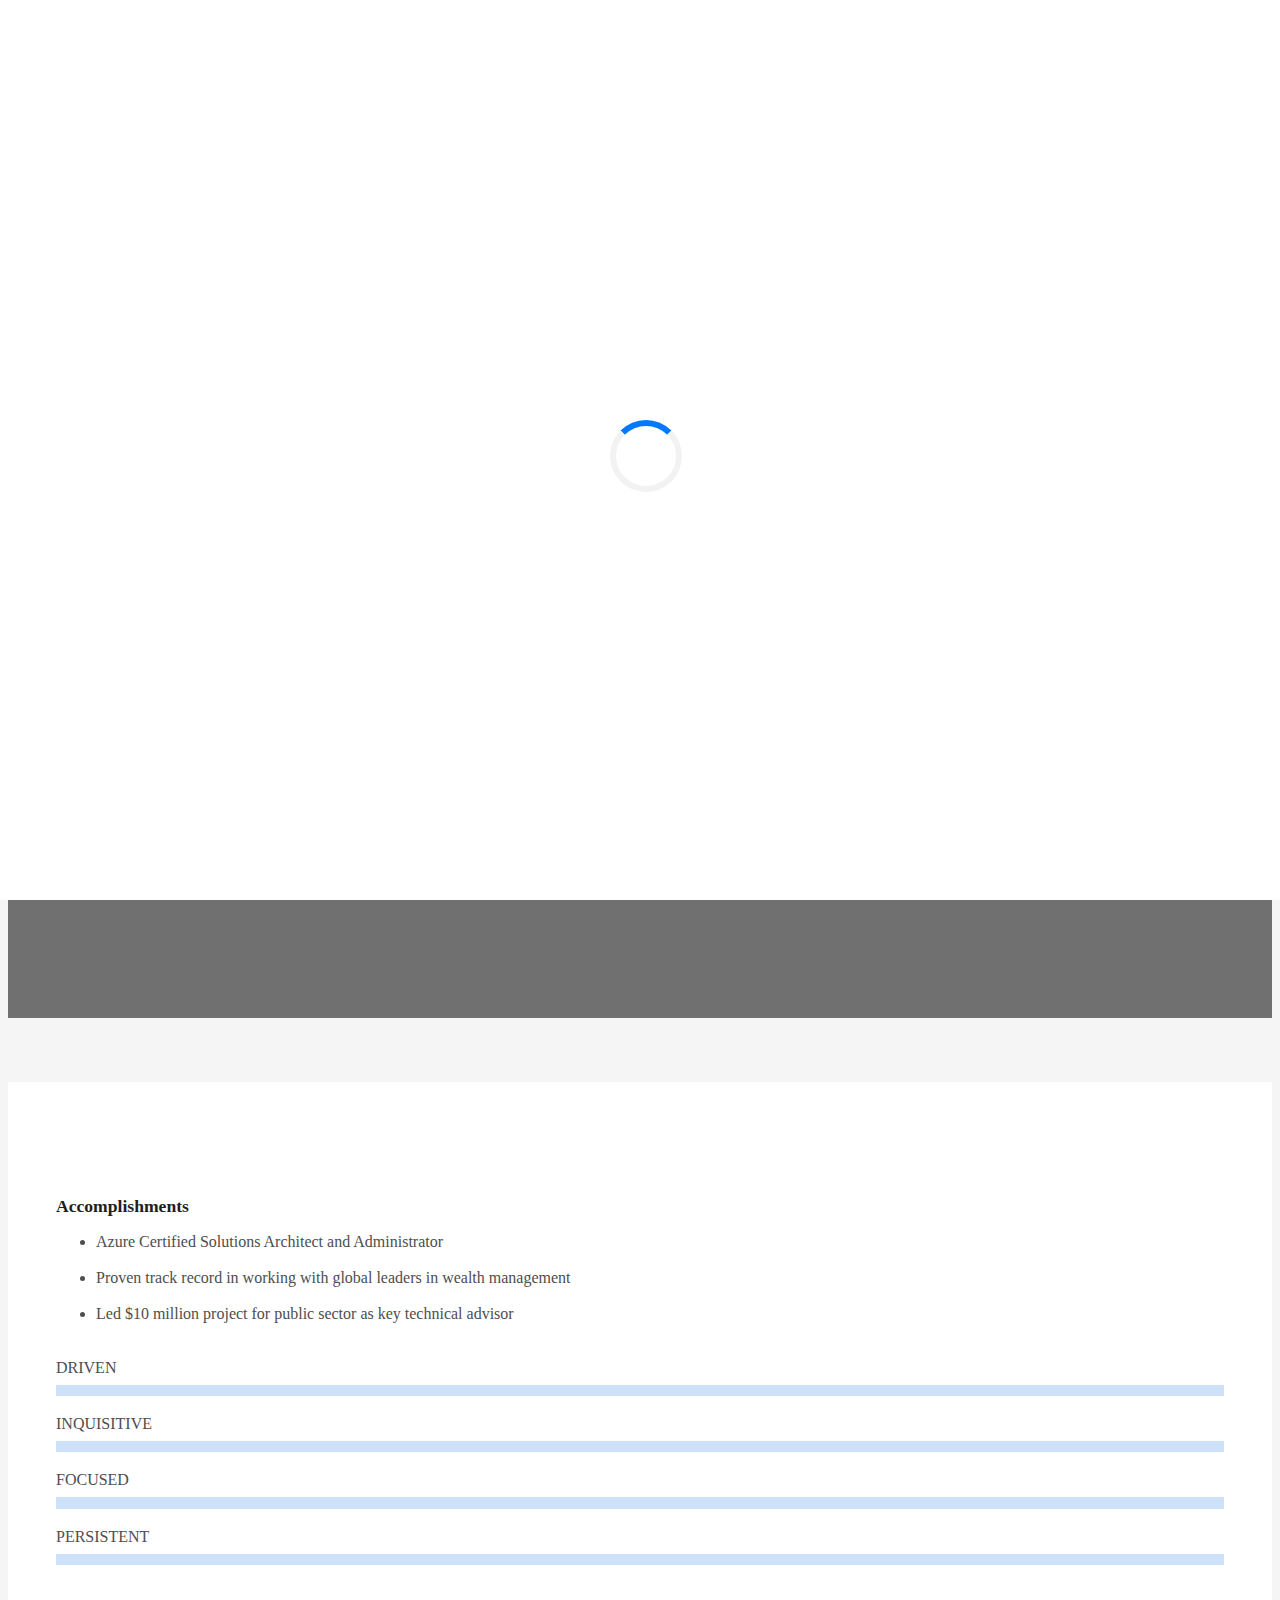
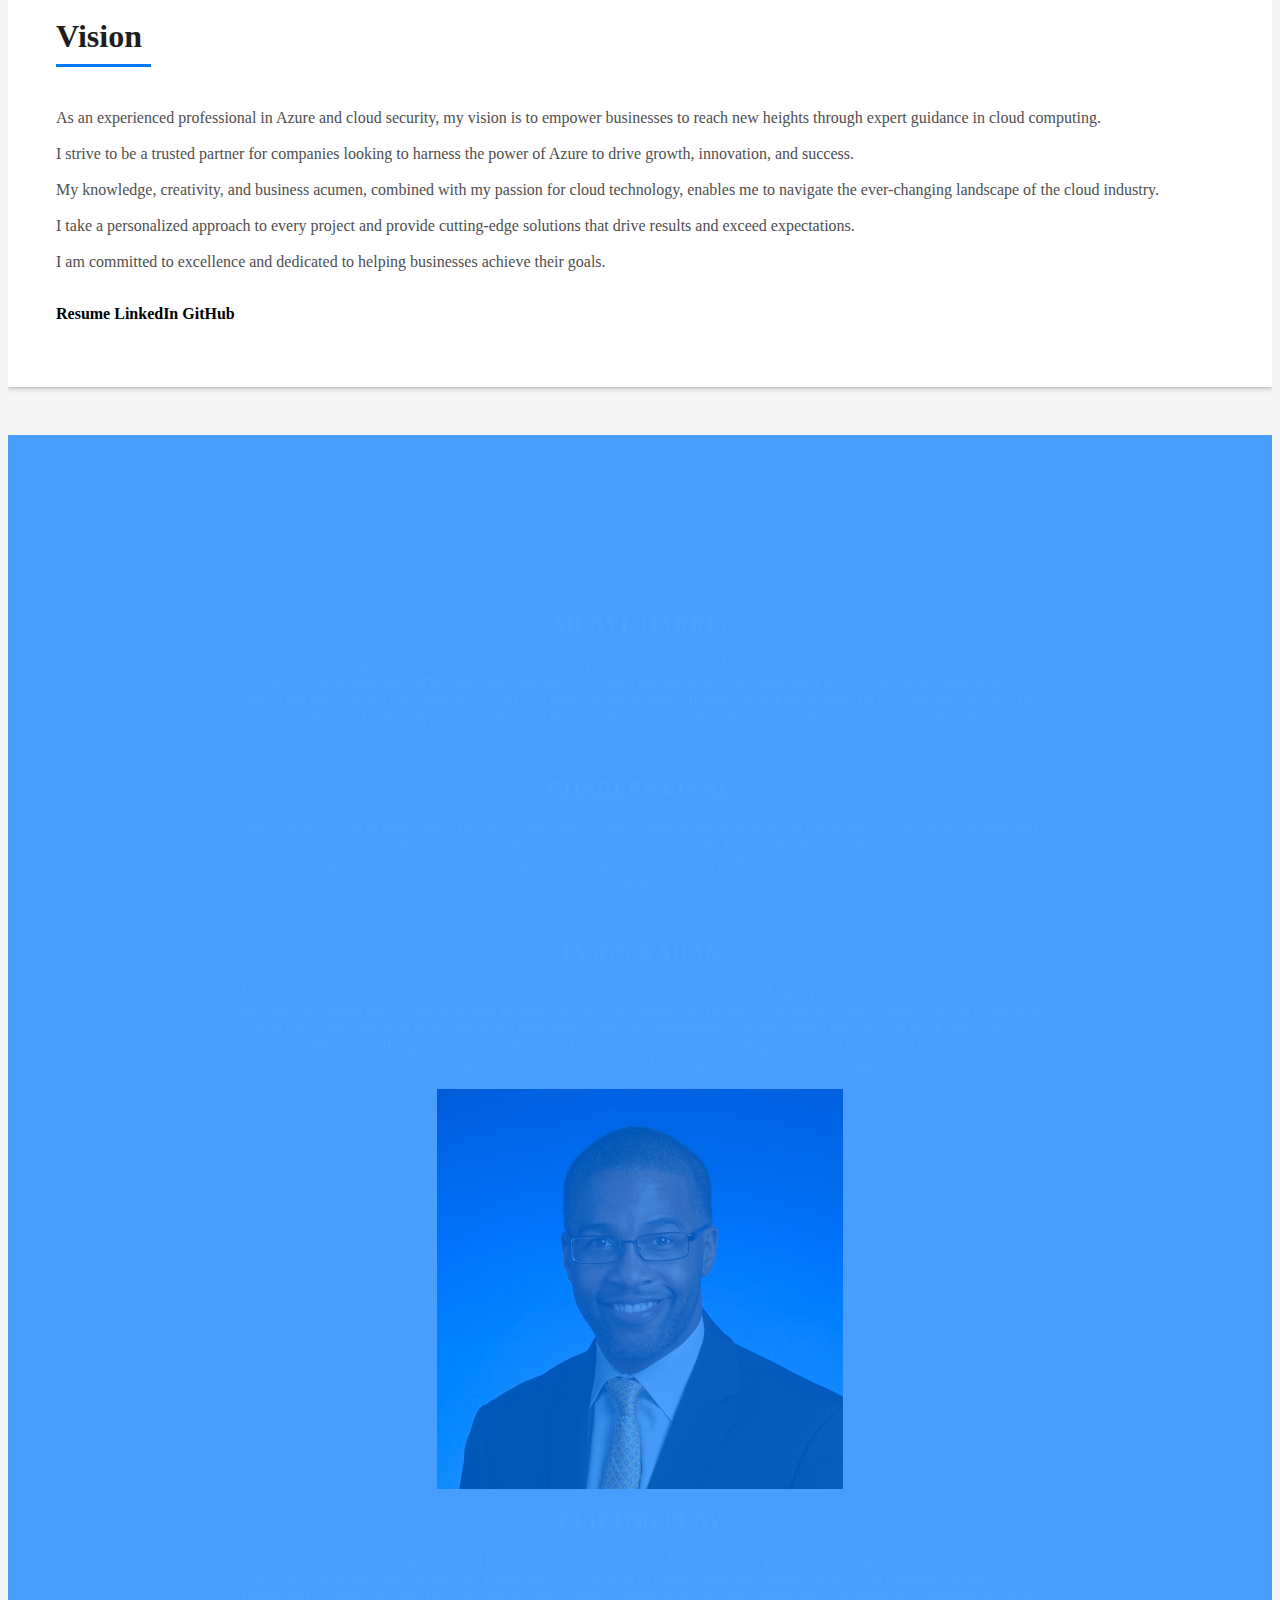
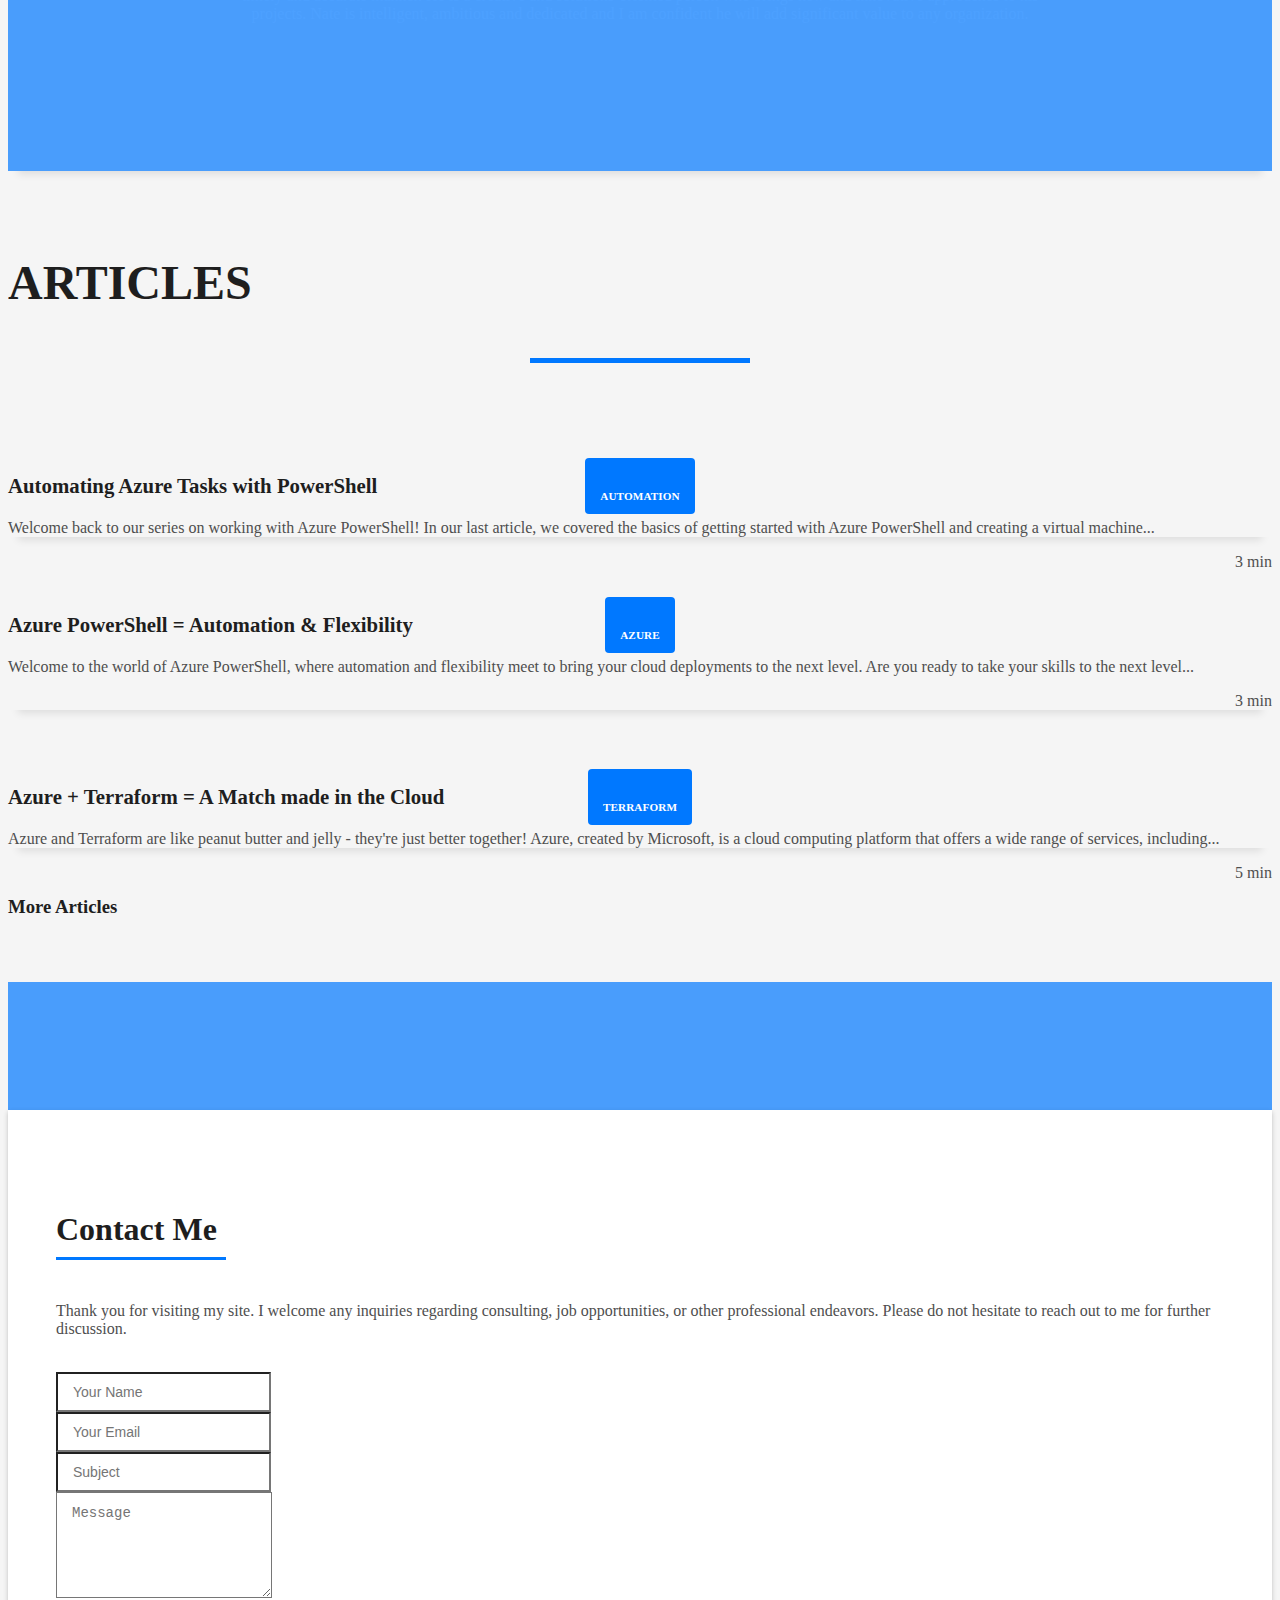
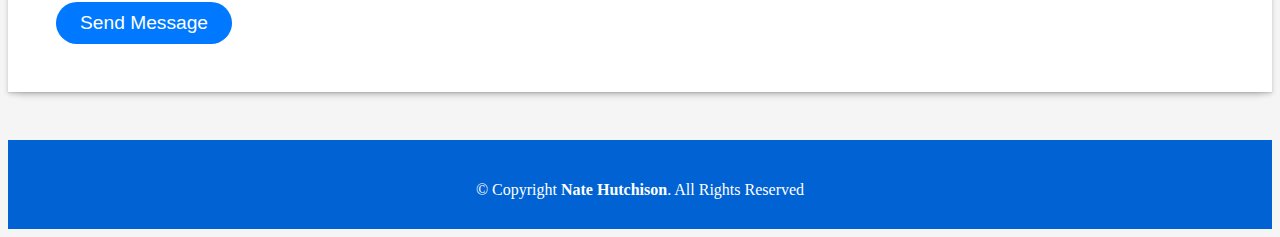
==== index.html @ 59d4077c "Update index.html" ====
<!DOCTYPE html>
<html lang="en">

<head>
  <meta name="description" content="Welcome to my website! I'm a technology expert specializing in Azure Cloud. With years of experience in the industry, I offer comprehensive solutions to businesses looking to leverage the power of Azure Cloud. Explore my website to learn more about my services and how I can help your organization achieve its goals.">
  <meta charset="utf-8">
  <meta content="width=device-width, initial-scale=1.0" name="viewport">

  <title>Nate Hutchison | Enterprise Azure Advisor</title>
  <meta content="" name="description">
  <meta content="" name="keywords">
  <meta property="og:image" content="assets/img/mediacover.png">
  <meta property="og:title" content="Nate Hutchison" />
  <meta property="og:type" content="website" />
  <meta property="og:type" content="Welcome to my website! I'm a technology expert specializing in Azure Cloud. With years of experience in the industry, I offer comprehensive solutions to businesses looking to leverage the power of Azure Cloud. Explore my website to learn more about my services and how I can help your organization achieve its goals.">

  <!-- Favicons -->
  <link href="assets/img/favicon.png" rel="icon">
  <link href="assets/img/apple-touch-icon.png" rel="apple-touch-icon">

  <!-- Vendor CSS Files -->
  <link href="assets/vendor/bootstrap/css/bootstrap.min.css" rel="stylesheet">
  <link href="assets/vendor/bootstrap-icons/bootstrap-icons.css" rel="stylesheet">
  <!-- <link href="assets/vendor/glightbox/css/glightbox.min.css" rel="stylesheet"> -->
  <link href="assets/vendor/swiper/swiper-bundle.min.css" rel="stylesheet">



  <!-- Template Main CSS File -->
  <link href="assets/css/style.css" rel="stylesheet">

  <!-- =======================================================
  * Template Name: DevFolio - v4.8.1
  * Template URL: https://bootstrapmade.com/devfolio-bootstrap-portfolio-html-template/
  ======================================================== -->
</head>

<body>

  <!-- ======= Header ======= -->
  <header id="header" class="fixed-top">
    <div class="container d-flex align-items-center justify-content-between">

      <h1 class="logo"><a href="/">Nate Hutchison</a></h1>
      <!-- Uncomment below if you prefer to use an image logo -->
      <!-- <a href="index.html" class="logo"><img src="assets/img/logo.png" alt="" class="img-fluid"></a>-->

      <nav id="navbar" class="navbar">
        <ul>
          <li><a class="nav-link scrollto active" href="#hero">Home</a></li>
          <li><a class="nav-link scrollto" href="#about">About</a></li>
          <!-- <li><a class="nav-link scrollto" href="#services">Services</a></li> -->
          <!-- <li><a class="nav-link scrollto " href="#work">Work</a></li> -->

          <!-- li class="dropdown"><a href="#"><span>Drop Down</span> <i class="bi bi-chevron-down"></i></a>
            <ul>
              <li><a href="#">Drop Down 1</a></li>
              <li class="dropdown"><a href="#"><span>Deep Drop Down</span> <i class="bi bi-chevron-right"></i></a>
                <ul>
                  <li><a href="#">Deep Drop Down 1</a></li>
                  <li><a href="#">Deep Drop Down 2</a></li>
                  <li><a href="#">Deep Drop Down 3</a></li>
                  <li><a href="#">Deep Drop Down 4</a></li>
                  <li><a href="#">Deep Drop Down 5</a></li>
                </ul>
              </li>
              <li><a href="#">Drop Down 2</a></li>
              <li><a href="#">Drop Down 3</a></li>
              <li><a href="#">Drop Down 4</a></li>
            </ul>
          </li>-->
          <!-- <li><a class="nav-link scrollto" href="#about">About</a></li> -->
          <li><a href="./services"  role="button">Services</a></li>
          <!-- <li><a class="nav-link scrollto " href="#work">Work</a></li> -->
          <li><a class="nav-link scrollto" href="#blog" role="button">Articles</a></li>
          <li><a class="nav-link scrollto" href="#contact" role="button">Contact</a></li>

          <!-- button to switch dark/light states -->
          <!-- <li>
              <div class="form-check form-switch">
                <input type="checkbox" class="form-check-input" id="darkSwitch" />
                <label class="custom-control-label" for="darkSwitch"></label>
              </div>
            
             </li> -->
        </ul>

        <i class="bi bi-list mobile-nav-toggle"></i>

      </nav><!-- .navbar -->

    </div>
  </header><!-- End Header -->

  <!-- ======= hero Section ======= -->
  <div id="hero" class="hero route bg-image" style="background-image: url(assets/img/hero-bg.jpg)">
    <div class="overlay-itro"></div>
    <div class="hero-content display-table">
      <div class="table-cell">
        <div class="container">
          <!-- <p class="display-6 color-d">Nate Hutchison</p> -->
          <h1 class="hero-title mb-4">Nate Hutchison is</h1>
          <p class="hero-subtitle"><span class="typed"
              data-typed-items="Azure Architect, Developer, Security Specialist, Consultant"></span></p>

          <!--  <p class="pt-3"><a class="btn btn-primary btn js-scroll px-4" href="#about" role="button">Learn More</a></p> -->
        </div>
      </div>
    </div>
  </div><!-- End hero Section -->

  <main id="main">

    <!-- ======= About Section ======= -->
    <section id="about" class="about-mf sect-pt4 route">
      <div class="container">
        <div class="row">
          <div class="col-sm-12">
            <div class="box-shadow-full">
              <div class="row">
                <div class="col-md-6">
                  <div class="row">
                    <div class="col-sm-6 col-md-5">
                      <div class="about-img">
                        <img src="assets/img/profilepic.webp" loading="lazy" class="img-fluid rounded b-shadow-a" alt="">
                      </div>
                    </div>
                    <div class="col-sm-6 col-md-7">
                      <div class="about-info">
                        <p><span class="title-s">Accomplishments </span>
                        <ul>
                          <li>Azure Certified Solutions Architect and Administrator</li><br>
                          <li>Proven track record in working with global leaders in wealth management</li><br>
                          <li>Led $10 million project for public sector as key technical advisor</li><br>

                        </ul>
                        </p>

                      </div>
                    </div>
                  </div>
                  <div class="skill-mf">
                    <p class="title-s"></p>
                    <span>DRIVEN</span><span class="pull-right"></span>
                    <div class="progress">
                      <div id="dynamic1" div class="progress-bar" role="progressbar" style="width: 0%" aria-valuenow="1"
                        aria-valuemin="0" aria-valuemax="100"></div>
                    </div>
                    <span>INQUISITIVE</span><span class="pull-right"></span>
                    <div class="progress">
                      <div id="dynamic2" div class="progress-bar" role="progressbar" style="width: 0%" aria-valuenow="1"
                        aria-valuemin="0" aria-valuemax="100"></div>
                    </div>
                    <span>FOCUSED</span><span class="pull-right"></span>
                    <div class="progress">
                      <div id="dynamic3" div class="progress-bar" role="progressbar" style="width: 0%" aria-valuenow="1"
                        aria-valuemin="0" aria-valuemax="100"></div>
                    </div>
                    <span>PERSISTENT</span><span class="pull-right"></span>
                    <div class="progress">
                      <div id="dynamic4" div class="progress-bar" role="progressbar" style="width: 0%" aria-valuenow="1"
                        aria-valuemin="0" aria-valuemax="100"></div>
                    </div>
                  </div>
                </div>
                <div class="col-md-6">
                  <div class="about-me pt-4 pt-md-0">
                    <div class="title-box-2">
                      <h5 class="title-left1">
                        Vision
                      </h5>
                    </div>
                    <p class="lead">
                      As an experienced professional in Azure and cloud security, my vision is to empower businesses to
                      reach new heights
                      through expert guidance in cloud computing.<br> <br>I strive to be a trusted partner for companies
                      looking to harness
                      the power of Azure to drive growth, innovation, and success.<br><br>My knowledge, creativity, and
                      business acumen,
                      combined with my passion for cloud technology, enables me to navigate the ever-changing landscape
                      of the cloud
                      industry.<br><br>I take a personalized approach to every project and provide cutting-edge
                      solutions that drive results
                      and exceed expectations. <br><br>I am committed to excellence and dedicated to helping businesses
                      achieve their goals.
                    </p>
                    <br>
                  </div>
                  <div id="externalinks" class="d-grid gap-3 d-sm-flex justify-content-center">
                    <a id="resume" class="btn btn-md glow-button" href="./Resume.pdf" target="_blank" role="button"><span
                        class="bi bi-file-pdf"></span><b> Resume</b></a></button>
                    <a id="linkedin" class="btn btn-md glow-button" href="https://linkedin.com/in/natehutchison" target="_blank"
                      role="button"><span class="bi bi-linkedin"></span><b> LinkedIn</b></a></button>
                    <a id="github" class="btn btn-md glow-button" href="https://github.com/NateHutchison" target="_blank"
                      role="button"><span class="bi bi-github"></span><b> GitHub</b></a></button>
                  </div>
                </div>
              </div>
            </div>
          </div>
        </div>
      </div>

    </section>
    <!-- End About Section -->

    <!--======= Services Section ======= -->
    <!-- <section id="services" class="services-mf pt-5 route">
      <div class="container">
        <div class="row">
          <div class="col-sm-12">
            <div class="title-box text-center">
              <h3 class="title-a">
                Services
              </h3>
               <p class="subtitle-a">
                <b>Empowering companies through Azure solutions</b>
              </p> 
              <div id="servicesline" div class="line-mf"></div>
            </div>
          </div>
        </div>
        <div class="row">
          <div class="col-md-4">
            <div class="service-box">
              <div class="service-ico">
                <span class="ico-circle"><i class="bi bi-cloud"></i></span>
              </div>
              <div class="service-content">
                <h2 class="s-title">Custom Solutions</h2>
                <p class="s-description text-center">
                  Discover the Benefits of Customized Azure Solutions. I'll work with you to create a tailored solution that meets your unique needs and helps you
                  succeed. Take advantage of my value-based packages and contact me to start your project.
                </p><br>
              </div>
            </div>
          </div>
          <div class="col-md-4">
            <div class="service-box">
              <div class="service-ico">
                <span class="ico-circle"><i class="bi bi-card-checklist"></i></span>
              </div>
              <div class="service-content">
                <h2 class="s-title">Private Strategy Call</h2>
                <p class="s-description text-center">
                  Need some quick feedback or an outside perspective? Then book a private strategy call. It’s one hour, and you can record it for reference. During your call, I
                  can provide you with assignments, a list of takeaways, and links to resources.
                </p>
              </div><br>
            </div>
          </div>
          <div class="col-md-4">
            <div class="service-box">
              <div class="service-ico">
                <span class="ico-circle"><i class="bi bi-bar-chart"></i></span>
              </div>
              <div class="service-content">
                <h2 class="s-title">Advisory Retainer</h2>
                <p class="s-description text-center">
                  Facing a critical transition with no clear path forward? My Advisory Retainer
                  provides you with 24/7 access to my strategic business expertise through phone, email, and chat. Get the
                  support you need, when you need it.
                </p><br>
              </div>
            </div>
          </div> -->
    <!--  <div class="col-md-4">
            <div class="service-box">
              <div class="service-ico">
                <span class="ico-circle"><i class="bi bi-binoculars"></i></span>
              </div>
              <div class="service-content">
                <h2 class="s-title">Responsive Design</h2>
                <p class="s-description text-center">
                  Lorem ipsum dolor sit amet consectetur adipisicing elit. Magni adipisci eaque autem fugiat! Quia,
                  provident vitae! Magni
                  tempora perferendis eum non provident.
                </p>
              </div>
            </div>
          </div>
          <div class="col-md-4">
            <div class="service-box">
              <div class="service-ico">
                <span class="ico-circle"><i class="bi bi-brightness-high"></i></span>
              </div>
              <div class="service-content">
                <h2 class="s-title">Graphic Design</h2>
                <p class="s-description text-center">
                  Lorem ipsum dolor sit amet consectetur adipisicing elit. Magni adipisci eaque autem fugiat! Quia,
                  provident vitae! Magni
                  tempora perferendis eum non provident.
                </p>
              </div>
            </div>
          </div>
          <div class="col-md-4">
            <div class="service-box">
              <div class="service-ico">
                <span class="ico-circle"><i class="bi bi-calendar4-week"></i></span>
              </div>
              <div class="service-content">
                <h2 class="s-title">Marketing Services</h2>
                <p class="s-description text-center">
                  Lorem ipsum dolor sit amet consectetur adipisicing elit. Magni adipisci eaque autem fugiat! Quia,
                  provident vitae! Magni
                  tempora perferendis eum non provident.
                </p>
              </div>
            </div>
         </div> 
        </div>
      </div>
    </section> End Services Section -->

    <!-- ======= Counter Section ======= 
    <div class="section-counter paralax-mf bg-image" style="background-image: url(assets/img/counters-bg.jpg)">
      <div class="overlay-mf"></div>
      <div class="container position-relative">
        <div class="row">
          <div class="col-sm-3 col-lg-3">
            <div class="counter-box counter-box pt-4 pt-md-0">
              <div class="counter-ico">
                <span class="ico-circle"><i class="bi bi-check"></i></span>
              </div>
              <div class="counter-num">
                <p data-purecounter-start="0" data-purecounter-end="450" data-purecounter-duration="1" class="counter purecounter"></p>
                <span class="counter-text">WORKS COMPLETED</span>
              </div>
            </div>
          </div>
          <div class="col-sm-3 col-lg-3">
            <div class="counter-box pt-4 pt-md-0">
              <div class="counter-ico">
                <span class="ico-circle"><i class="bi bi-journal-richtext"></i></span>
              </div>
              <div class="counter-num">
                <p data-purecounter-start="0" data-purecounter-end="25" data-purecounter-duration="1" class="counter purecounter"></p>
                <span class="counter-text">YEARS OF EXPERIENCE</span>
              </div>
            </div>
          </div>
          <div class="col-sm-3 col-lg-3">
            <div class="counter-box pt-4 pt-md-0">
              <div class="counter-ico">
                <span class="ico-circle"><i class="bi bi-people"></i></span>
              </div>
              <div class="counter-num">
                <p data-purecounter-start="0" data-purecounter-end="550" data-purecounter-duration="1" class="counter purecounter"></p>
                <span class="counter-text">TOTAL CLIENTS</span>
              </div>
            </div>
          </div>
          <div class="col-sm-3 col-lg-3">
            <div class="counter-box pt-4 pt-md-0">
              <div class="counter-ico">
                <span class="ico-circle"><i class="bi bi-award"></i></span>
              </div>
              <div class="counter-num">
                <p data-purecounter-start="0" data-purecounter-end="48" data-purecounter-duration="1" class="counter purecounter"></p>
                <span class="counter-text">AWARD WON</span>
              </div>
            </div>
          </div>
        </div>
      </div>
    </div> -- End Counter Section -- -->

    <!-- ======= Portfolio Section ======= --
    <section id="work" class="portfolio-mf sect-pt4 route">
      <div class="container">
        <div class="row">
          <div class="col-sm-12">
            <div class="title-box text-center">
              <h3 class="title-a">
                Portfolio
              </h3>
              <p class="subtitle-a">
                Lorem ipsum, dolor sit amet consectetur adipisicing elit.
              </p>
              <div class="line-mf"></div>
            </div>
          </div>
        </div>
        <div class="row">
          <div class="col-md-4">
            <div class="work-box">
              <a href="assets/img/work-1.jpg" data-gallery="portfolioGallery" class="portfolio-lightbox">
                <div class="work-img">
                  <img src="assets/img/work-1.jpg" alt="" class="img-fluid">
                </div>
              </a>
              <div class="work-content">
                <div class="row">
                  <div class="col-sm-8">
                    <h2 class="w-title">Lorem impsum dolor</h2>
                    <div class="w-more">
                      <span class="w-ctegory">Web Design</span> / <span class="w-date">18 Sep. 2018</span>
                    </div>
                  </div>
                  <div class="col-sm-4">
                    <div class="w-like">
                      <a href="portfolio-details.html"> <span class="bi bi-plus-circle"></span></a>
                    </div>
                  </div>
                </div>
              </div>
            </div>
          </div>
          <div class="col-md-4">
            <div class="work-box">
              <a href="assets/img/work-2.jpg" data-gallery="portfolioGallery" class="portfolio-lightbox">
                <div class="work-img">
                  <img src="assets/img/work-2.jpg" alt="" class="img-fluid">
                </div>
              </a>
              <div class="work-content">
                <div class="row">
                  <div class="col-sm-8">
                    <h2 class="w-title">Loreda Cuno Nere</h2>
                    <div class="w-more">
                      <span class="w-ctegory">Web Design</span> / <span class="w-date">18 Sep. 2018</span>
                    </div>
                  </div>
                  <div class="col-sm-4">
                    <div class="w-like">
                      <a href="portfolio-details.html"> <span class="bi bi-plus-circle"></span></a>
                    </div>
                  </div>
                </div>
              </div>
            </div>
          </div>
          <div class="col-md-4">
            <div class="work-box">
              <a href="assets/img/work-3.jpg" data-gallery="portfolioGallery" class="portfolio-lightbox">
                <div class="work-img">
                  <img src="assets/img/work-3.jpg" alt="" class="img-fluid">
                </div>
              </a>
              <div class="work-content">
                <div class="row">
                  <div class="col-sm-8">
                    <h2 class="w-title">Mavrito Lana Dere</h2>
                    <div class="w-more">
                      <span class="w-ctegory">Web Design</span> / <span class="w-date">18 Sep. 2018</span>
                    </div>
                  </div>
                  <div class="col-sm-4">
                    <div class="w-like">
                      <a href="portfolio-details.html"> <span class="bi bi-plus-circle"></span></a>
                    </div>
                  </div>
                </div>
              </div>
            </div>
          </div>
          <div class="col-md-4">
            <div class="work-box">
              <a href="assets/img/work-4.jpg" data-gallery="portfolioGallery" class="portfolio-lightbox">
                <div class="work-img">
                  <img src="assets/img/work-4.jpg" alt="" class="img-fluid">
                </div>
              </a>
              <div class="work-content">
                <div class="row">
                  <div class="col-sm-8">
                    <h2 class="w-title">Bindo Laro Cado</h2>
                    <div class="w-more">
                      <span class="w-ctegory">Web Design</span> / <span class="w-date">18 Sep. 2018</span>
                    </div>
                  </div>
                  <div class="col-sm-4">
                    <div class="w-like">
                      <a href="portfolio-details.html"> <span class="bi bi-plus-circle"></span></a>
                    </div>
                  </div>
                </div>
              </div>
            </div>
          </div>
          <div class="col-md-4">
            <div class="work-box">
              <a href="assets/img/work-5.jpg" data-gallery="portfolioGallery" class="portfolio-lightbox">
                <div class="work-img">
                  <img src="assets/img/work-5.jpg" alt="" class="img-fluid">
                </div>
              </a>
              <div class="work-content">
                <div class="row">
                  <div class="col-sm-8">
                    <h2 class="w-title">Studio Lena Mado</h2>
                    <div class="w-more">
                      <span class="w-ctegory">Web Design</span> / <span class="w-date">18 Sep. 2018</span>
                    </div>
                  </div>
                  <div class="col-sm-4">
                    <div class="w-like">
                      <a href="portfolio-details.html"> <span class="bi bi-plus-circle"></span></a>
                    </div>
                  </div>
                </div>
              </div>
            </div>
          </div>
          <div class="col-md-4">
            <div class="work-box">
              <a href="assets/img/work-6.jpg" data-gallery="portfolioGallery" class="portfolio-lightbox">
                <div class="work-img">
                  <img src="assets/img/work-6.jpg" alt="" class="img-fluid">
                </div>
              </a>
              <div class="work-content">
                <div class="row">
                  <div class="col-sm-8">
                    <h2 class="w-title">Studio Big Bang</h2>
                    <div class="w-more">
                      <span class="w-ctegory">Web Design</span> / <span class="w-date">18 Sep. 2017</span>
                    </div>
                  </div>
                  <div class="col-sm-4">
                    <div class="w-like">
                      <a href="portfolio-details.html"> <span class="bi bi-plus-circle"></span></a>
                    </div>
                  </div>
                </div>
              </div>
            </div>
          </div>

        </div>
      </div>
    </section> -- End Portfolio Section -->

    <!-- ======= Testimonials Section ======= -->
    <div class="testimonials paralax-mf bg-image" style="background-image: url(assets/img/overlay-bg.webp)" loading="lazy">
      <div class="overlay-mf"></div>
      <div class="container">
        <div class="row">
          <div class="col-md-12">

            <div class="testimonials-slider swiper" data-aos="fade-up" data-aos-delay="100">
              <div class="swiper-wrapper">

                <div class="swiper-slide">
                  <div class="testimonial-box">
                    <div class="author-test">
                      <img src="assets/img/testimonial-1.jpg" alt="" class="rounded-circle b-shadow-a">
                      <span class="author">Meryl Harris</span>
                    </div>
                    <div class="content-test">
                      <p class="description lead">
                        I worked with Nate for about 2 years and he is always so kind and helpful. Not only is he
                        technically proficient, but he is able to solve problems efficiently and thoroughly explain and
                        document the issue after it is solved. Nate consistently interacted and assisted executive level
                        staff in a professional manner. Instead of making anyone feel uneducated, he took the time to
                        explain and help that person understand the root of any issue. He is always amiable and can
                        truly work with anyone!
                      </p>
                    </div>
                  </div>
                </div><!-- End testimonial item -->

                <div class="swiper-slide">
                  <div class="testimonial-box">
                    <div class="author-test">
                      <img src="assets/img/testimonial-2.jpg" loading="lazy" alt="" class="rounded-circle b-shadow-a">
                      <span class="author">Charles Vinal</span>
                    </div>
                    <div class="content-test">
                      <p class="description lead">
                        Nate always wants to move on to the next level, and is always looking for new skills he can
                        learn; he's never one to stop and be content with not understanding something, and manages to
                        effectively balance his time so that he doesn't neglect what he's working on in order to pursue
                        new capabilities. Nate is overall a very effective team member, and a pleasure to work with.
                      </p>
                    </div>
                  </div>
                </div><!-- End testimonial item -->

                <div class="swiper-slide">
                  <div class="testimonial-box">
                    <div class="author-test">
                      <img src="assets/img/testimonial-3.jpg" loading="lazy" alt="" class="rounded-circle b-shadow-a">
                      <span class="author">Jason Kahan</span>
                    </div>
                    <div class="content-test">
                      <p class="description lead">
                        I worked with Nate at the State of Tennessee in the IT department for six months. I highly
                        recommend him as an exceptional and qualified applicant for any available position to which he
                        applies to. He has excellent abilities to which he can relate well with everyone, and he is
                        quite composed even under pressure, dependable and very proficient. He can work freely and is
                        very adaptable, and willing to take a shot at any task assigned to him. Nate is imaginative and
                        committed employee who can always be relied upon, and I believe he would be a huge contribution
                        to any organization!
                      </p>
                    </div>
                  </div>

                </div><!-- End testimonial item -->
                <div class="swiper-slide">
                  <div class="testimonial-box">
                    <div class="author-test">
                      <img src="assets/img/testimonial-4.jpg" loading="lazy" alt="" class="rounded-circle b-shadow-a">
                      <span class="author">Clifton Peay</span>
                    </div>
                    <div class="content-test">
                      <p class="description lead">
                        Nate is an asset to any organization. He demonstrated exceptional leadership and problem-solving
                        skills while working on a security framework for the State of Tennessee. He was able to handle
                        multiple responsibilities and complete projects in a timely and accurate manner. He is a
                        creative and solutions-oriented person who brings new and innovative approaches to his projects.
                        Nate is intelligent, ambitious and dedicated and I am confident he will add significant value to
                        any organization.
                    </div>
                  </div>
                </div><!-- End testimonial item -->
              </div>
              <div class="swiper-pagination"></div>
            </div>

            <!-- <div id="testimonial-mf" class="owl-carousel owl-theme">
          
        </div> -->
          </div>
        </div>
      </div>
    </div><!-- End Testimonials Section -->

    <!-- ======= Blog Section ======= -->
    <section id="blog" class="blog-mf sect-pt4 route">
      <div class="container">
        <div class="row">
          <div class="col-sm-12">
            <div class="title-box text-center">
              <h3 class="title-a">
                Articles
              </h3>
              <p class="subtitle-a">

              </p>
              <div class="line-mf"></div>
            </div>
          </div>
        </div>
        <div class="row">
          <div class="col-md-4">
            <div class="card card-blog">
              <div id="app" div class="card-img">
                <a href="https://blog.natehutchison.com/automating-azure-tasks-with-powershell-tips-and-tricks"><img
                    src="https://cdn.hashnode.com/res/hashnode/image/stock/unsplash/6k6N8HTrXyE/upload/cff350a57bd305e120b224b6ac5c6c9e.jpeg" loading="lazy"
                    
                    alt="" class="img-fluid"></a>
              </div>
              <div class="card-body">
                <div class="card-category-box">
                  <div class="card-category">
                    <h6 class="category">Automation</h6>
                  </div>
                </div>
                <h3 class="card-title"><a
                    href="https://blog.natehutchison.com/automating-azure-tasks-with-powershell-tips-and-tricks"><b>Automating
                    Azure Tasks with PowerShell</b></a></h3>
                <p class="card-description">
                  Welcome back to our series on working with Azure PowerShell! In our last article, we covered the
                  basics of getting started with Azure PowerShell and creating a virtual machine...
                </p>
              </div>
              <div class="card-footer">

                <div class="post-date">
                  <span class="bi bi-clock"></span> 3 min
                </div>
              </div>
            </div>
          </div>
          <div class="col-md-4">
            <div class="card card-blog">
              <div class="card-img">
                <a href="https://blog.natehutchison.com/getting-started-with-azure-powershell-a-beginners-guide"><img
                    src="https://cdn.hashnode.com/res/hashnode/image/stock/unsplash/tP8ZwlCF8og/upload/3740157074b7be6bd0832b86af9879c3.jpeg" loading="lazy"
                    alt="" class="img-fluid"></a>
              </div>
              <div class="card-body">
                <div class="card-category-box">
                  <div class="card-category">
                    <h6 class="category">Azure</h6>
                  </div>
                </div>
                <h3 class="card-title"><a
                    href="https://blog.natehutchison.com/getting-started-with-azure-powershell-a-beginners-guide"><b>Azure
                    PowerShell = Automation & Flexibility</b></a></h3>
                <p class="card-description">
                  Welcome to the world of Azure PowerShell, where automation and flexibility meet to bring your cloud
                  deployments to the next level. Are you ready to take your skills to the next level...
                </p>
              </div>
              <div class="card-footer">
                <div class="post-author">

                </div>
                <div class="post-date">
                  <span class="bi bi-clock"></span> 3 min
                </div>
              </div>
            </div>
          </div>
          <div class="col-md-4">
            <div class="card card-blog">
              <div class="card-img">
                <a href="https://blog.natehutchison.com/azure-and-terraform-a-match-made-in-the-cloud"><img
                    src="https://cdn.hashnode.com/res/hashnode/image/unsplash/Q1p7bh3SHj8/upload/v1667253133395/NSuEtmaY5u.jpeg" loading="lazy"
                    alt="" class="img-fluid"></a>
              </div>
              <div class="card-body">
                <div class="card-category-box">
                  <div class="card-category">
                    <h6 class="category">Terraform</h6>
                  </div>
                </div>
                <h3 class="card-title"><a
                    href="https://blog.natehutchison.com/azure-and-terraform-a-match-made-in-the-cloud"><b>Azure + Terraform = A Match made in the Cloud</b></a></h3>
                <p class="card-description">
                  Azure and Terraform are like peanut butter and jelly - they're just better together! Azure, created by
                  Microsoft, is a cloud computing platform that offers a wide range of services, including...
                </p>
              </div>
              <div class="card-footer">
                <!-- <div class="post-author">
                  <a href="#">
                    <img src="assets/img/profilepic.jpg" alt="" class="avatar rounded-circle">
                    <span class="author">Nate Hutchison</span>
                  </a>
                </div> -->
                <div class="post-date">
                  <span class="bi bi-clock"></span> 5 min
                </div>
              </div>
            </div>
          </div>
          <div class="container">
            <div class="col-md-12 text-center">
              <h3><a id="readmore" class="btn btn-primary glow-button" a href="https://blog.natehutchison.com/" role="button">More Articles</a></h3>


            </div>
            
          </div>

          
        </div>
          
        <!-- <div id="tools" class="row">
         <div class="slider">
            <div class="slide-track">
            
          
              <div class="slide">
                  <img src="./assets/img/tools/microsoft-azure-2.svg" alt="">
              </div>
              <div class="slide">
                  <img src="./assets/img/tools/servicenow-2.svg" height="100" width="250" alt="">
              </div>
              <div class="slide">
                  <img src="./assets/img/tools/hashicorp.svg" height="100" width="250" alt="">
              </div>
              <div class="slide">
                  <img src="./assets/img/tools/appdynamics.svg" height="100" width="250" alt="">
              </div>
              <div class="slide">
                  <img src="./assets/img/tools/visual-studio-code-1.svg" height="100" width="250" alt="">
              </div>
              <div class="slide">
                  <img src="./assets/img/tools/github-2.svg" height="100" width="250" alt="">
              </div>
              <div class="slide">
                  <img src="./assets/img/tools/trello-logo.svg" height="100" width="250" alt="">
              </div>
              <div class="slide">
                  <img src="./assets/img/tools/terminal-1.svg" height="100" width="250" alt="">
              </div>
              <div class="slide">
                  <img src="./assets/img/tools/gitlab-wordmark-1.svg" height="100" width="250" alt="">
              </div>
              <div class="slide">
                  <img src="./assets/img/tools/confluence-blue.svg" height="100" width="250" alt="">
              </div>
              <div class="slide">
                  <img src="./assets/img/tools/terraform-enterprise.svg" height="100" width="250" alt="">
              </div>
              <div class="slide">
                <img src="./assets/img/tools/microsoft-azure-2.svg" height="100" width="250" alt="">
            </div>
            <div class="slide">
                <img src="./assets/img/tools/servicenow-2.svg" height="100" width="250" alt="">
            </div>
            <div class="slide">
                <img src="./assets/img/tools/hashicorp.svg" height="100" width="250" alt="">
            </div>
            <div class="slide">
                <img src="./assets/img/tools/appdynamics.svg" height="100" width="250" alt="">
            </div>
            <div class="slide">
                <img src="./assets/img/tools/visual-studio-code-1.svg" height="100" width="250" alt="">
            </div>
            <div class="slide">
                <img src="./assets/img/tools/github-2.svg" height="100" width="250" alt="">
            </div>
            <div class="slide">
                <img src="./assets/img/tools/trello-logo.svg" height="100" width="250" alt="">
            </div>
            <div class="slide">
                <img src="./assets/img/tools/terminal-1.svg" height="100" width="250" alt="">
            </div>
            <div class="slide">
                <img src="./assets/img/tools/gitlab-wordmark-1.svg" height="100" width="250" alt="">
            </div>
            <div class="slide">
                <img src="./assets/img/tools/confluence-blue.svg" height="100" width="250" alt="">
            </div>
            <div class="slide">
                <img src="./assets/img/tools/terraform-enterprise.svg" height="100" width="250" alt="">
            </div> 
            
          </div>
          </div>
        </div> -->
      </div>
      </div>
      </div>
    </section> <!-- End Blog Section -->

    <!--  ======= Contact Section ======= -->
    <section id="contact" class="paralax-mf footer-paralax bg-image sect-mt4 route"
      style="background-image: url(assets/img/overlay-bg.webp)">
      <div class="overlay-mf"></div>
      <div class="container">
        <div class="row">

          <div class="col-md-12">
            <div class="contact-mf">
              <div id="contact" class="box-shadow-full">
                <div class="row">
                  <div class="col-md-6" style="float:none; margin:auto;">
                    <div class="title-box-2">
                      <h5 class="title-left2">Contact Me</h5>
                    </div>
                    <div class="more-info">
                      <p class="lead">
                        Thank you for visiting my site. I welcome any inquiries regarding consulting, job opportunities,
                        or other professional endeavors. Please do not hesitate to reach out to me for further
                        discussion.
                      </p><br>
                      <div>
                        <form action="https://formspree.io/f/xlevpdkk" method="post" role="form" class="php-email-form">
                          <div class="row">
                            <div class="col-md-12 mb-3">
                              <div class="form-group">
                                <input type="text" name="name" class="form-control" id="name" placeholder="Your Name"
                                  required>
                              </div>
                            </div>
                            <div class="col-md-12 mb-3">
                              <div class="form-group">
                                <input type="email" class="form-control" name="email" id="email"
                                  placeholder="Your Email" required>
                              </div>
                            </div>
                            <div class="col-md-12 mb-3">
                              <div class="form-group">
                                <input type="text" class="form-control" name="subject" id="subject"
                                  placeholder="Subject" required>
                              </div>
                            </div>
                            <div class="col-md-12">
                              <div class="form-group">
                                <textarea class="form-control" name="message" rows="5" placeholder="Message"
                                  required></textarea>
                              </div>
                            </div>
                            <div class="col-md-12 text-center my-3">
                              <div class="loading">Loading</div>
                              <div class="error-message"></div>
                              <div class="sent-message">Your message has been sent. Thank you!</div>
                            </div>
                            <div class="col-md-12 text-center">
                              <button type="submit" class="button button-a button-big button-rouded">Send
                                Message</button>
                            </div>
                          </div>
                        </form>
                      </div>
                    </div>
                    <!-- <div class="col-md-6">
                    <div class="title-box-2 pt-4 pt-md-0">
                      <h5 class="title-left">
                        Get in Touch
                      </h5>
                    </div>
                    <div class="more-info">
                      <p class="lead">
                        </p>
                      
                      </div>
                      
                    </div>
                  </div>  -->
                  </div>
                </div>
              </div>
            </div>
          </div>
        </div>
    </section>

  </main><!-- End #main -->

  <!-- ======= Footer ======= -->
  <footer>
    <div class="container">
      <div class="row">
        <div class="col-sm-12">
          <div class="copyright-box">
            <p class="copyright">&copy; Copyright <strong>Nate Hutchison</strong>. All Rights Reserved</p>
            <div class="credits">
            </div>
          </div>
        </div>
      </div>
    </div>
  </footer><!-- End  Footer -->

  <div id="preloader"></div>
  <a href="#" class="back-to-top d-flex align-items-center justify-content-center"><i
      class="bi bi-arrow-up-short"></i></a>

  <!-- Vendor JS Files -->
  <script src="assets/vendor/purecounter/purecounter_vanilla.js"></script>
  <script src="assets/vendor/bootstrap/js/bootstrap.bundle.min.js"></script>
  <script src="assets/vendor/glightbox/js/glightbox.min.js"></script>
  <script src="assets/vendor/swiper/swiper-bundle.min.js"></script>
  <script src="assets/vendor/typed.js/typed.min.js"></script>
  <script data-goatcounter="https://fifth4653.goatcounter.com/count" async src="//gc.zgo.at/count.js"></script>
  <script src="./assets/js/dark-mode-switch.min.js"></script>

  <script src="https://cdnjs.cloudflare.com/ajax/libs/jquery/3.6.3/jquery.min.js"></script>

  <!-- Template Main JS File -->
  <script src="assets/js/main.js"></script>

</body>

</html>
---- assets/css/style.css ----
/**
* Template Name: DevFolio - v4.8.1
* Template URL: https://bootstrapmade.com/devfolio-bootstrap-portfolio-html-template/
* Author: BootstrapMade.com
* License: https://bootstrapmade.com/license/
*/



/*--------------------------------------------------------------
# General
--------------------------------------------------------------*/
body {
  background-color: #f5f5f5;
  color: #4e4e4e;
}

h1,
h2,
h3,
h4,
h5,
h6 {
  color: #1e1e1e;
}

a {
  color: #1e1e1e;
  text-decoration: none;
  transition: all 0.5s ease-in-out;
}

a:hover {
  color: #0078ff;
  text-decoration: none;
  transition: all 0.5s ease-in-out;
}

.p-r {
  position: relative;
}

.color-a {
  text-decoration: none;
  color: #0078ff;
}

.color-d {
  color: #f5f5f5;
}

.color-text-a {
  text-decoration: none;
  color: #4e4e4e;
}

.box-shadow,
.card-blog,
.work-box,
.service-box,
.paralax-mf {
  box-shadow: 0 13px 8px -10px rgba(0, 0, 0, 0.1);
}

.box-shadow-a,
.button:hover {
  text-decoration: none;
  box-shadow: 0 0 0 4px #cde1f8;
}

.display-5 {
  font-size: 2.5rem;
  font-weight: 300;
  line-height: 1.1;
}

.display-6 {
  font-size: 2rem;
  font-weight: 300;
  line-height: 1.1;
}

.avatar {
  width: 32px;
  height: 32px;
  margin-right: 4px;
  overflow: hidden;
}

.bg-image {
  background-repeat: no-repeat;
  background-attachment: fixed;
  background-size: cover;
  background-position: center center;
}

@media (max-width: 1024px) {
  .bg-image {
    background-attachment: scroll;
  }
}

.overlay-mf {
  background-color: #0078ff;
}

.overlay-mf {
  position: absolute;
  top: 0;
  left: 0px;
  padding: 0;
  height: 100%;
  width: 100%;
  opacity: 0.7;
}

.paralax-mf {
  position: relative;
  padding: 8rem 0;
}

.display-table {
  width: 100%;
  height: 100%;
  display: table;
}

.table-cell {
  display: table-cell;
  vertical-align: middle;
}

/*--/ Sections /--*/
#services {
  padding-bottom: 90px;
}

.sect-4 {
  padding: 4rem 0;
}

.sect-pt4 {
  padding-top: 4rem;
}

.sect-mt4 {
  margin-top: 4rem;
}

/*--/ Title s /--*/
.title-s {
  font-weight: 600;
  color: #1e1e1e;
  font-size: 1.1rem;
}

/*--/ Title A /--*/
.title-box {
  margin-bottom: 4rem;
}

.title-a {
  text-decoration: none;
  font-size: 3rem;
  font-weight: bold;
  text-transform: uppercase;
}

.subtitle-a {
  text-decoration: none;
  color: #4e4e4e;
}

.line-mf {
  width: 220px;
  height: 5px;
  background-color: #0078ff;
  margin: 0 auto;
}

#servicesline {
  width: 215px;
  height: 5px;
  background-color: #0078ff;
  margin: 0 auto;
}

/*--/ Title Left /--*/
.title-box-2 {
  margin-bottom: 3rem;
}

.title-left1 {
  font-size: 2rem;
  position: relative;
}

.title-left1:before {
  content: "";
  position: absolute;
  height: 3px;
  background-color: #0078ff;
  width: 95px;
  bottom: -12px;
}

.title-left2 {
  font-size: 2rem;
  position: relative;
}

.title-left2:before {
  content: "";
  position: absolute;
  height: 3px;
  background-color: #0078ff;
  width: 170px;
  bottom: -12px;
}
/*------/ Box /------*/
.box-pl2 {
  padding-left: 2rem;
}

.box-shadow-full {
  padding: 3rem 1.25rem;
  position: relative;
  background-color: #fff;
  margin-bottom: 3rem;
  z-index: 2;
  box-shadow: 0 1px 1px 0 rgba(0, 0, 0, 0.06), 0 2px 5px 0 rgba(0, 0, 0, 0.2);
}

@media (min-width: 768px) {
  .box-shadow-full {
    padding: 3rem;
  }
}

/*------/ Socials /------*/
/* 
.socials {
  padding: 1.5rem 0;
  color: #fff;
}

.socials ul li {
  display: inline-block;
  font-size: 30px;
  color: #fff;
}
.socials a {
  padding: 20px;
  padding-top: 35%;
    color: white;
}
 */


/* .socials .ico-circle {
  height: 40px;
  width: 40px;
  font-size: 1.2rem;
  border-radius: 50%;
  line-height: 1.6;
  margin: 0 15px 0 0;
  box-shadow: 0 0 0 3px #fff;
  transition: all 500ms ease;
}

.socials .ico-circle:hover {
  background-color: #ffffff;
  color: #fff;
  box-shadow: 0 0 0 3px #cde1f8;
  transition: all 500ms ease;
} */

/*------/ Ul resect /------*/
.ul-resect,
.widget-tags ul,
.widget-sidebar .list-sidebar,
.box-comments .list-comments,
.blog-wrapper .post-meta ul,
.list-ico,
.socials ul {
  list-style: none;
  padding-left: 0;
  margin-bottom: 0;
}

.list-ico {
  line-height: 2;
}

.list-ico span {
  color: #0078ff;
  margin-right: 10px;
}

/*------/ Ico Circle /------*/
.ico-circle {
  height: 100px;
  width: 100px;
  font-size: 2rem;
  border-radius: 50%;
  line-height: 1.55;
  margin: 0 auto;
  text-align: center;
  box-shadow: 0 0 0 10px #0078ff;
  display: block;
}

/*------/ Owl Carousel /------*/
.owl-theme .owl-dots {
  text-align: center;
  margin-top: 18px;
}

.owl-theme .owl-dots .owl-dot {
  display: inline-block;
}

.owl-theme .owl-dots .owl-dot span {
  width: 18px;
  height: 7px;
  margin: 5px 5px;
  background: #cde1f8;
  border: 0px solid #cde1f8;
  display: block;
  transition: all 0.6s ease-in-out;
  cursor: pointer;
}

.owl-theme .owl-dots .owl-dot:hover span {
  background-color: #cde1f8;
}

.owl-theme .owl-dots .owl-dot.active span {
  background-color: #1B1B1B;
  width: 25px;
}

/*--/ Scrolltop s /--*/
.scrolltop-mf {
  position: relative;
  display: none;
}

.scrolltop-mf span {
  z-index: 999;
  position: fixed;
  width: 42px;
  height: 42px;
  background-color: #0078ff;
  opacity: 0.7;
  font-size: 1.6rem;
  line-height: 1.5;
  text-align: center;
  color: #fff;
  top: auto;
  left: auto;
  right: 30px;
  bottom: 50px;
  cursor: pointer;
  border-radius: 50%;
}

/*--------------------------------------------------------------
# Back to top button
--------------------------------------------------------------*/
.back-to-top {
  position: fixed;
  visibility: hidden;
  opacity: 0;
  right: 15px;
  bottom: 15px;
  z-index: 996;
  background: #0078ff;
  width: 40px;
  height: 40px;
  border-radius: 50px;
  transition: all 0.4s;
}

.back-to-top i {
  font-size: 28px;
  color: #fff;
  line-height: 0;
}

.back-to-top:hover {
  background: #298eff;
  color: #fff;
}

.back-to-top.active {
  visibility: visible;
  opacity: 1;
}

/*------/ Preloader /------*/
#preloader {
  position: fixed;
  top: 0;
  left: 0;
  right: 0;
  bottom: 0;
  z-index: 9999;
  overflow: hidden;
  background: #fff;
}

#preloader:before {
  content: "";
  position: fixed;
  top: calc(50% - 30px);
  left: calc(50% - 30px);
  border: 6px solid #f2f2f2;
  border-top: 6px solid #0078ff;
  border-radius: 50%;
  width: 60px;
  height: 60px;
  -webkit-animation: animate-preloader 1s linear infinite;
  animation: animate-preloader 1s linear infinite;
}

@-webkit-keyframes animate-preloader {
  0% {
    transform: rotate(0deg);
  }

  100% {
    transform: rotate(360deg);
  }
}

@keyframes animate-preloader {
  0% {
    transform: rotate(0deg);
  }

  100% {
    transform: rotate(360deg);
  }
}

/*------/ Button /------*/
.button {
  display: inline-block;
  padding: 0.3rem 0.6rem;
  text-align: center;
  vertical-align: middle;
  -webkit-user-select: none;
  -moz-user-select: none;
  user-select: none;
  font-size: 1rem;
  border-radius: 0.3rem;
  border: 1px solid transparent;
  transition: all 500ms ease;
  cursor: pointer;
}

.button:focus {
  outline: 0;
}

.button:hover {
  background-color: #0062d3;
  color: #fff;
  transition: all 500ms ease;
}


.button-a {
  text-decoration: none;
  background-color: #0078ff;
  color: #fff;
  border-color: #cde1f8;
}

.button-big {
  padding: 0.9rem 2.3rem;
  font-size: 1.2rem;
}

.button-rouded {
  border-radius: 5rem;
}

.btn-lg {
  padding: 0.5rem 1rem;
  font-size: 1.25rem;
  line-height: 1.5;
  border-radius: 0.3rem;
}

.glow-button:hover {
  color: rgba(255, 255, 255, 1);
  box-shadow: 0 0 0 4px #cde1f8;
}


/*--------------------------------------------------------------
# Header
--------------------------------------------------------------*/
#header {
  transition: all 0.5s;
  z-index: 997;
  padding: 20px 0;
}

#header .logo {
  font-size: 28px;
  margin: 0;
  padding: 0;
  font-weight: 600;
  letter-spacing: 1px;
}

#header .logo a {
  color: #fff;
}

#header .logo img {
  max-height: 40px;
}

#header.header-scrolled {
  background: rgba(0, 0, 0, 0.9);
  padding: 12px 0;
}


/*--------------------------------------------------------------
# Navigation Menu
--------------------------------------------------------------*/
/**
* Desktop Navigation 
*/
.navbar {
  padding: 0;
}

.navbar ul {
  margin: 0;
  padding: 0;
  display: flex;
  list-style: none;
  align-items: center;
}

.navbar li {
  position: relative;
}

.navbar>ul>li {
  white-space: nowrap;
  padding: 10px 0 10px 30px;
}


.navbar a,
.navbar a:focus {
  display: flex;
  align-items: center;
  justify-content: space-between;
  color: #fff;
  font-size: 16px;
  font-weight: 600;
  padding: 0;
  white-space: nowrap;
  transition: 0.3s;
  letter-spacing: 0.4px;
  position: relative;
  text-transform: uppercase;
}

.navbar a i,
.navbar a:focus i {
  font-size: 12px;
  line-height: 0;
  margin-left: 5px;
}

.navbar>ul>li>a:before {
  content: "";
  position: absolute;
  width: 100%;
  height: 2px;
  bottom: -6px;
  left: 0;
  width: 0;
  background-color: #fff;
  visibility: hidden;
  transition: all 0.3s ease-in-out 0s;
}

.navbar a:hover:before,
.navbar li:hover>a:before,
.navbar .active:before {
  visibility: visible;
  width: 100%;
}

.navbar a:hover,
.navbar .active,
.navbar .active:focus,
.navbar li:hover>a {
  color: #fff;
}

.navbar .dropdown ul {
  display: block;
  position: absolute;
  left: 30px;
  top: calc(100% + 30px);
  margin: 0;
  padding: 10px 0;
  z-index: 99;
  opacity: 0;
  visibility: hidden;
  background: #fff;
  box-shadow: 0px 0px 30px rgba(127, 137, 161, 0.25);
  transition: 0.3s;
}

.navbar .dropdown ul li {
  min-width: 200px;
}

.navbar .dropdown ul a {
  padding: 10px 20px;
  font-size: 14px;
  text-transform: none;
  color: #4e4e4e;
}

.navbar .dropdown ul a i {
  font-size: 12px;
}

.navbar .dropdown ul a:hover,
.navbar .dropdown ul .active:hover,
.navbar .dropdown ul li:hover>a {
  color: #0078ff;
}

.navbar .dropdown:hover>ul {
  opacity: 1;
  top: 100%;
  visibility: visible;
}

.navbar .dropdown .dropdown ul {
  top: 0;
  left: calc(100% - 30px);
  visibility: hidden;
}

.navbar .dropdown .dropdown:hover>ul {
  opacity: 1;
  top: 0;
  left: 100%;
  visibility: visible;
}

@media (max-width: 1366px) {
  .navbar .dropdown .dropdown ul {
    left: -90%;
  }

  .navbar .dropdown .dropdown:hover>ul {
    left: -100%;
  }
}

/**
* Mobile Navigation 
*/
.mobile-nav-toggle {
  color: #fff;
  font-size: 28px;
  cursor: pointer;
  display: none;
  line-height: 0;
  transition: 0.5s;
}

@media (max-width: 991px) {
  .mobile-nav-toggle {
    display: block;
  }

  .navbar ul {
    display: none;
  }
}

.navbar-mobile {
  position: fixed;
  overflow: hidden;
  top: 0;
  right: 0;
  left: 0;
  bottom: 0;
  background: rgba(78, 78, 78, 0.9);
  transition: 0.3s;
  z-index: 999;
}

.navbar-mobile .mobile-nav-toggle {
  position: absolute;
  top: 15px;
  right: 15px;
}

.navbar-mobile ul {
  display: block;
  position: absolute;
  top: 55px;
  right: 15px;
  bottom: 15px;
  left: 15px;
  padding: 10px 0;
  background-color: #fff;
  overflow-y: auto;
  transition: 0.3s;
}

.navbar-mobile>ul>li {
  padding: 0;
}

.navbar-mobile a:hover:before,
.navbar-mobile li:hover>a:before,
.navbar-mobile .active:before {
  visibility: hidden;
}

.navbar-mobile a,
.navbar-mobile a:focus {
  padding: 10px 20px;
  font-size: 15px;
  color: #4e4e4e;
}

.navbar-mobile a:hover,
.navbar-mobile .active,
.navbar-mobile li:hover>a {
  color: #0078ff;
}

.navbar-mobile .getstarted,
.navbar-mobile .getstarted:focus {
  margin: 15px;
}

.navbar-mobile .dropdown ul {
  position: static;
  display: none;
  margin: 10px 20px;
  padding: 10px 0;
  z-index: 99;
  opacity: 1;
  visibility: visible;
  background: #fff;
  box-shadow: 0px 0px 30px rgba(127, 137, 161, 0.25);
}

.navbar-mobile .dropdown ul li {
  min-width: 200px;
}

.navbar-mobile .dropdown ul a {
  padding: 10px 20px;
}

.navbar-mobile .dropdown ul a i {
  font-size: 12px;
}

.navbar-mobile .dropdown ul a:hover,
.navbar-mobile .dropdown ul .active:hover,
.navbar-mobile .dropdown ul li:hover>a {
  color: #0078ff;
}

.navbar-mobile .dropdown>.dropdown-active {
  display: block;
}

/*--------------------------------------------------------------
# hero Section
--------------------------------------------------------------*/
.hero {
  height: 100vh;
  position: relative;
  color: #fff;
}

.hero .hero-content {
  text-align: center;
  position: absolute;
}

.hero .overlay-itro {
  background-color: rgba(0, 0, 0, 0.6);
  position: absolute;
  top: 0;
  left: 0px;
  padding: 0;
  height: 100%;
  width: 100%;
  opacity: 0.9;
}

.hero .hero-title {
  color: #fff;
  font-weight: 600;
  font-size: 3rem;
}

@media (min-width: 768px) {
  .hero .hero-title {
    font-size: 4.5rem;
  }
}

.hero .hero-subtitle {
  font-size: 1.5rem;
  font-weight: 600;
}

@media (min-width: 768px) {
  .hero .hero-subtitle {
    font-size: 2.5rem;
  }
}

.hero .text-slider-items {
  display: none;
}

.hero-single {
  height: 350px;
}

.hero-single .hero-content {
  margin-top: 30px;
}

.hero-single .hero-title {
  text-transform: uppercase;
  font-size: 3rem;
}

@media (min-width: 768px) {
  .hero-single .hero-title {
    font-size: 3.5rem;
  }
}

.hero-single .breadcrumb {
  background-color: transparent;
  color: #0078ff;
}

.hero-single .breadcrumb .breadcrumb-item:before {
  color: #cde1f8;
}

.hero-single .breadcrumb .breadcrumb-item.active {
  color: #cde1f8;
}

.hero-single .breadcrumb a {
  color: #fff;
}

/*--------------------------------------------------------------
# About
--------------------------------------------------------------*/
.about-mf .box-shadow-full {
  padding-top: 4rem;
  padding-bottom: 4rem;
}

.about-mf .about-img {
  margin-bottom: 2rem;
}

.about-mf .about-img img {
  margin-left: 0px; 
}

@media (min-width: 767px) {
  .about-mf .box-pl2 {
    margin-top: 3rem;
    padding-left: 0rem;
    
  }
}


.skill-mf span {
  color: #4e4e4e;
}

.skill-mf .progress {
  background-color: #cde1f8;
  margin: 0.5rem 0 1.2rem 0;
  border-radius: 0;
  height: 0.7rem;
}

.skill-mf .progress .progress-bar {
  height: 0.7rem;
  background-color: #0078ff;

}
#externallinks .btn-outline-danger {
  outline: none !important;
  box-shadow: none !important;
} 


#resume {
  color: black;
}

#resume .bi-file-pdf {
  color: red;
}

#linkedin {
  color: black;
}

#linkedin .bi-linkedin {
  color: blue;
}

#github {
  color: black;
}

/*--------------------------------------------------------------
# Services
--------------------------------------------------------------*/
.service-box {
  background-color: #fff;
  padding: 2.5rem 1.3rem;
  border-radius: 1rem;
  margin-bottom: 3rem;
  text-align: center;
}

.service-box:hover .ico-circle {
  transition: all 500ms ease;
  color: #fff;
  background-color: #0078ff;
  box-shadow: 0 0 0 10px #cde1f8;
}

.service-box .service-ico {
  margin-bottom: 1rem;
  color: #1e1e1e;
}

.service-box .ico-circle {
  transition: all 500ms ease;
  display: inline-flex;
  align-items: center;
  justify-content: center;
}

.service-box .ico-circle i {
  line-height: 0;
  font-size: 40px;
}

.service-box .s-title {
  font-size: 1.4rem;
  text-transform: uppercase;
  text-align: center;
  padding: 0.4rem 0;
}

.service-box .s-description {
  color: #4e4e4e;
}

/*--------------------------------------------------------------
# Counter
--------------------------------------------------------------*/
.counter-box {
  color: #fff;
  text-align: center;
}

@media (min-width: 577px) {
  .counter-box {
    margin-bottom: 1.8rem;
  }
}

.counter-ico {
  margin-bottom: 1rem;
}

.counter-ico .ico-circle {
  height: 60px;
  width: 60px;
  line-height: 1.5;
  box-shadow: 0 0 0 10px #cde1f8;
}

.counter-num .counter {
  font-size: 2rem;
  margin-bottom: 0;
}

/*--------------------------------------------------------------
# Portfolio
--------------------------------------------------------------*/
.work-box {
  margin-bottom: 3rem;
  -webkit-backface-visibility: hidden;
  backface-visibility: hidden;
  background-color: #fff;
}

.work-box:hover img {
  transform: scale(1.3);
}

.work-img {
  display: block;
  overflow: hidden;
}

.work-img img {
  transition: all 1s;
}

.work-content {
  padding: 2rem 3% 1rem 4%;
}

.work-content .w-more {
  color: #4e4e4e;
  font-size: 0.8rem;
}

.work-content .w-more .w-ctegory {
  color: #0078ff;
}

.work-content .w-like {
  font-size: 2.5rem;
  color: #0078ff;
  float: right;
}

.work-content .w-like a {
  color: #0078ff;
}

.work-content .w-like .num-like {
  font-size: 0.7rem;
}

.w-title {
  font-size: 1.2rem;
}

/*--------------------------------------------------------------
# Portfolio Details
--------------------------------------------------------------*/
.portfolio-details {
  padding-top: 40px;
}

.portfolio-details .portfolio-details-slider img {
  width: 100%;
}

.portfolio-details .portfolio-details-slider .swiper-pagination {
  margin-top: 20px;
  position: relative;
}

.portfolio-details .portfolio-details-slider .swiper-pagination .swiper-pagination-bullet {
  width: 12px;
  height: 12px;
  background-color: #fff;
  opacity: 1;
  border: 1px solid #0078ff;
}

.portfolio-details .portfolio-details-slider .swiper-pagination .swiper-pagination-bullet-active {
  background-color: #0078ff;
}

.portfolio-details .portfolio-info {
  padding: 30px;
  box-shadow: 0px 0 30px rgba(78, 78, 78, 0.08);
}

.portfolio-details .portfolio-info h3 {
  font-size: 22px;
  font-weight: 700;
  margin-bottom: 20px;
  padding-bottom: 20px;
  border-bottom: 1px solid #eee;
}

.portfolio-details .portfolio-info ul {
  list-style: none;
  padding: 0;
  font-size: 15px;
}

.portfolio-details .portfolio-info ul li+li {
  margin-top: 10px;
}

.portfolio-details .portfolio-description {
  padding-top: 30px;
}

.portfolio-details .portfolio-description h2 {
  font-size: 26px;
  font-weight: 700;
  margin-bottom: 20px;
}

.portfolio-details .portfolio-description p {
  padding: 0;
}

/*--------------------------------------------------------------
# Testimonials
--------------------------------------------------------------*/
.testimonial-box {
  color: #fff;
  text-align: center;
  padding: 0 1.4rem; 
}

.testimonial-box .author-test {
  margin-top: 1rem;
}

.testimonial-box .author-test img {
  margin: 0 auto;
  max-width: 80%;
    min-width: 100px;
    height: auto;
}

.testimonial-box .author {
  color: #fff;
  text-transform: uppercase;
  font-weight: 600;
  margin: 1rem 0;
  display: block;
  font-size: 1.4rem;
}

.testimonial-box .comit {
  font-size: 2rem;
  color: #0078ff;
  background-color: #fff;
  width: 52px;
  height: 52px;
  display: flex;
  margin: 0 auto;
  border-radius: 50%;
  line-height: 1.6;
}

@media (min-width: 768px) {
  .testimonial-box .description {
    padding: 0 5rem;
    
  }
}

@media (min-width: 992px) {
  .testimonial-box .description {
    padding: 0 8rem;
  }
}

@media (min-width: 1200px) {
  .testimonial-box .description {
    padding: 0 13rem;
  }
}

.swiper-pagination {
  margin-top: 20px;
  position: relative;
}

.swiper-pagination .swiper-pagination-bullet {
  width: 12px;
  height: 12px;
  background-color: rgba(255, 255, 255, 0.4);
  opacity: 1;
}

.swiper-pagination .swiper-pagination-bullet-active {
  background-color: #fff;
}

/*--------------------------------------------------------------
# Tools/platforms
--------------------------------------------------------------*/

.row .col-sm-12 {
  overflow: hidden
}

.owl-carousel .owl-wrapper {
  display: table!important;
}
.owl-carousel .owl-item {
  display: table-cell!important;
  float: none!important;
  vertical-align: middle!important;
}
.clients-carousel .owl-item .item{
  text-align: center!important;
  padding: 15px 30px!important;
}
.clients-carousel .owl-item img{
  max-width: 400px!important;
  max-height: 50px!important;
  display: inline-block!important;
}

.owl-nav .disabled {
    display: none;
}


/*--------------------------------------------------------------
# Frequently Asked Questions
--------------------------------------------------------------*/
.faq {
  padding: 60px 0;
}

.faq .faq-list {
  padding: 0;
  list-style: none;
}

.faq .faq-list li {
  border-bottom: 1px solid #deefed;
  margin-bottom: 20px;
  padding-bottom: 20px;
}

.faq .col-lg-6 .faq-list .question {
  display: block;
  position: relative;
  font-family: #0062d3;
  font-size: 18px;
  line-height: 24px;
  font-weight: 400;
  padding-left: 25px;
  cursor: pointer;
  color: #2a2af0;
  transition: 0.6s;
}

.faq .col-lg-6 .faq-list i {
  font-size: 16px;
  position: absolute;
  left: 0;
  top: -2px;
}

.faq .col-lg-6 .faq-list p {
  margin-bottom: 0;
  padding: 10px 0 0 25px;
}

.faq .col-lg-6 .faq-list .icon-show {
  display: none;
}

.faq .col-lg-6 .faq-list .collapsed {
  color: black;
}

.faq .col-lg-6 .faq-list .collapsed:hover {
  color: #0062d3;
}

.faq .col-lg-6 .faq-list .collapsed .icon-show {
  display: inline-block;
  transition: 0.6s;
}

.faq .col-lg-6 .faq-list .collapsed .icon-close {
  display: none;
  transition: 0.6s;
}

.section-title {
  text-align: center;
  padding-bottom: 30px;
}

@media (min-width: 992px) { .col-lg-6 {
    flex: 0 0 auto;
    width: 50%;
}
}

/*--------------------------------------------------------------
# Contact
--------------------------------------------------------------*/
.footer-paralax {
  padding: 4rem 0 0 0;
}

.contact-mf {
  margin-top: 4rem;
}

@media (min-width: 767px) {
  .contact-mf .box-pl2 {
    margin-top: 3rem;
    padding-left: 0rem;
  }
}

.php-email-form .error-message {
  display: none;
  color: #fff;
  background: #ed3c0d;
  text-align: center;
  padding: 15px;
  font-weight: 600;
}

.php-email-form .sent-message {
  display: none;
  color: #fff;
  background: #18d26e;
  text-align: center;
  padding: 15px;
  font-weight: 600;
}

.php-email-form .loading {
  display: none;
  background: #fff;
  text-align: center;
  padding: 15px;
}

.php-email-form .loading:before {
  content: "";
  display: inline-block;
  border-radius: 50%;
  width: 24px;
  height: 24px;
  margin: 0 10px -6px 0;
  border: 3px solid #18d26e;
  border-top-color: #eee;
  -webkit-animation: animate-loading 1s linear infinite;
  animation: animate-loading 1s linear infinite;
}

.php-email-form input,
.php-email-form textarea {
  border-radius: 0;
  box-shadow: none;
  font-size: 14px;
}

.php-email-form input:focus,
.php-email-form textarea:focus {
  border-color: #0078ff;
}

.php-email-form input {
  padding: 10px 15px;
}

.php-email-form textarea {
  padding: 12px 15px;
  margin-bottom: 0;
}

.php-email-form button[type=submit] {
  background: #0078ff;
  border: 0;
  padding: 10px 24px;
  color: #fff;
  transition: 0.4s;
}

.php-email-form button[type=submit]:hover {
  background: #3393ff;
}

@-webkit-keyframes animate-loading {
  0% {
    transform: rotate(0deg);
  }

  100% {
    transform: rotate(360deg);
  }
}

@keyframes animate-loading {
  0% {
    transform: rotate(0deg);
  }

  100% {
    transform: rotate(360deg);
  }
}

/*--------------------------------------------------------------
# Blog
--------------------------------------------------------------*/
@media (min-width: 767px) {
  .card-blog {
    margin-bottom: 3rem;
  }
}

.card-blog .card-body {
  position: relative;
  /* margin-bottom: -15px; */
}

.card-blog .card-category-box {
  position: absolute;
  text-align: center;
  top: -16px;
  left: 15px;
  right: 15px;
  line-height: 25px;
  overflow: hidden;
}

.card-blog .card-category {
  display: inline-block;
  color: #fff;
  padding: 0 15px 5px;
  overflow: hidden;
  background-color: #0078ff;
  border-radius: 4px;
}

.card-blog .card-category .category {
  color: #fff;
  display: inline-block;
  text-transform: uppercase;
  font-size: 0.7rem;
  letter-spacing: 0.1px;
  margin-bottom: 0;
}

.card-blog .card-title {
  font-size: 1.3rem;
  margin-top: 0.6rem;
}

.card-blog .card-description {
  color: #4e4e4e;
}

.card-blog .post-author {
  display: inline-block;
}

.card-blog .post-date {
  color: #4e4e4e;
  display: inline-block;
  float: right;
}

.sect-pt4 .col-md-4, h3 {
margin-top: 20px;
}

/*--------------------------------------------------------------
# Blog Single
--------------------------------------------------------------*/
.post-box,
.form-comments,
.box-comments,
.widget-sidebar {
  padding: 2rem;
  background-color: #fff;
  margin-bottom: 3rem;
}

@media (min-width: 768px) {

  .post-box,
  .form-comments,
  .box-comments,
  .widget-sidebar {
    padding: 3rem;
  }
}

.blog-wrapper .article-title {
  font-size: 1.5rem;
}

@media (min-width: 768px) {
  .blog-wrapper .article-title {
    font-size: 1.9rem;
  }
}

.blog-wrapper .post-meta {
  margin: 1rem 0;
}

.blog-wrapper .post-meta ul {
  border-left: 4px solid #0078ff;
  margin-top: 1rem;
}

.blog-wrapper .post-meta ul li {
  display: inline-block;
  margin-left: 15px;
}

.blog-wrapper .post-meta ul a {
  color: #0078ff;
}

.blog-wrapper .post-meta ul span {
  color: #1e1e1e;
}

.blog-wrapper .blockquote {
  border-left: 4px solid #0078ff;
  padding: 18px;
  font-style: italic;
}

/*------/ Comments /------*/
.box-comments .list-comments li {
  padding-bottom: 40px;
}

.box-comments .list-comments .comment-avatar {
  display: table-cell;
  vertical-align: top;
}

.box-comments .list-comments .comment-avatar img {
  width: 80px;
  height: 80px;
}

.box-comments .list-comments .comment-author {
  font-size: 1.3rem;
}

@media (min-width: 768px) {
  .box-comments .list-comments .comment-author {
    font-size: 1.5rem;
  }
}

.box-comments .list-comments .comment-details {
  display: table-cell;
  vertical-align: top;
  padding-left: 25px;
}

.box-comments .list-comments a {
  color: #0078ff;
}

.box-comments .list-comments span {
  color: #1e1e1e;
  font-style: italic;
}

.box-comments .comment-children {
  margin-left: 40px;
}

/*------/ Sidebar /------*/
.widget-sidebar .sidebar-title {
  font-size: 1.6rem;
  font-weight: 600;
  border-left: 5px solid #0078ff;
  padding-left: 15px;
  text-transform: uppercase;
  margin-bottom: 1.5rem;
}

.widget-sidebar .list-sidebar li {
  position: relative;
  padding: 6px 0 6px 24px;
}

.widget-sidebar .list-sidebar li:before {
  position: absolute;
  content: "";
  width: 10px;
  height: 1px;
  left: 0;
  background-color: #0078ff;
  top: 20px;
}

.sidebar-search input {
  background-color: #fff;
  border-radius: 0;
  transition: all 0.5s ease-in-out;
}

.sidebar-search .btn-search {
  background-color: #0078ff;
  border-color: #0078ff;
  border-radius: 0;
  padding-left: 20px;
  padding-right: 20px;
}

.widget-tags ul li {
  display: inline-block;
  background-color: #0078ff;
  padding: 0.2rem 0.6rem;
  margin-bottom: 0.5rem;
  border-radius: 15px;
}

.widget-tags ul li a {
  color: #fff;
}

/*--------------------------------------------------------------
# Footer
--------------------------------------------------------------*/
footer {
  text-align: center;
  color: #fff;
  padding: 25px 0;
  background: #0062d3;
}

footer .copyright {
  margin-bottom: 0.3rem;
}

footer .credits {
  margin-bottom: 0;
}

footer .credits a {
  color: #fff;
}
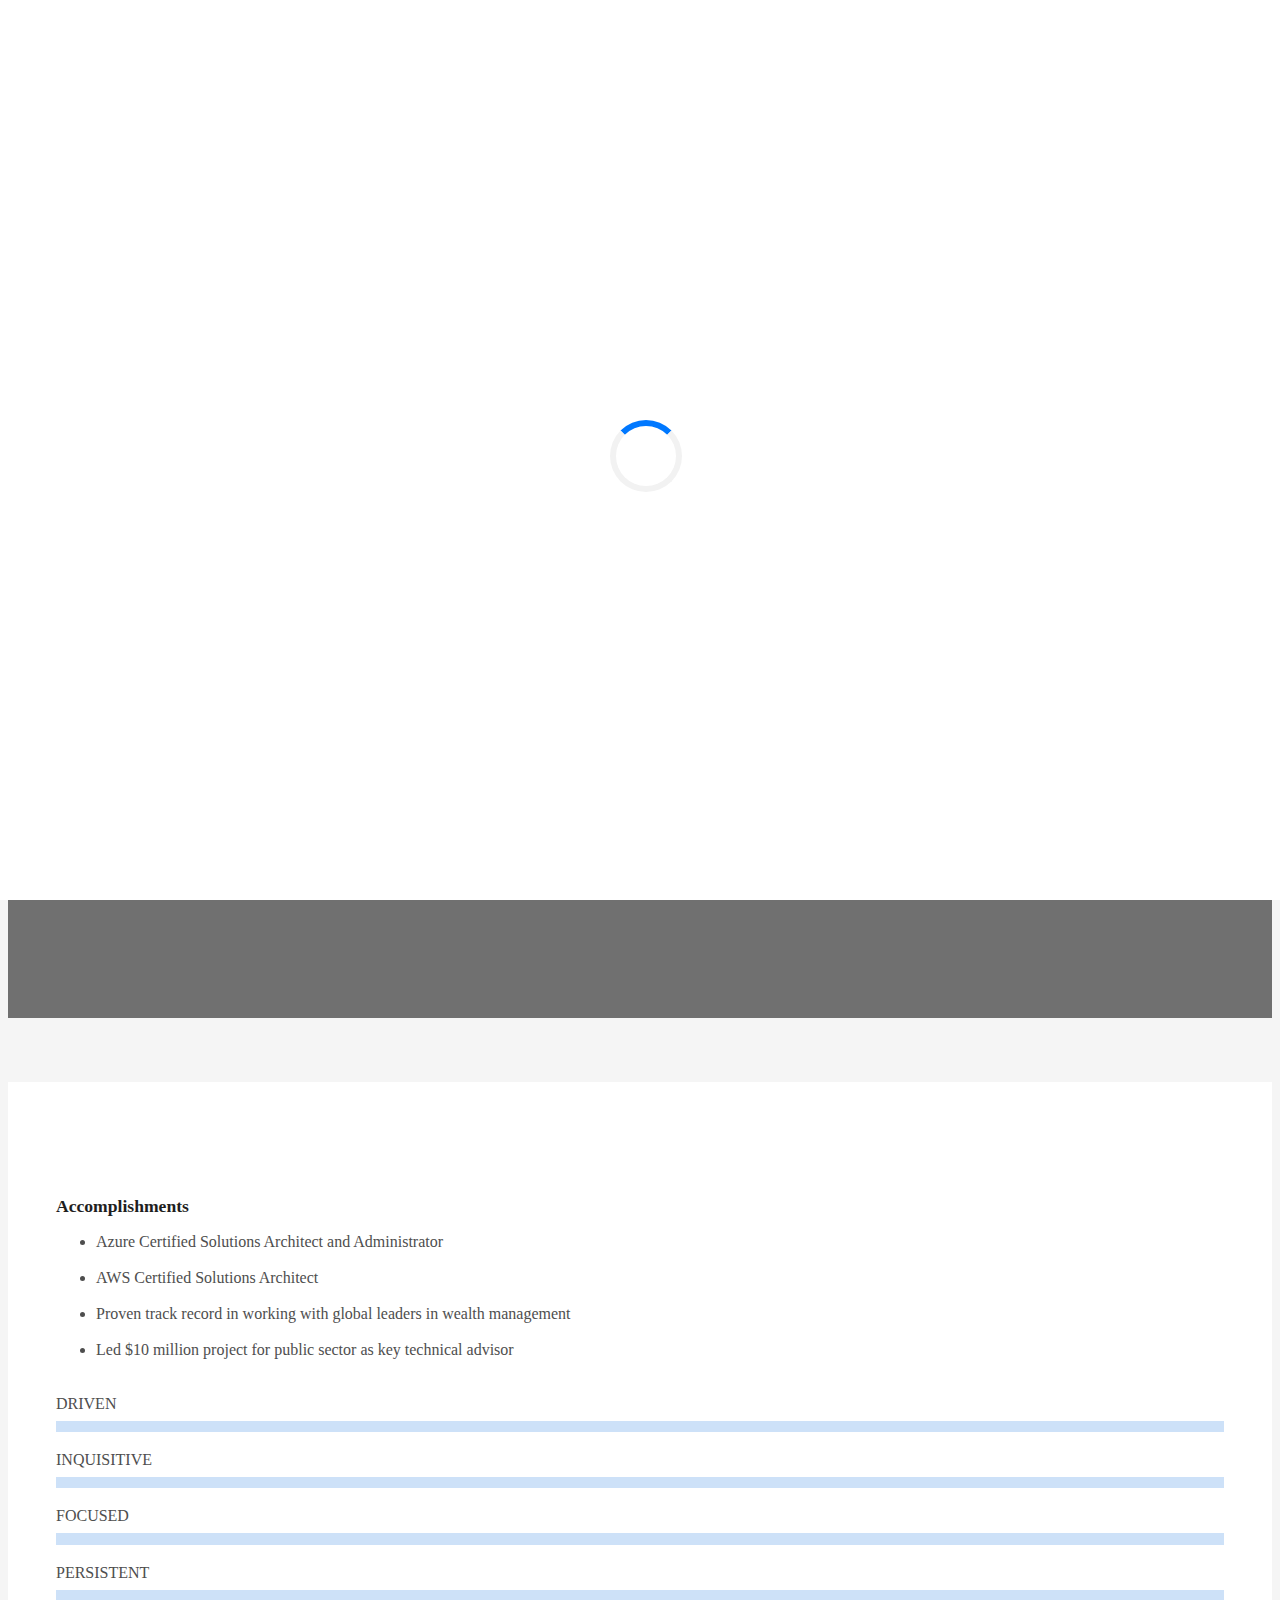
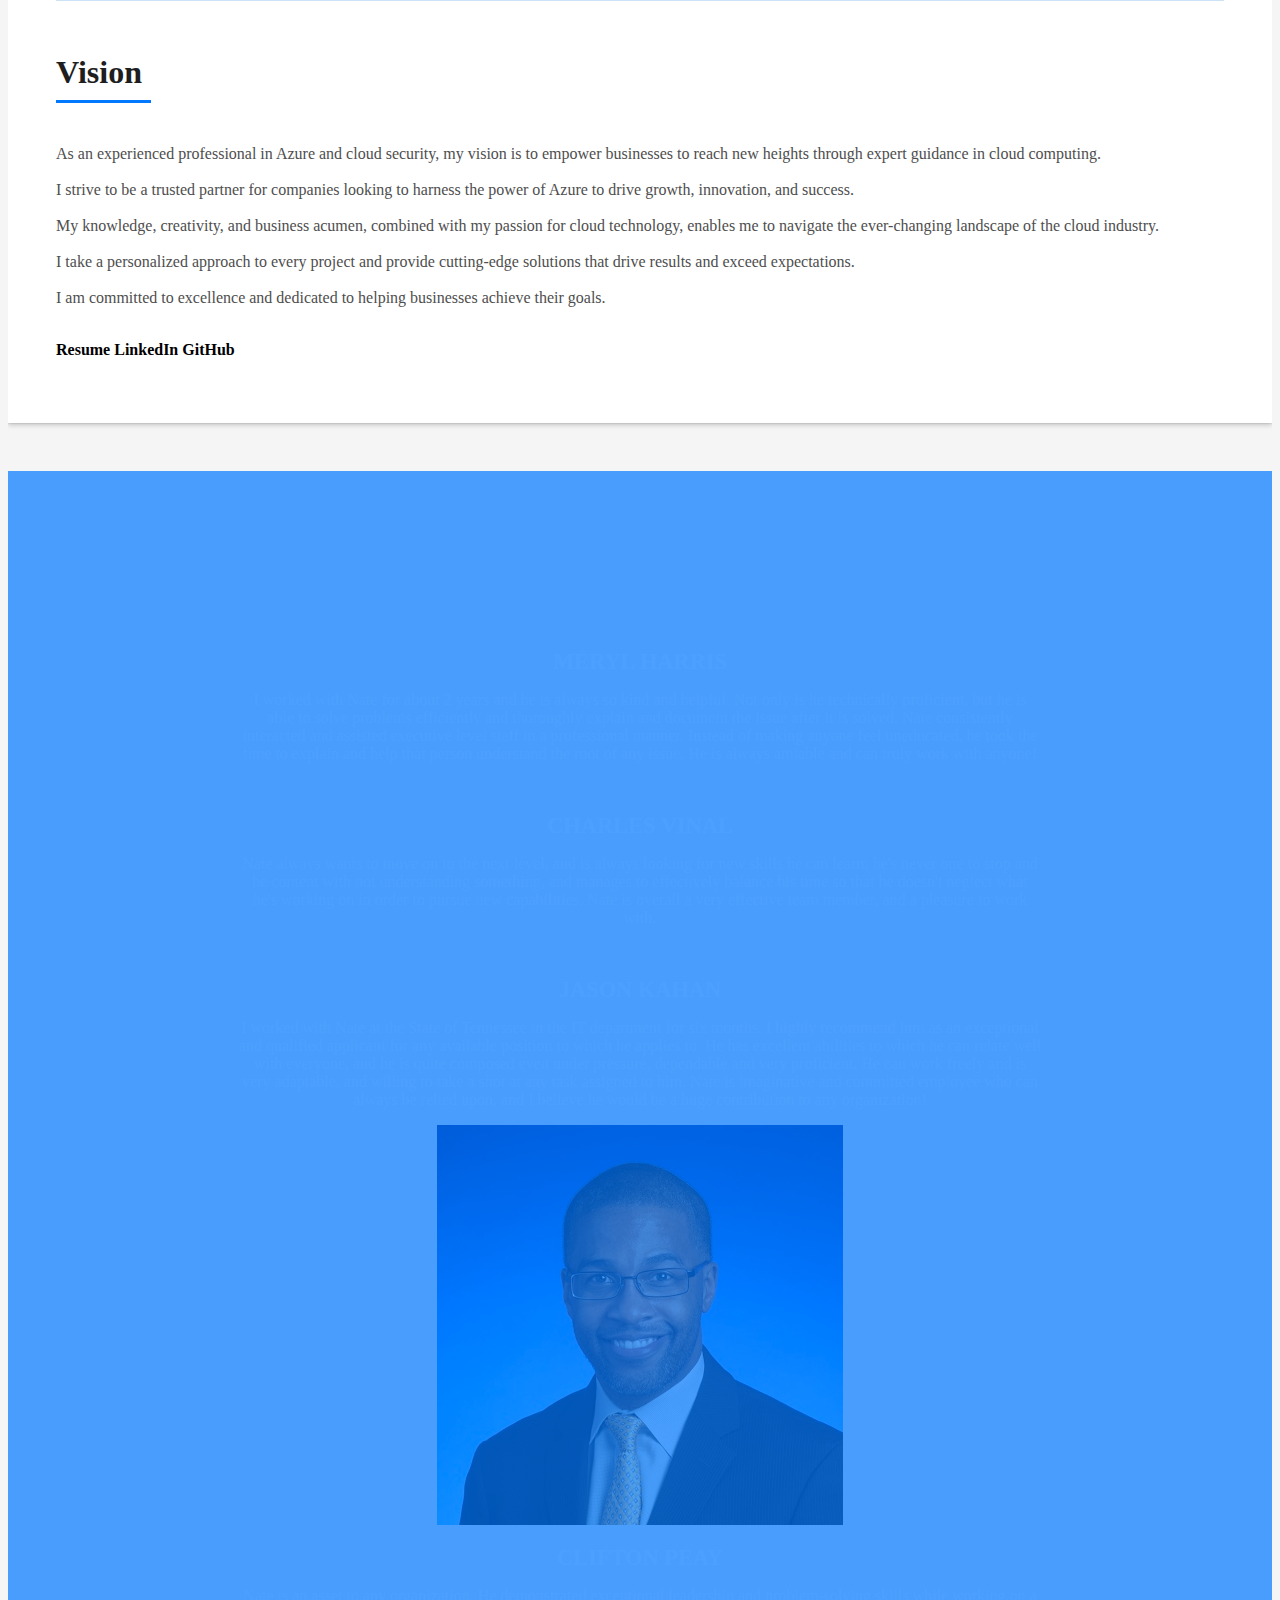
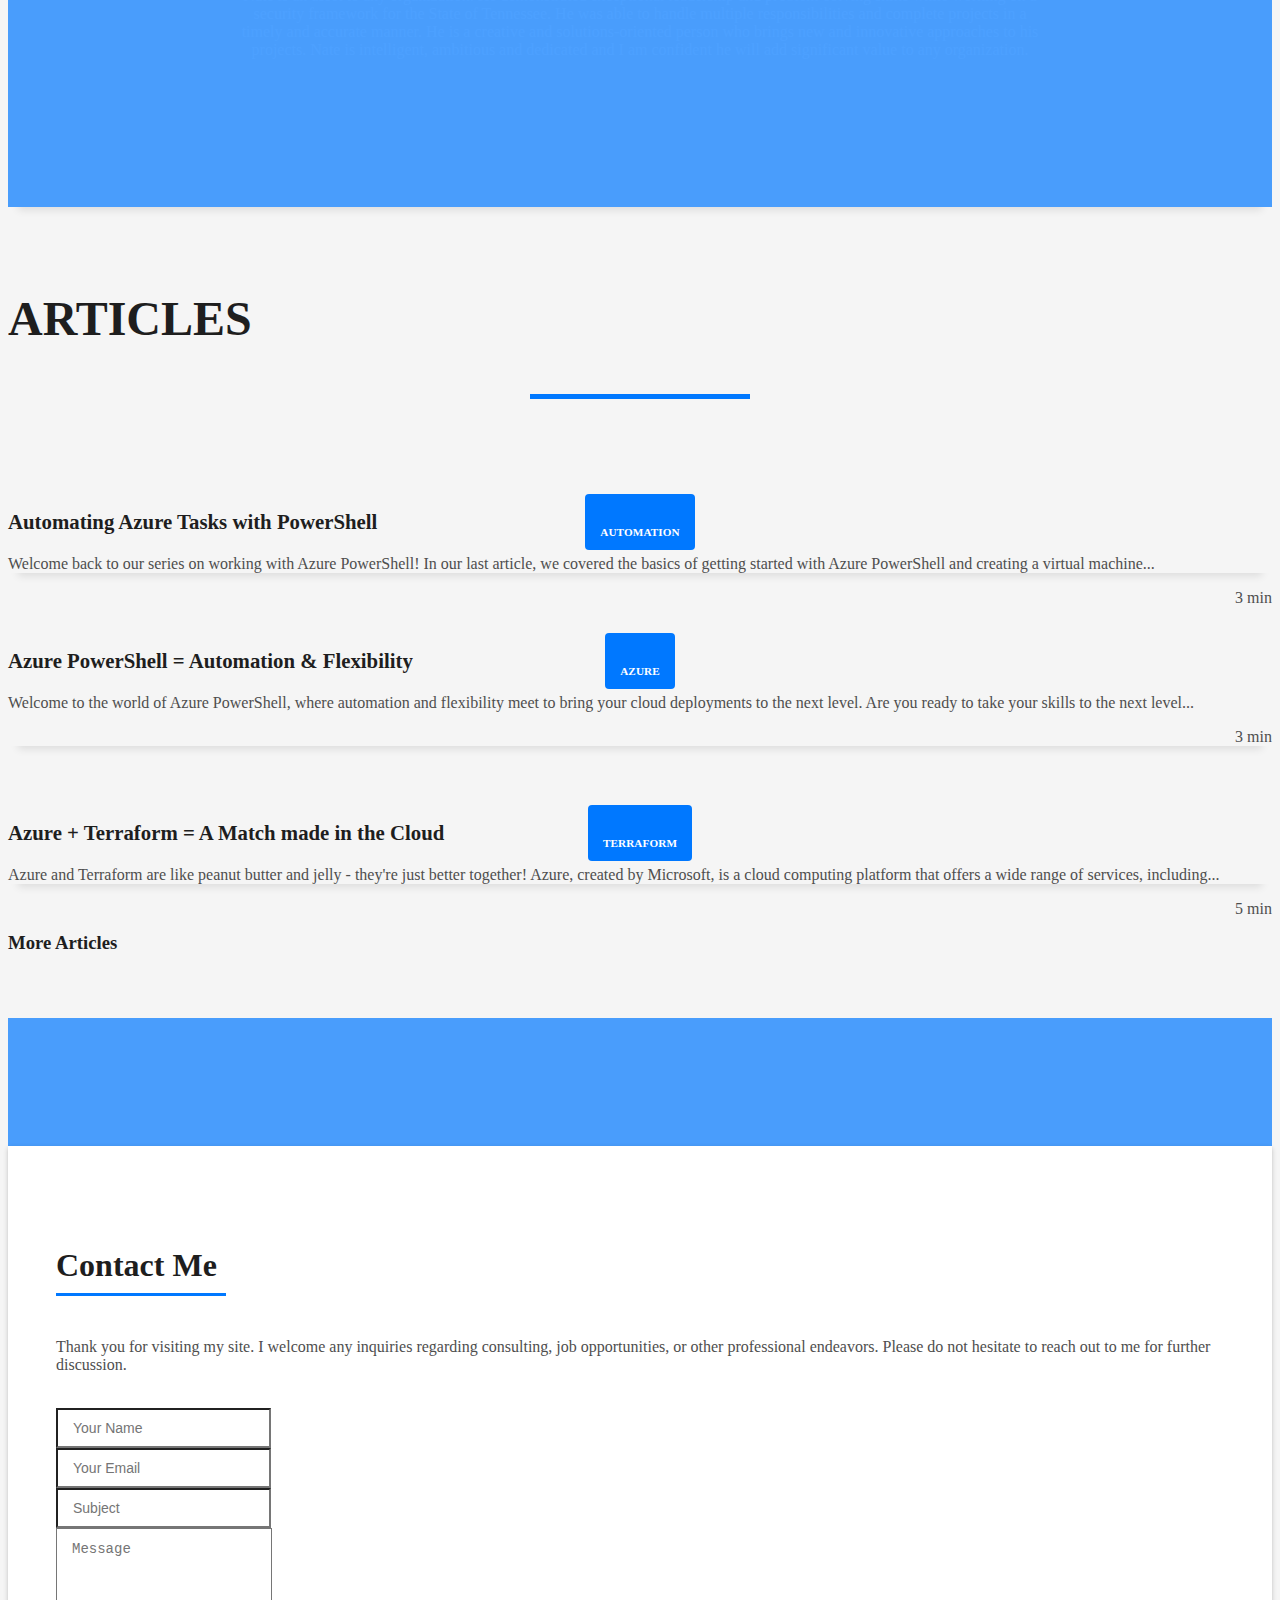
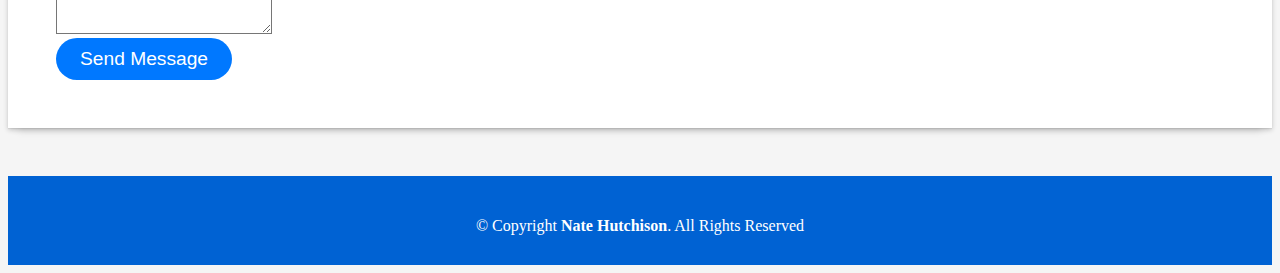
==== commit eaca0337: "Update index.html" ====
--- a/index.html
+++ b/index.html
@@ -9,10 +9,10 @@
   <title>Nate Hutchison | Enterprise Azure Advisor</title>
   <meta content="" name="description">
   <meta content="" name="keywords">
-  <meta property="og:image" content="assets/img/mediacover.png">
-  <meta property="og:title" content="Nate Hutchison" />
+  <meta property="og:image" content="https://raw.githubusercontent.com/NateHutchison/NateHutchison.github.io/9fbab22d2f46d0fe922982616cd47d305990767d/assets/img/media%20cover.jpg">
+  <meta property="og:title" content="Nate Hutchison: Azure Architect, Developer, Advisor" />
   <meta property="og:type" content="website" />
-  <meta property="og:type" content="Welcome to my website! I'm a technology expert specializing in Azure Cloud. With years of experience in the industry, I offer comprehensive solutions to businesses looking to leverage the power of Azure Cloud. Explore my website to learn more about my services and how I can help your organization achieve its goals.">
+  <meta property="og:description" content="Welcome to my website! I'm a technology expert specializing in Azure Cloud. With years of experience in the industry, I offer comprehensive solutions to businesses looking to leverage the power of Azure Cloud. Explore my website to learn more about my services and how I can help your organization achieve its goals.">
 
   <!-- Favicons -->
   <link href="assets/img/favicon.png" rel="icon">
@@ -130,6 +130,7 @@
                         <p><span class="title-s">Accomplishments </span>
                         <ul>
                           <li>Azure Certified Solutions Architect and Administrator</li><br>
+                          <li>AWS Certified Solutions Architect</li><br>
                           <li>Proven track record in working with global leaders in wealth management</li><br>
                           <li>Led $10 million project for public sector as key technical advisor</li><br>
 
@@ -202,6 +203,7 @@
       </div>
 
     </section>
+  
     <!-- End About Section -->
 
     <!--======= Services Section ======= -->
@@ -746,10 +748,6 @@
             </div>
             
           </div>
-
-          
-        </div>
-          
         <!-- <div id="tools" class="row">
          <div class="slider">
             <div class="slide-track">
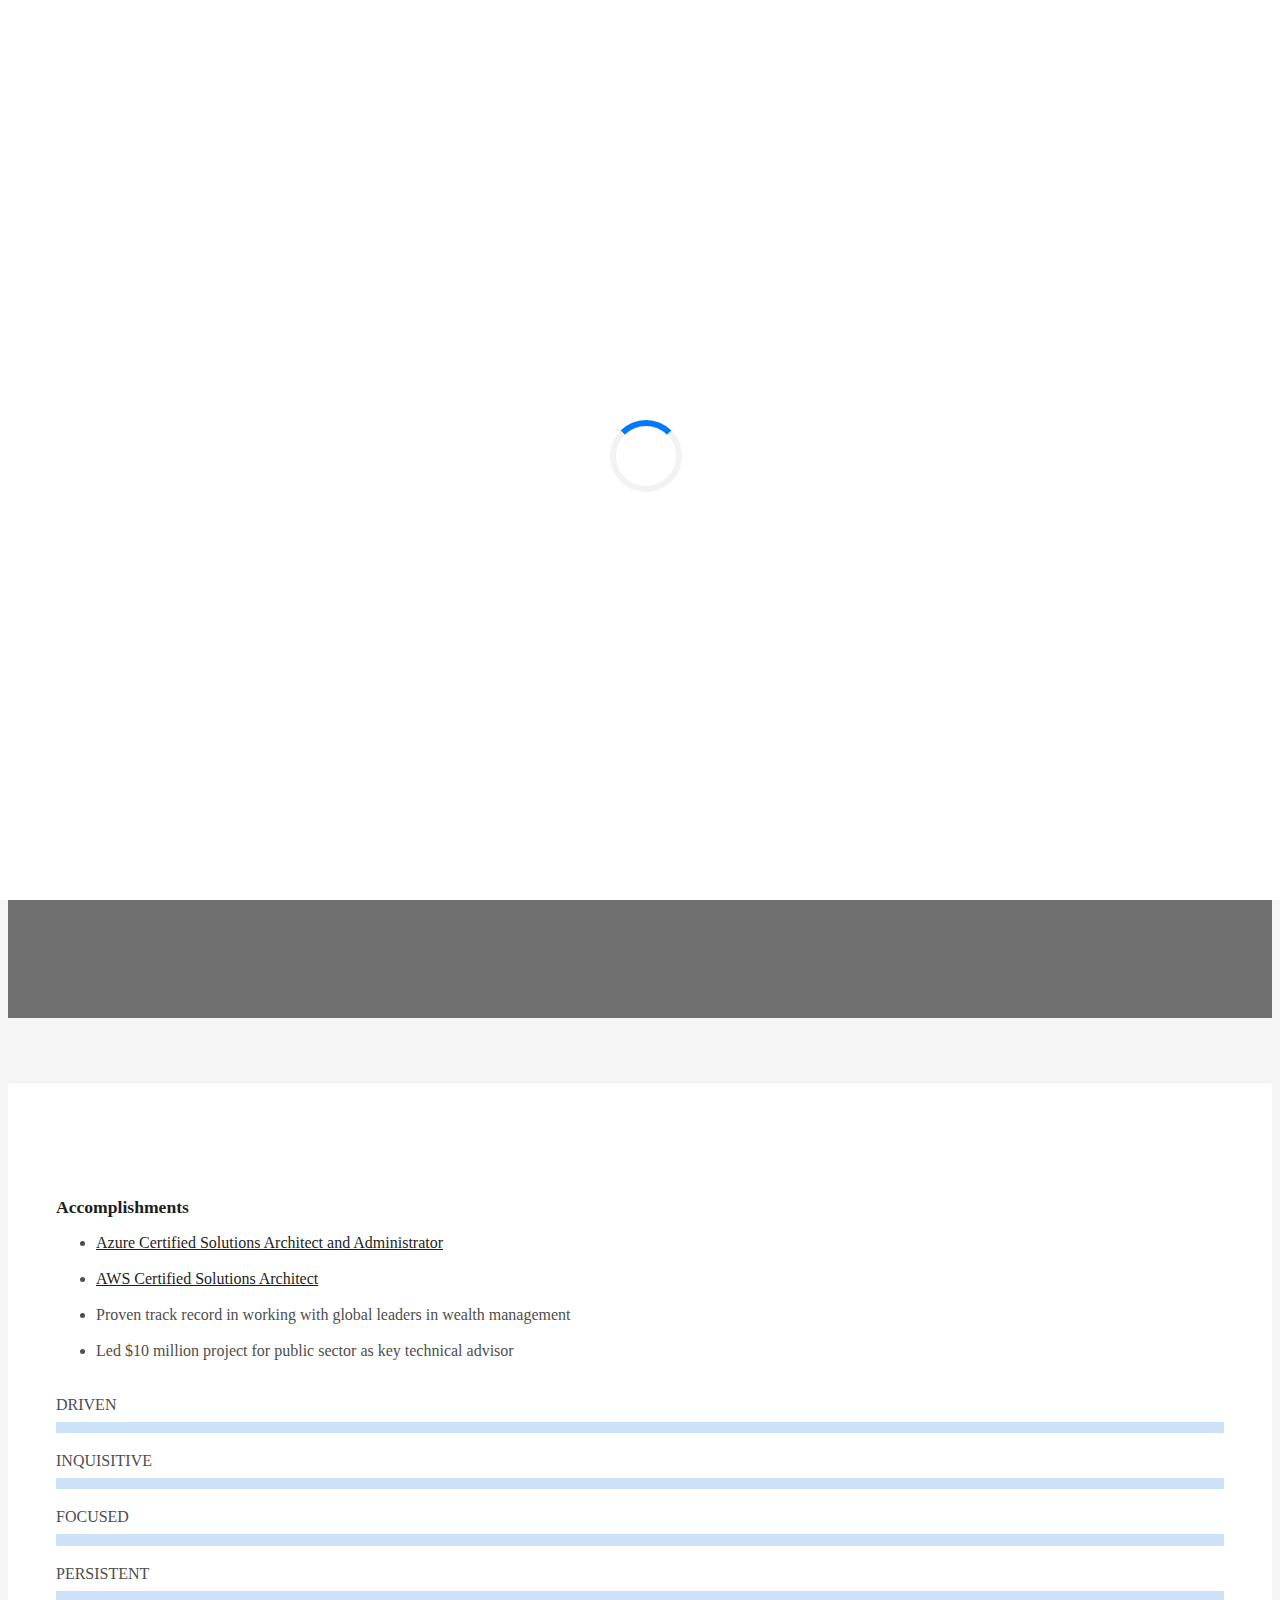
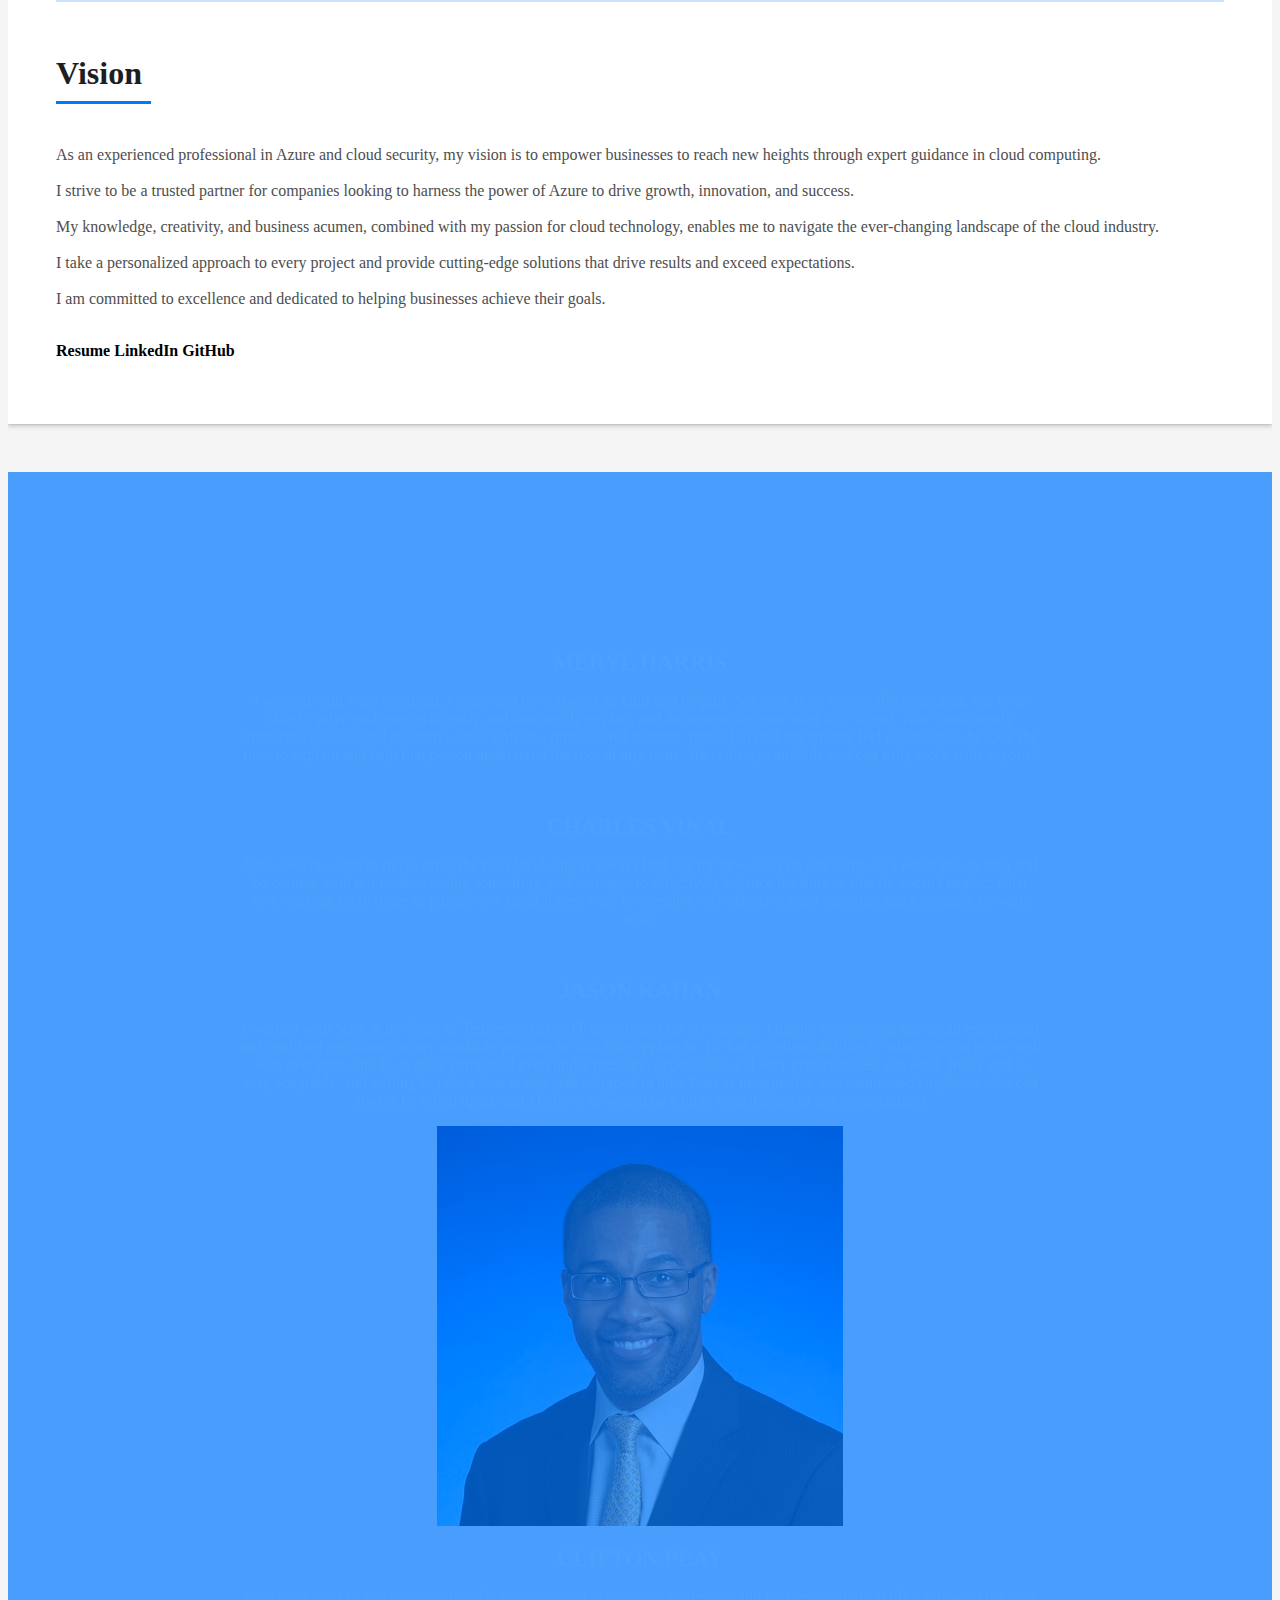
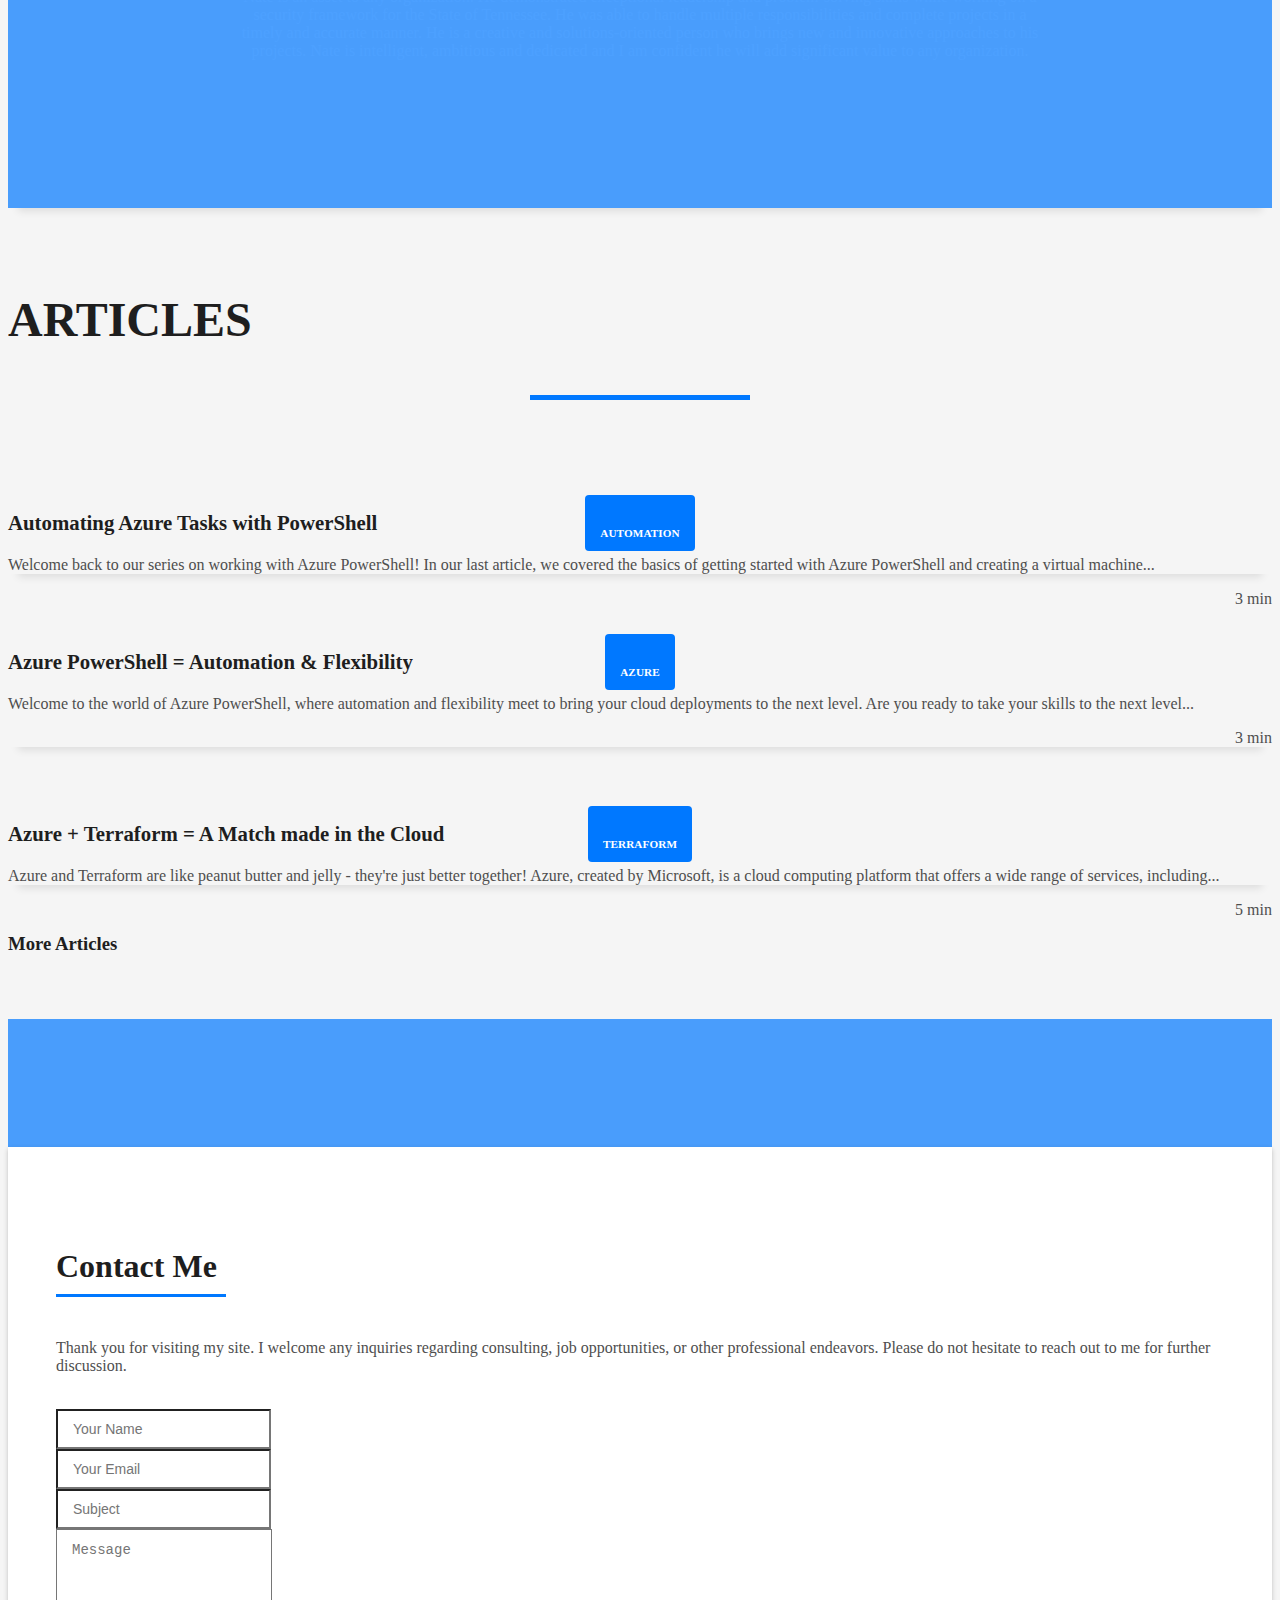
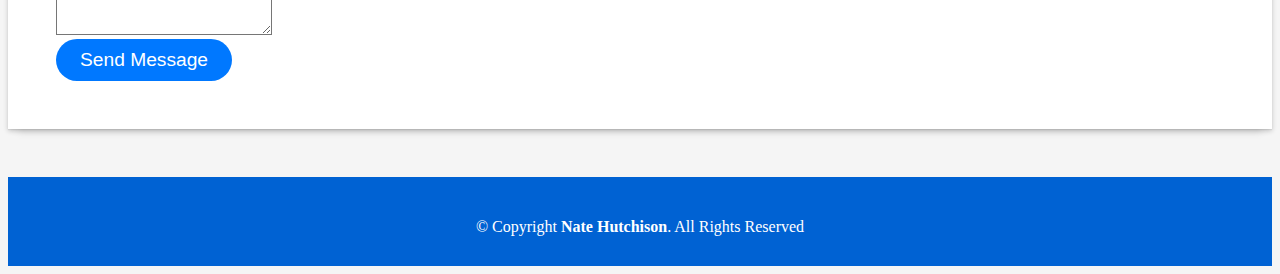
==== commit 9343e6d2: "added links" ====
--- a/index.html
+++ b/index.html
@@ -129,8 +129,10 @@
                       <div class="about-info">
                         <p><span class="title-s">Accomplishments </span>
                         <ul>
-                          <li>Azure Certified Solutions Architect and Administrator</li><br>
-                          <li>AWS Certified Solutions Architect</li><br>
+                          <li><a href="https://www.credly.com/users/nate-hutchison.c83a20c6/badges" style="text-decoration: underline;" target="_blank"
+                            role="link">Azure Certified Solutions Architect and Administrator</a></li><br>
+                          <li><a href="https://www.credly.com/badges/043e5860-de61-4e75-ae59-fd9b40e7c01c" style="text-decoration: underline;" target="_blank"
+                            role="link">AWS Certified Solutions Architect</a></li><br>
                           <li>Proven track record in working with global leaders in wealth management</li><br>
                           <li>Led $10 million project for public sector as key technical advisor</li><br>
 
--- a/assets/css/style.css
+++ b/assets/css/style.css
@@ -229,6 +229,7 @@
   margin-bottom: 3rem;
   z-index: 2;
   box-shadow: 0 1px 1px 0 rgba(0, 0, 0, 0.06), 0 2px 5px 0 rgba(0, 0, 0, 0.2);
+  margin-top: 1px;
 }
 
 @media (min-width: 768px) {
@@ -1323,6 +1324,40 @@
 }
 
 /*--------------------------------------------------------------
+# logo slider
+--------------------------------------------------------------*/
+
+/*.slider {
+  width: 100%;
+  margin: auto;
+  overflow: hidden;
+  margin-top: 40px;
+}
+ .slider ul {
+  display: flex;
+  padding: 0;
+  animation: cambio 15s infinite linear;
+  transition:none;
+}
+
+.slider li {
+  padding:0 30px;
+  list-style: none;
+}
+.slider img {
+  max-width: fit-content !important;
+  height: 50px !important;
+}
+@keyframes cambio {
+  from {margin-left: 0%}
+  to {margin-left: -100%}
+} 
+
+  */
+
+  
+
+/*--------------------------------------------------------------
 # Contact
 --------------------------------------------------------------*/
 .footer-paralax {
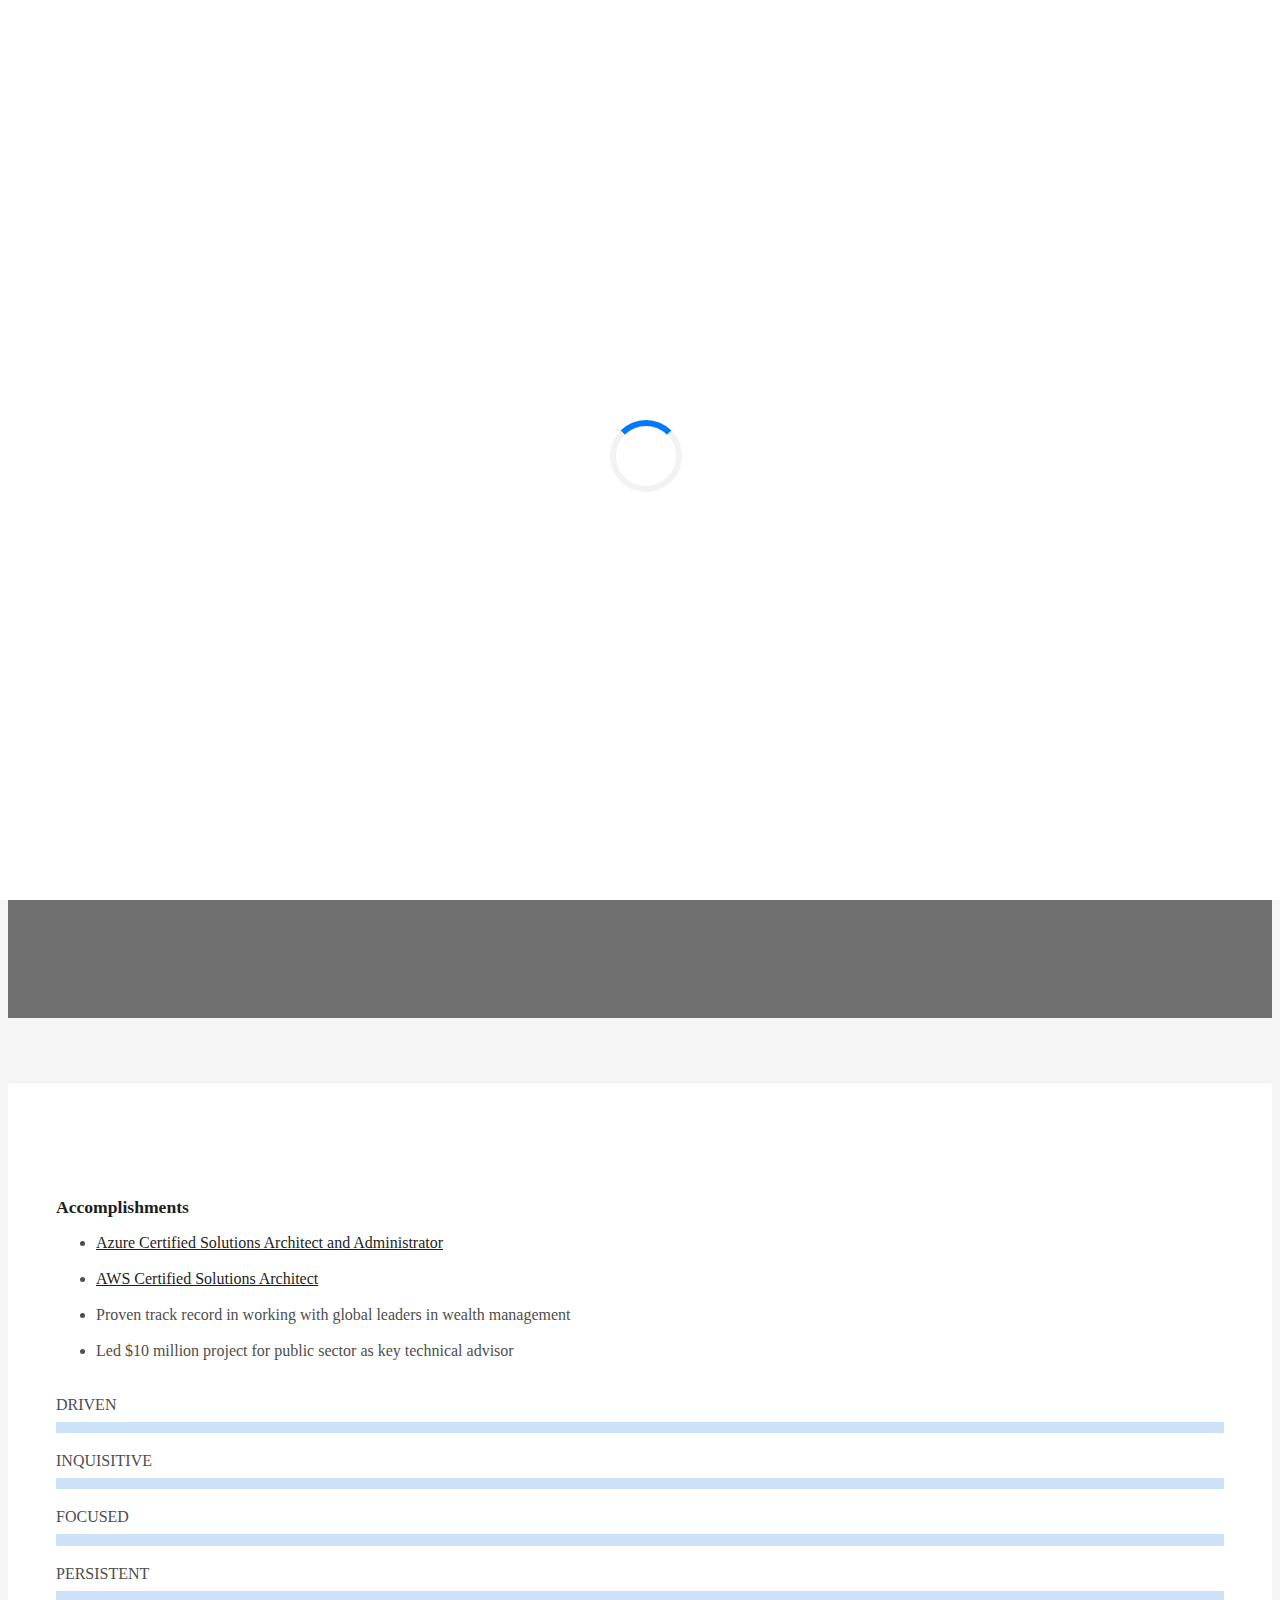
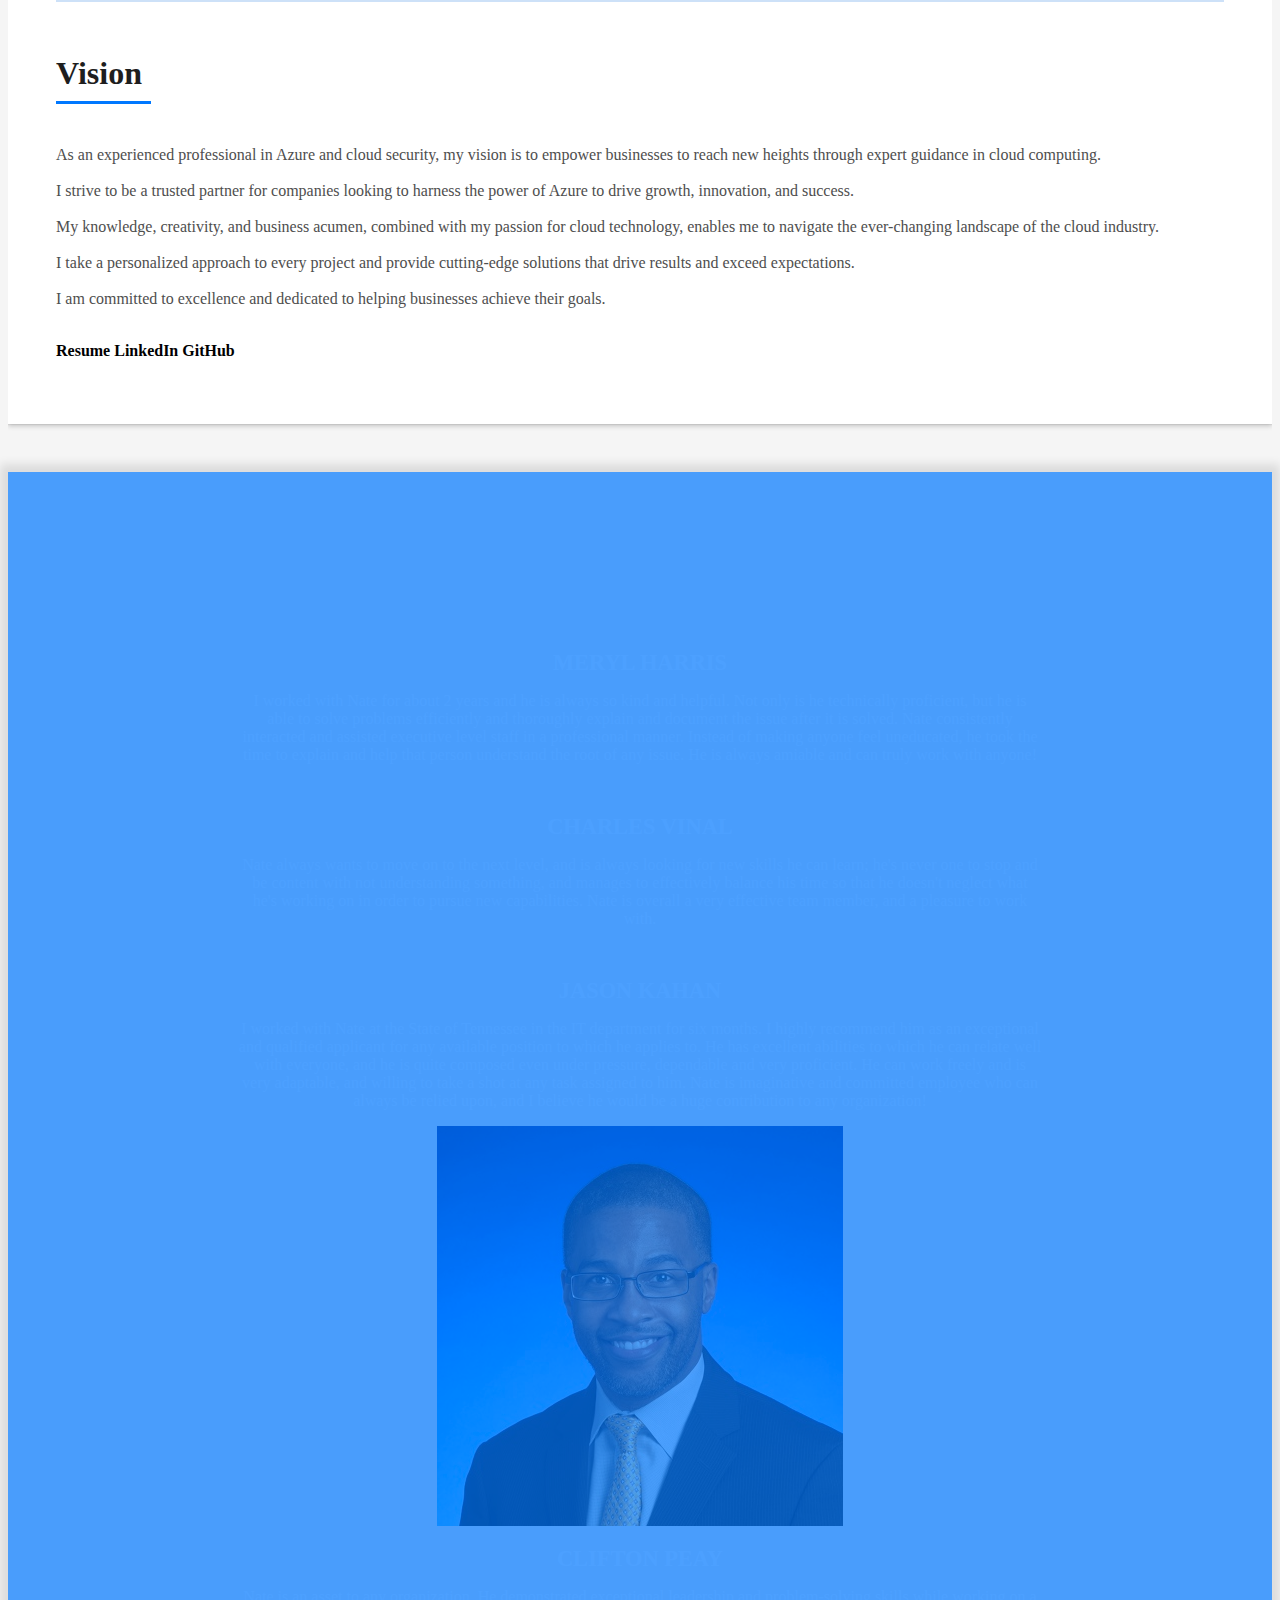
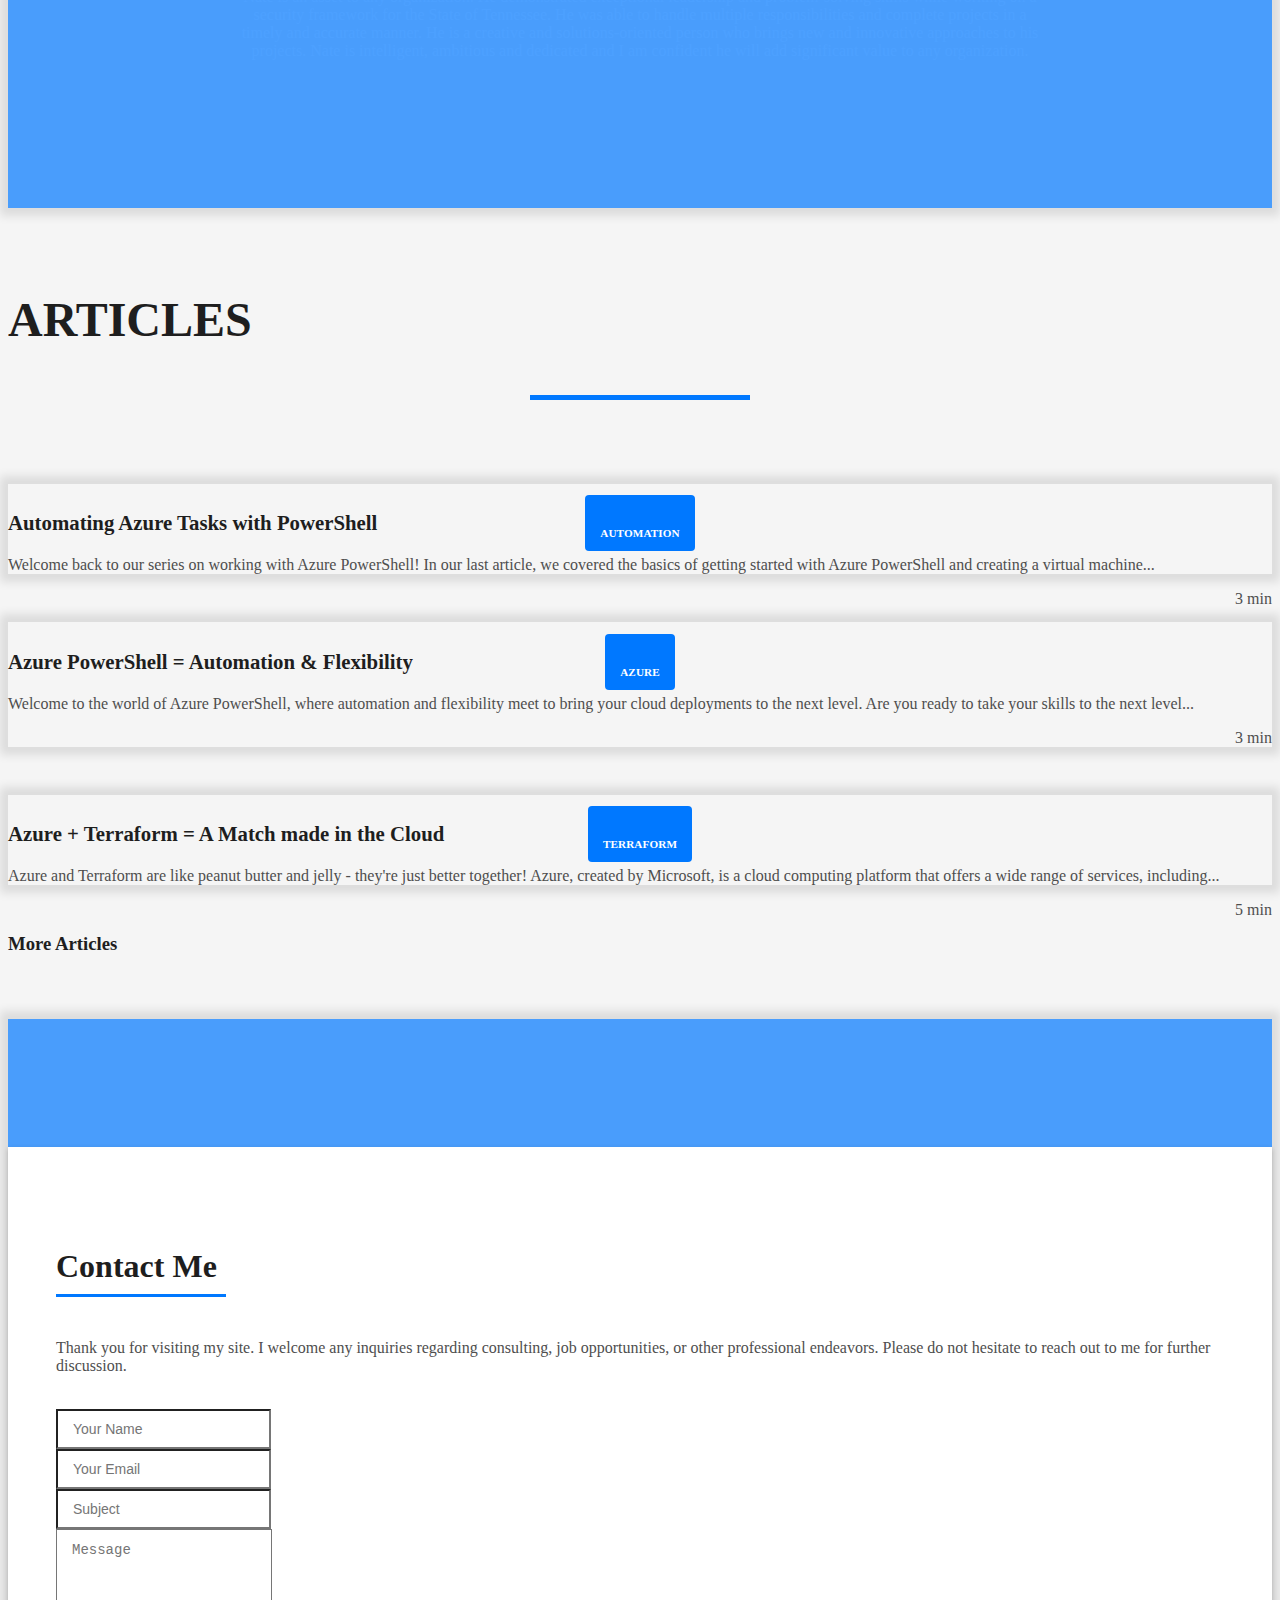
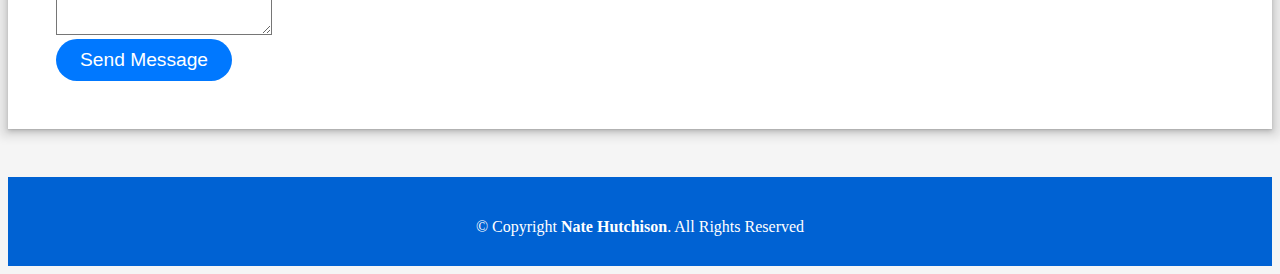
==== commit 14426e7e: "Update index.html" ====
--- a/index.html
+++ b/index.html
@@ -147,22 +147,22 @@
                     <span>DRIVEN</span><span class="pull-right"></span>
                     <div class="progress">
                       <div id="dynamic1" div class="progress-bar" role="progressbar" style="width: 0%" aria-valuenow="1"
-                        aria-valuemin="0" aria-valuemax="100"></div>
+                        aria-valuemin="0" aria-valuemax="100" aria-label="progress bar"></div>
                     </div>
                     <span>INQUISITIVE</span><span class="pull-right"></span>
                     <div class="progress">
                       <div id="dynamic2" div class="progress-bar" role="progressbar" style="width: 0%" aria-valuenow="1"
-                        aria-valuemin="0" aria-valuemax="100"></div>
+                        aria-valuemin="0" aria-valuemax="100" aria-label="progress bar"></div>
                     </div>
                     <span>FOCUSED</span><span class="pull-right"></span>
                     <div class="progress">
                       <div id="dynamic3" div class="progress-bar" role="progressbar" style="width: 0%" aria-valuenow="1"
-                        aria-valuemin="0" aria-valuemax="100"></div>
+                        aria-valuemin="0" aria-valuemax="100" aria-label="progress bar"></div>
                     </div>
                     <span>PERSISTENT</span><span class="pull-right"></span>
                     <div class="progress">
                       <div id="dynamic4" div class="progress-bar" role="progressbar" style="width: 0%" aria-valuenow="1"
-                        aria-valuemin="0" aria-valuemax="100"></div>
+                        aria-valuemin="0" aria-valuemax="100" aria-label="progress bar"></div>
                     </div>
                   </div>
                 </div>
@@ -948,6 +948,21 @@
   <!-- Template Main JS File -->
   <script src="assets/js/main.js"></script>
 
+
+  <!--Start of Tawk.to Script-->
+<script type="text/javascript">
+var Tawk_API=Tawk_API||{}, Tawk_LoadStart=new Date();
+(function(){
+var s1=document.createElement("script"),s0=document.getElementsByTagName("script")[0];
+s1.async=true;
+s1.src='https://embed.tawk.to/650ca4ae0f2b18434fd9de7e/1hasm6io1';
+s1.charset='UTF-8';
+s1.setAttribute('crossorigin','*');
+s0.parentNode.insertBefore(s1,s0);
+})();
+</script>
+<!--End of Tawk.to Script-->
+
 </body>
 
 </html>--- a/assets/css/style.css
+++ b/assets/css/style.css
@@ -59,7 +59,7 @@
 .work-box,
 .service-box,
 .paralax-mf {
-  box-shadow: 0 13px 8px -10px rgba(0, 0, 0, 0.1);
+  box-shadow: 0 0px 9px 8px rgb(0 0 0 / 10%)
 }
 
 .box-shadow-a,
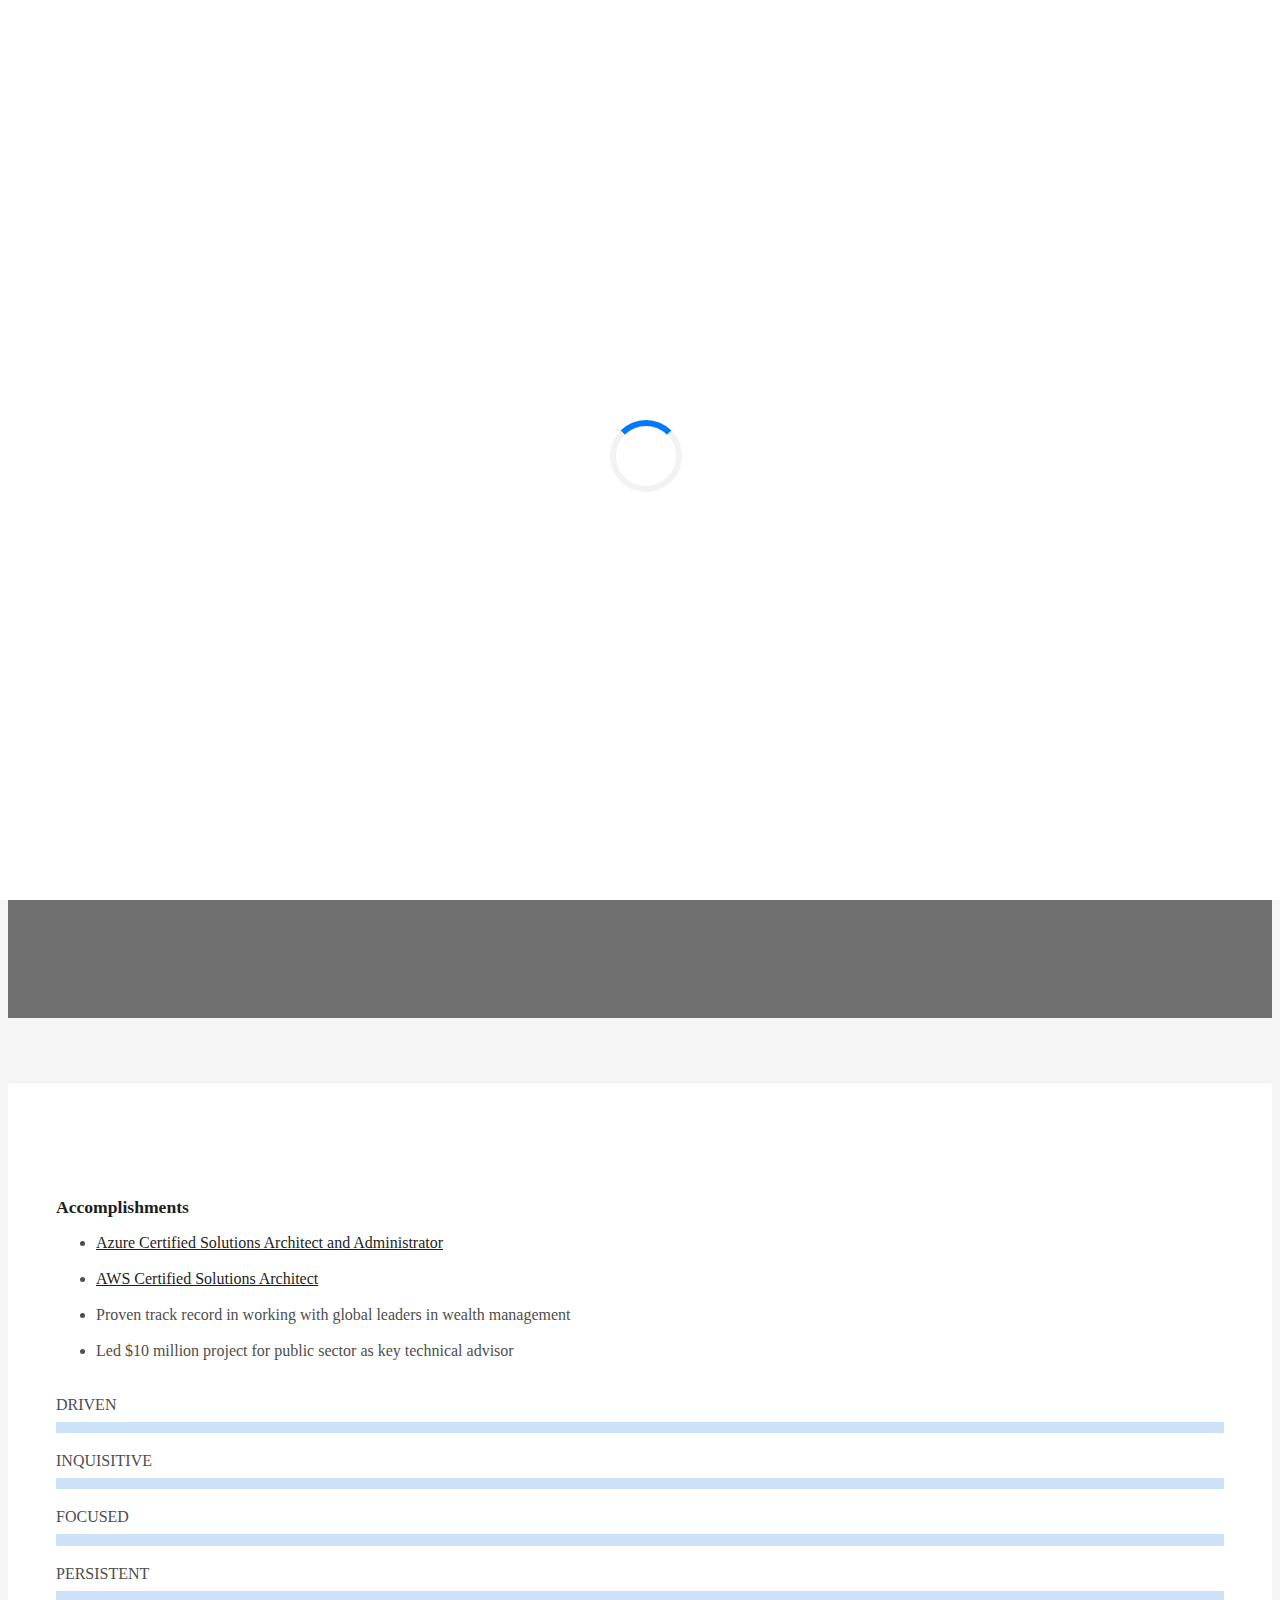
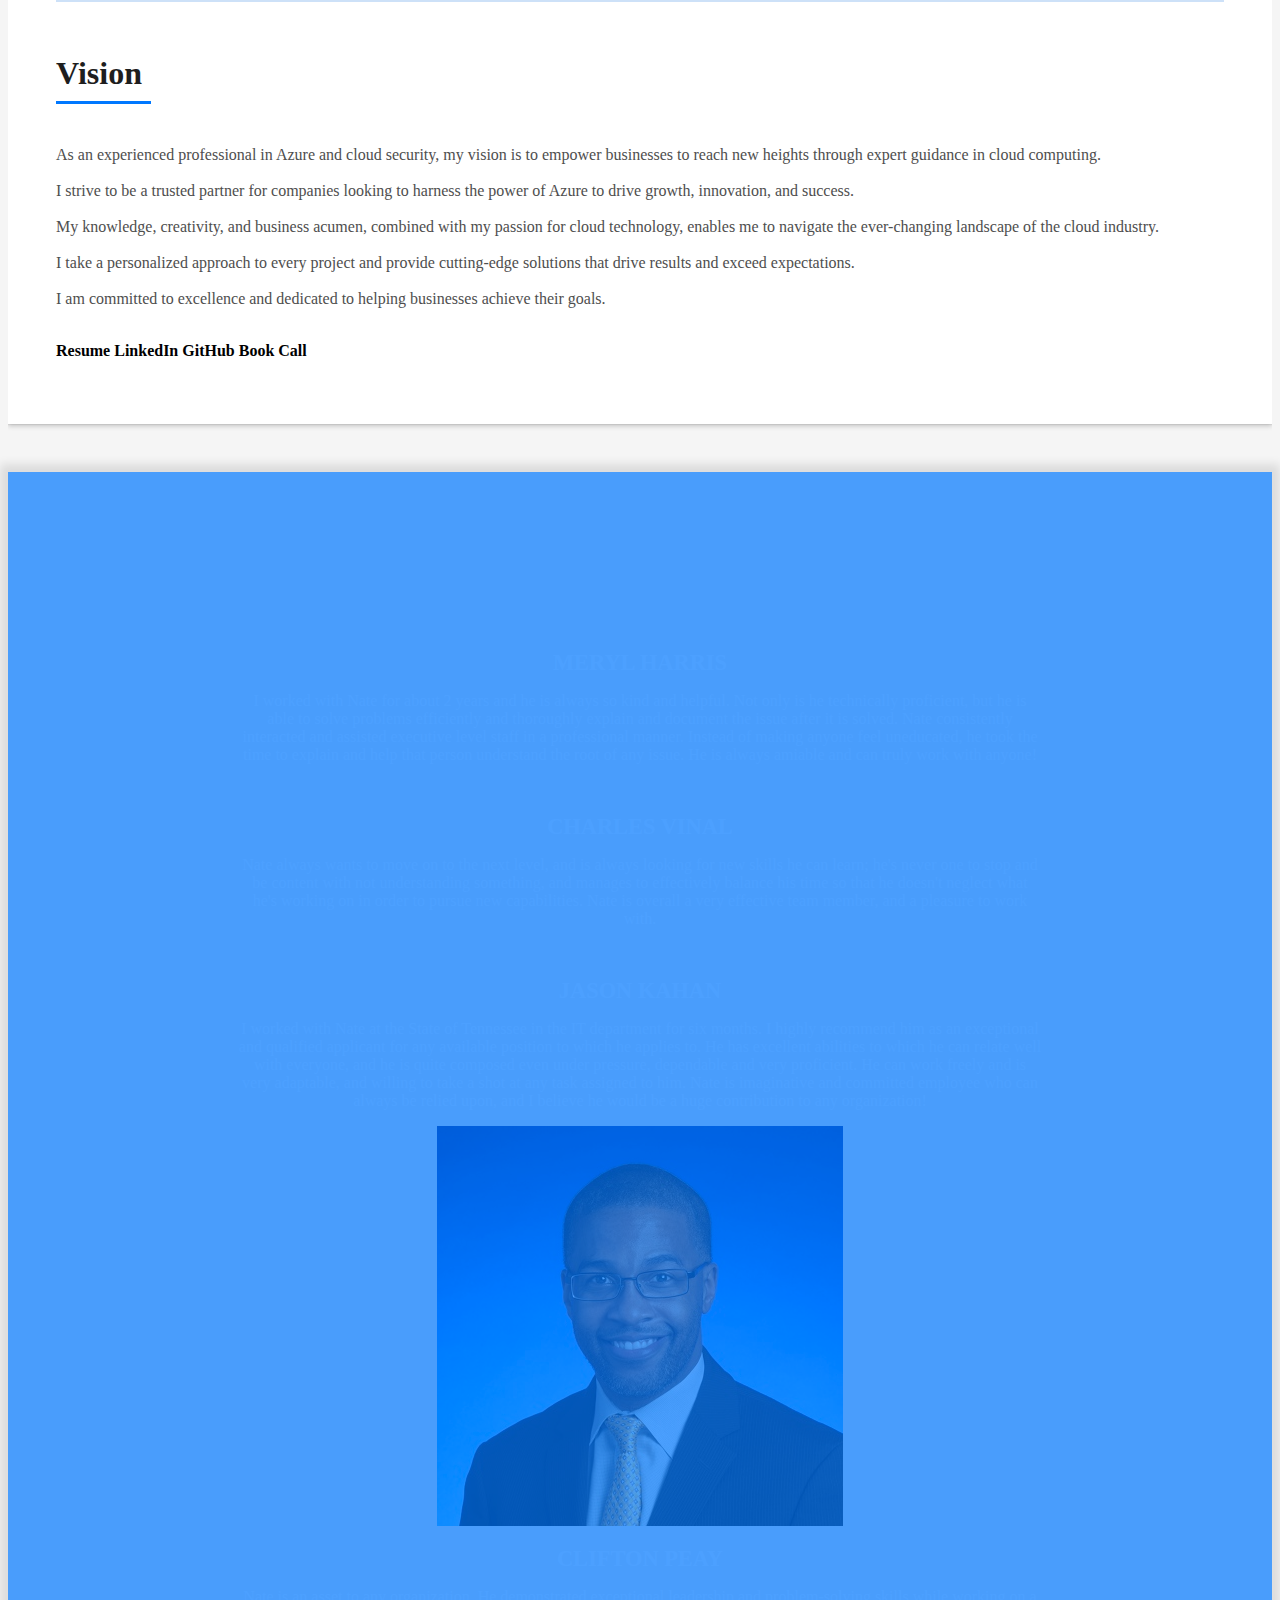
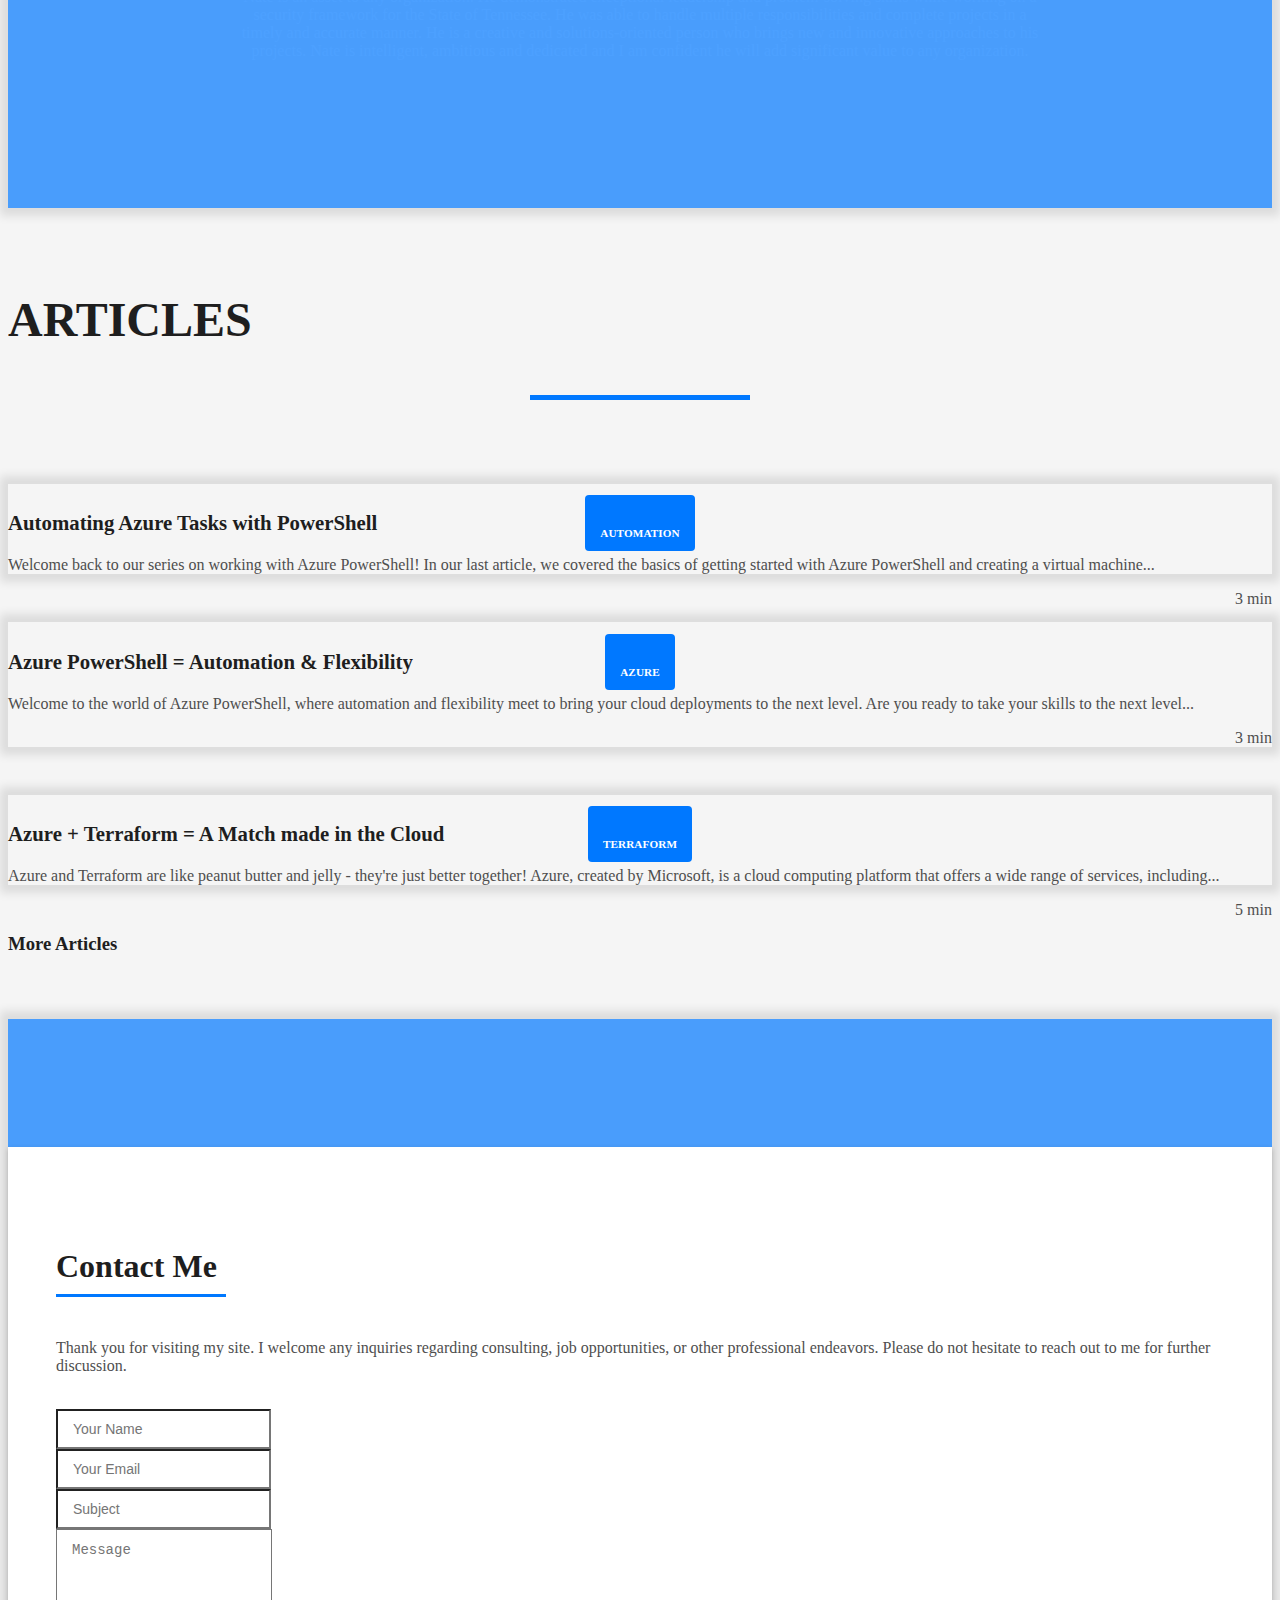
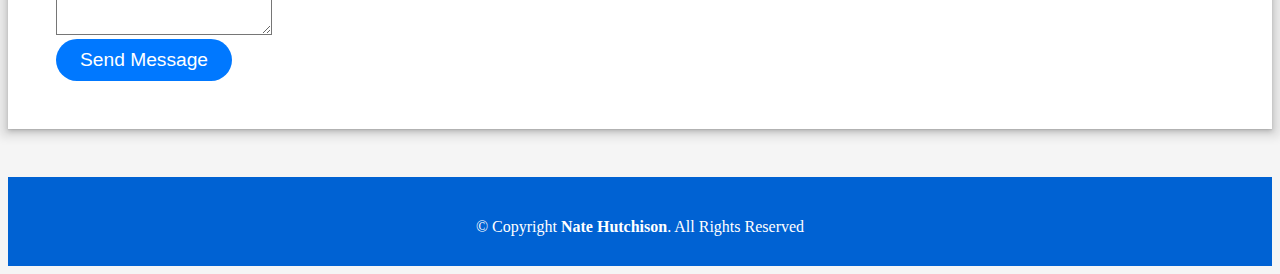
==== commit 64bf2e70: "added booking button" ====
--- a/index.html
+++ b/index.html
@@ -28,6 +28,20 @@
 
   <!-- Template Main CSS File -->
   <link href="assets/css/style.css" rel="stylesheet">
+
+  <!-- Cal element-click embed code begins -->
+<script type="text/javascript">
+  (function (C, A, L) { let p = function (a, ar) { a.q.push(ar); }; let d = C.document; C.Cal = C.Cal || function () { let cal = C.Cal; let ar = arguments; if (!cal.loaded) { cal.ns = {}; cal.q = cal.q || []; d.head.appendChild(d.createElement("script")).src = A; cal.loaded = true; } if (ar[0] === L) { const api = function () { p(api, arguments); }; const namespace = ar[1]; api.q = api.q || []; typeof namespace === "string" ? (cal.ns[namespace] = api) && p(api, ar) : p(cal, ar); return; } p(cal, ar); }; })(window, "https://app.cal.com/embed/embed.js", "init");
+Cal("init", {origin:"https://cal.com"});
+
+  
+  // Important: Please add following attributes to the element you want to open Cal on click
+  // `data-cal-link="nateh/quick-call"`
+  // `data-cal-config='{"layout":"month_view"}'`
+  
+  Cal("ui", {"styles":{"branding":{"brandColor":"#000000"}},"hideEventTypeDetails":false,"layout":"month_view"});
+  </script>
+  <!-- Cal element-click embed code ends -->
 
   <!-- =======================================================
   * Template Name: DevFolio - v4.8.1
@@ -196,6 +210,11 @@
                       role="button"><span class="bi bi-linkedin"></span><b> LinkedIn</b></a></button>
                     <a id="github" class="btn btn-md glow-button" href="https://github.com/NateHutchison" target="_blank"
                       role="button"><span class="bi bi-github"></span><b> GitHub</b></a></button>
+                      
+                    <a id="booking" class="btn btn-md glow-button" a href="https://cal.com/nateh/quick-call" onclick="return false; "data-cal-link="nateh/quick-call" role="button"><b
+                      data-cal-link="nateh/quick-call" role="button"><span class="bi bi-calendar-check" data-cal-link="nateh/quick-call"
+                      role="button"></span> Book Call</b></a></button>
+                     
                   </div>
                 </div>
               </div>
--- a/assets/css/style.css
+++ b/assets/css/style.css
@@ -945,6 +945,10 @@
   color: black;
 }
 
+#booking {
+  color: black;
+}
+
 /*--------------------------------------------------------------
 # Services
 --------------------------------------------------------------*/
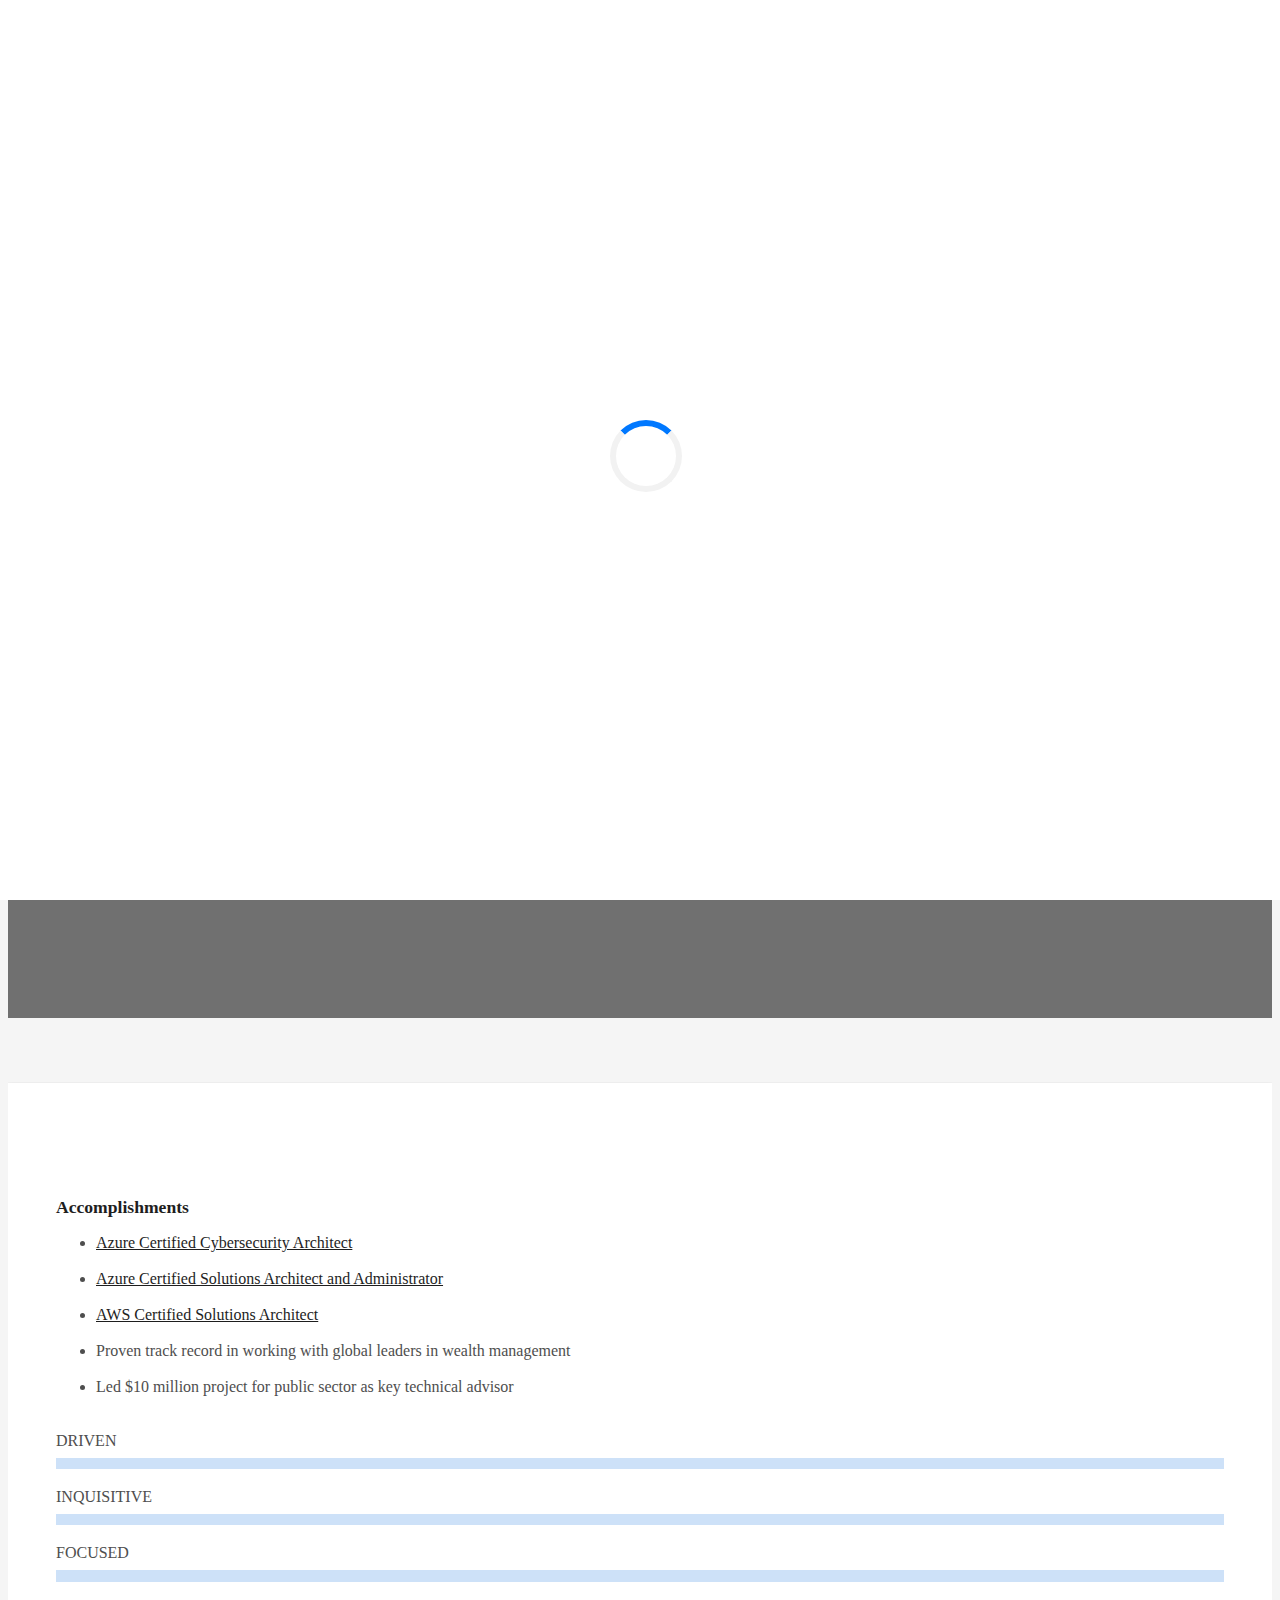
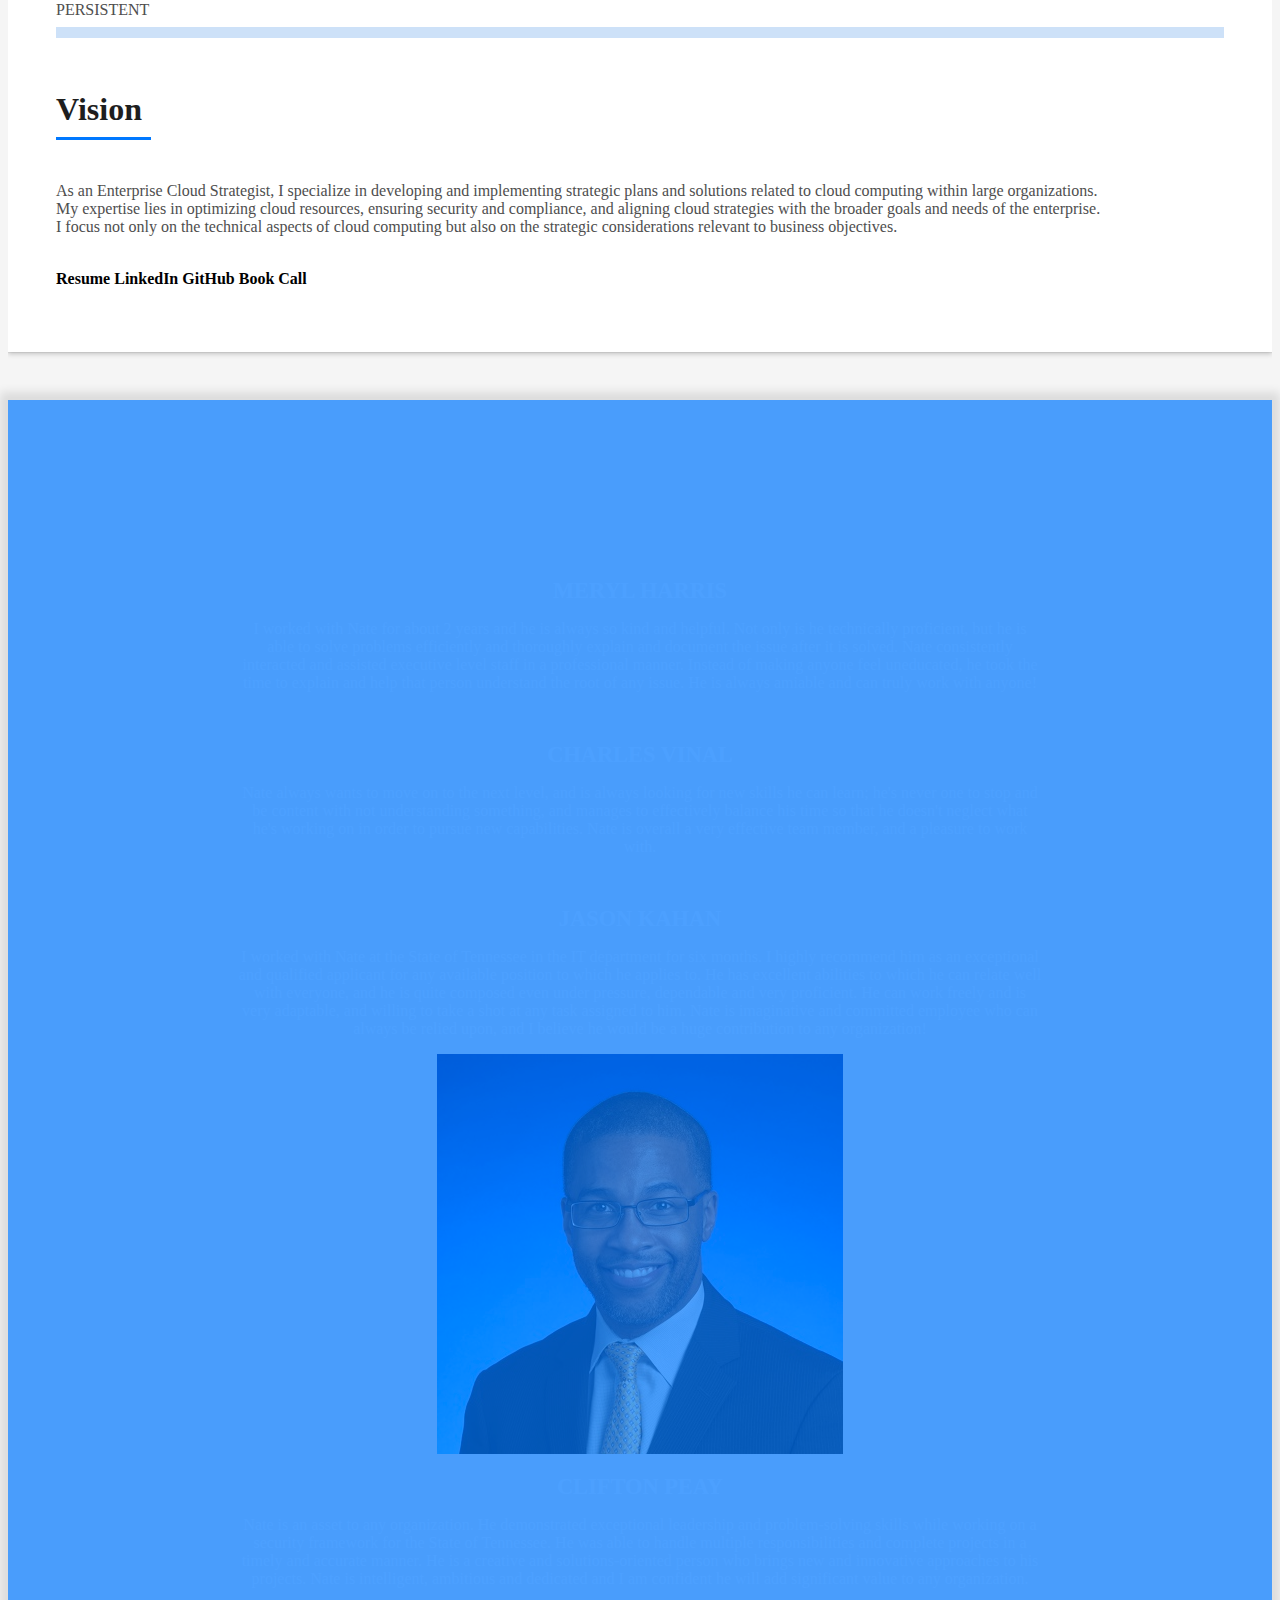
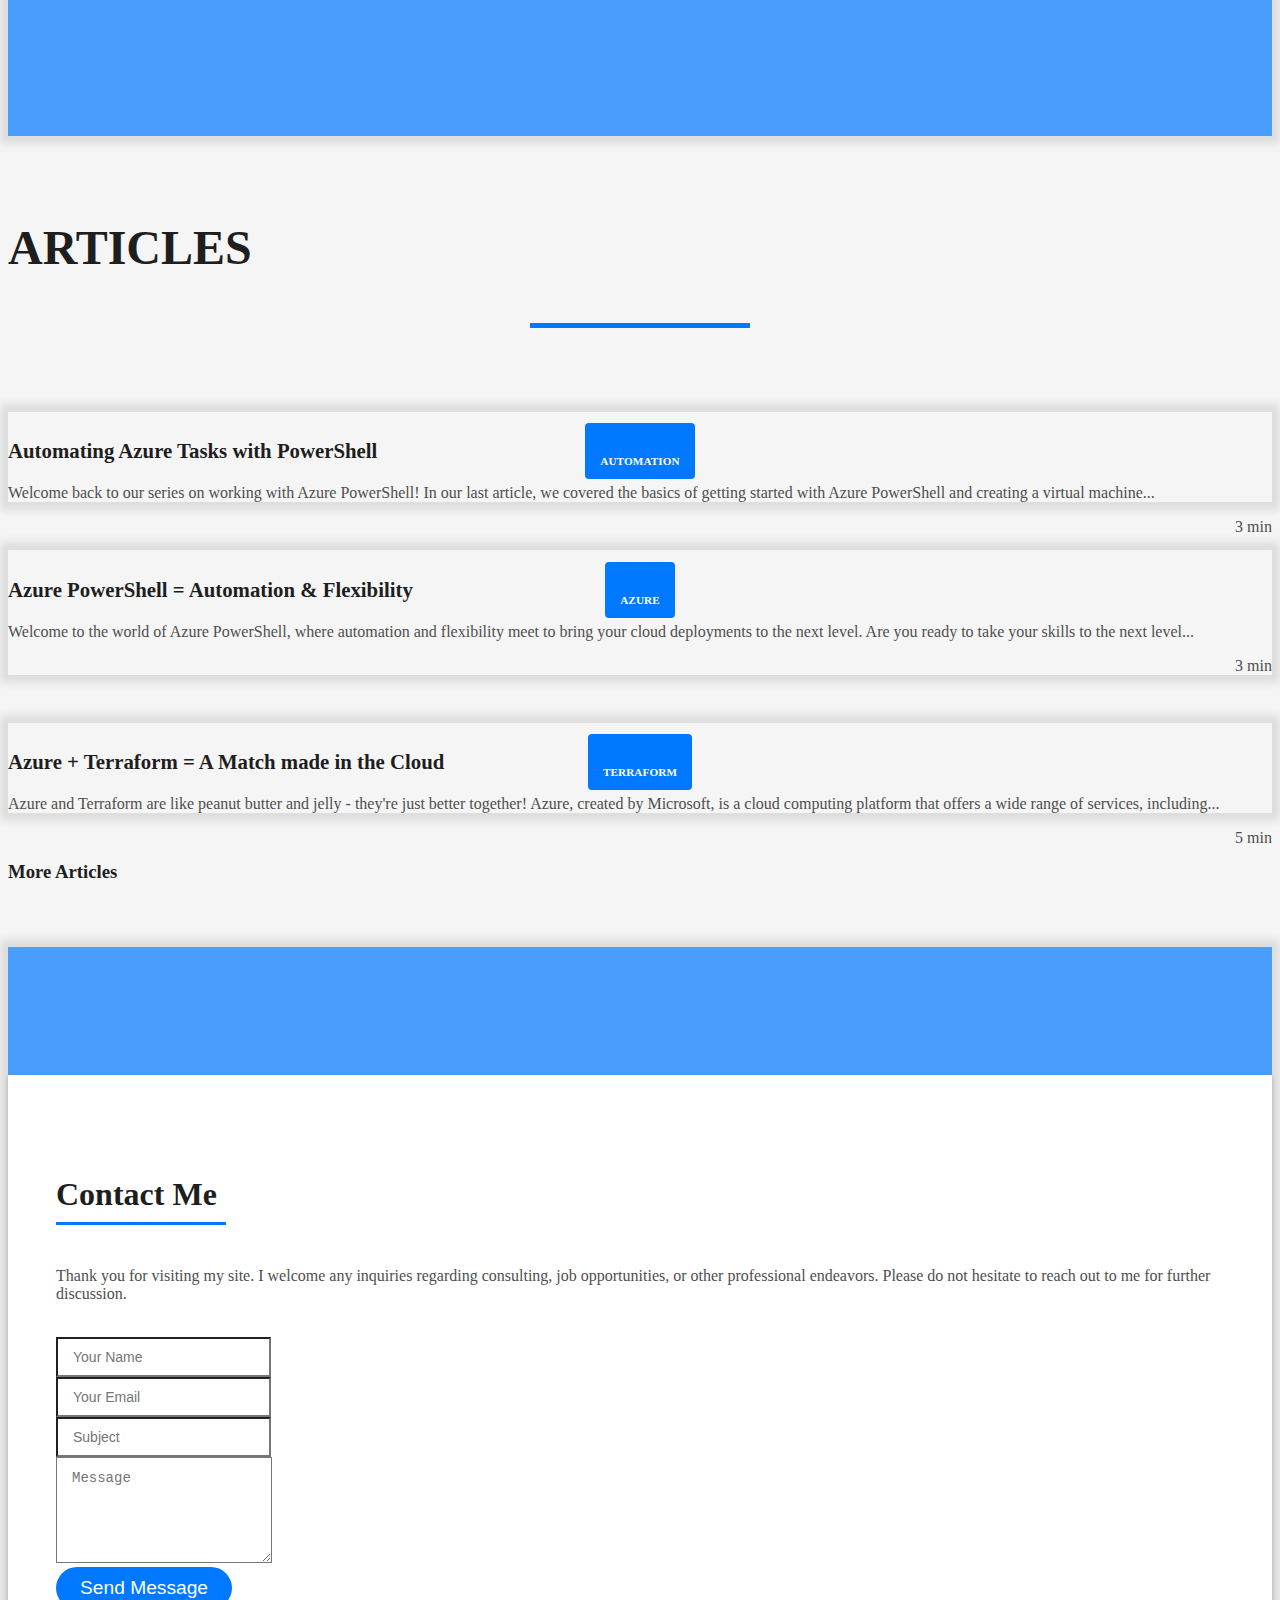
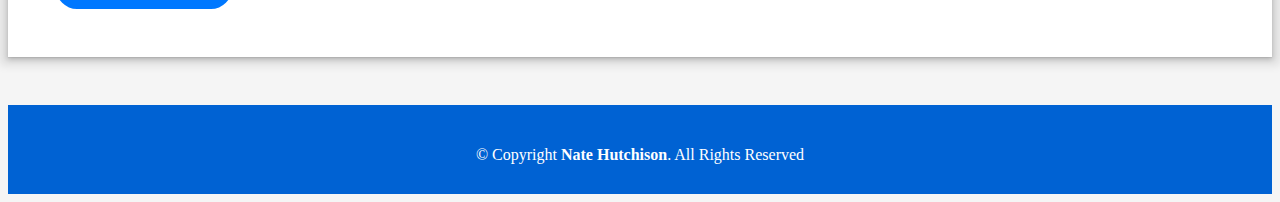
==== commit 5e53c9df: "Update index.html" ====
--- a/index.html
+++ b/index.html
@@ -6,11 +6,11 @@
   <meta charset="utf-8">
   <meta content="width=device-width, initial-scale=1.0" name="viewport">
 
-  <title>Nate Hutchison | Enterprise Azure Advisor</title>
+  <title>Nate Hutchison | Enterprise Cloud Strategist</title>
   <meta content="" name="description">
   <meta content="" name="keywords">
   <meta property="og:image" content="https://raw.githubusercontent.com/NateHutchison/NateHutchison.github.io/9fbab22d2f46d0fe922982616cd47d305990767d/assets/img/media%20cover.jpg">
-  <meta property="og:title" content="Nate Hutchison: Azure Architect, Developer, Advisor" />
+  <meta property="og:title" content="Nate Hutchison | Enterprise Cloud Strategist" />
   <meta property="og:type" content="website" />
   <meta property="og:description" content="Welcome to my website! I'm a technology expert specializing in Azure Cloud. With years of experience in the industry, I offer comprehensive solutions to businesses looking to leverage the power of Azure Cloud. Explore my website to learn more about my services and how I can help your organization achieve its goals.">
 
@@ -143,6 +143,8 @@
                       <div class="about-info">
                         <p><span class="title-s">Accomplishments </span>
                         <ul>
+                          <li><a href="https://learn.microsoft.com/api/credentials/share/en-us/NateHutchison/7C60A9BF0EF6D415?sharingId=84B0EC6689F5CC0B" style="text-decoration: underline;" target="_blank"
+                            role="link">Azure Certified Cybersecurity Architect</a></li><br>
                           <li><a href="https://www.credly.com/users/nate-hutchison.c83a20c6/badges" style="text-decoration: underline;" target="_blank"
                             role="link">Azure Certified Solutions Architect and Administrator</a></li><br>
                           <li><a href="https://www.credly.com/badges/043e5860-de61-4e75-ae59-fd9b40e7c01c" style="text-decoration: underline;" target="_blank"
@@ -188,18 +190,7 @@
                       </h5>
                     </div>
                     <p class="lead">
-                      As an experienced professional in Azure and cloud security, my vision is to empower businesses to
-                      reach new heights
-                      through expert guidance in cloud computing.<br> <br>I strive to be a trusted partner for companies
-                      looking to harness
-                      the power of Azure to drive growth, innovation, and success.<br><br>My knowledge, creativity, and
-                      business acumen,
-                      combined with my passion for cloud technology, enables me to navigate the ever-changing landscape
-                      of the cloud
-                      industry.<br><br>I take a personalized approach to every project and provide cutting-edge
-                      solutions that drive results
-                      and exceed expectations. <br><br>I am committed to excellence and dedicated to helping businesses
-                      achieve their goals.
+                      As an Enterprise Cloud Strategist, I specialize in developing and implementing strategic plans and solutions related to cloud computing within large organizations. <br>My expertise lies in optimizing cloud resources, ensuring security and compliance, and aligning cloud strategies with the broader goals and needs of the enterprise. <br>I focus not only on the technical aspects of cloud computing but also on the strategic considerations relevant to business objectives.
                     </p>
                     <br>
                   </div>
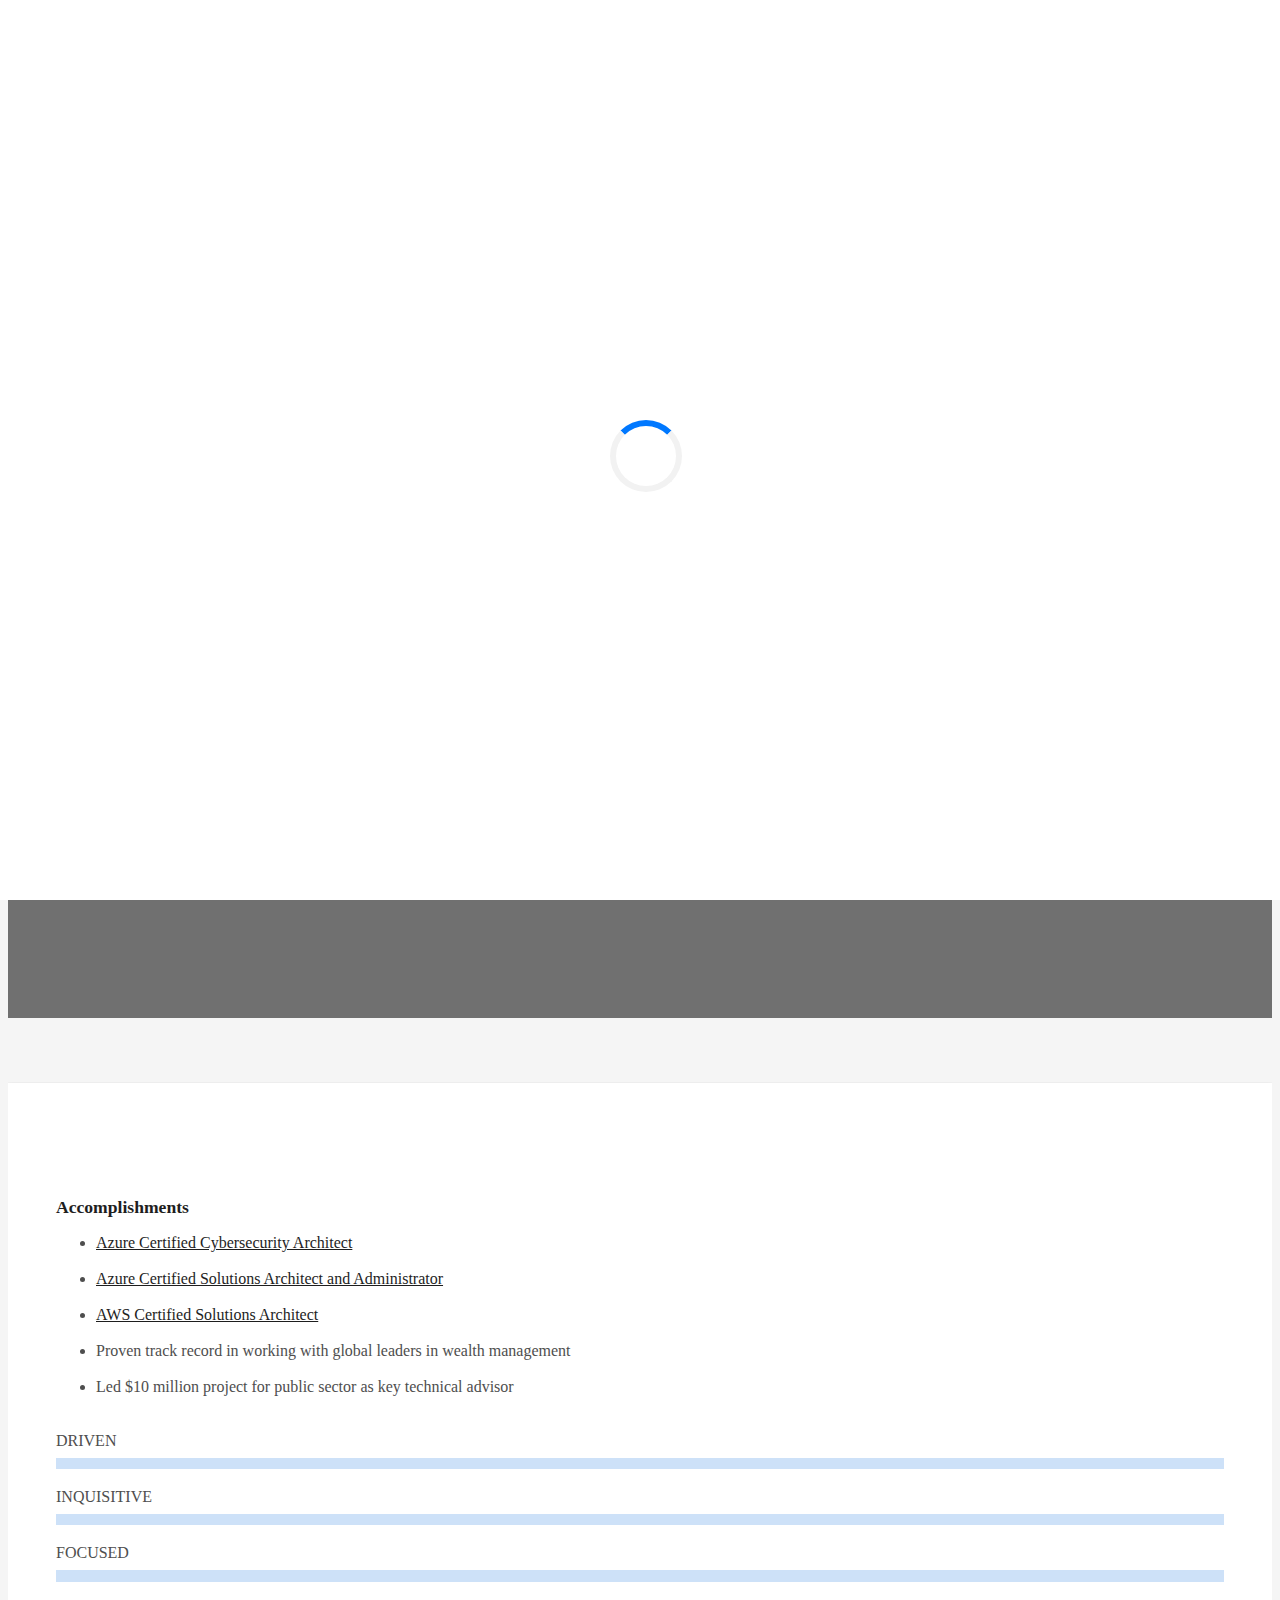
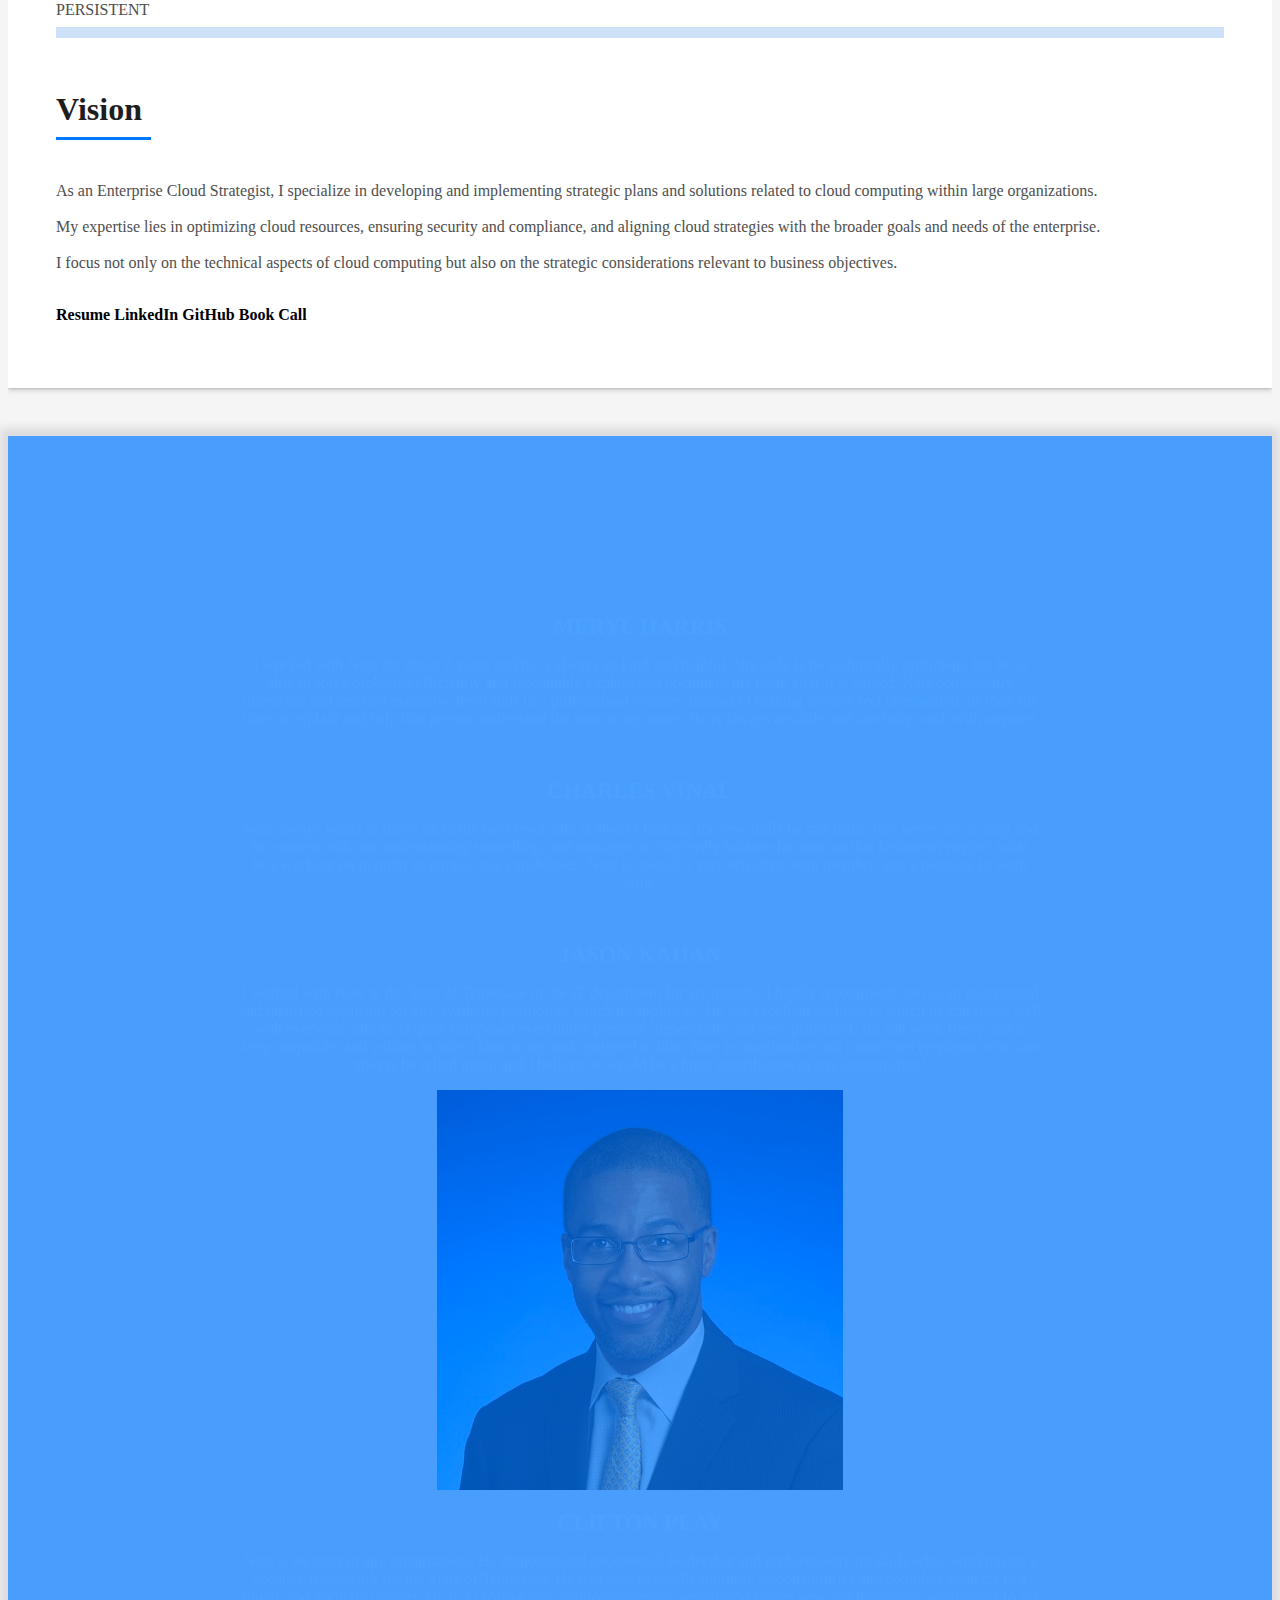
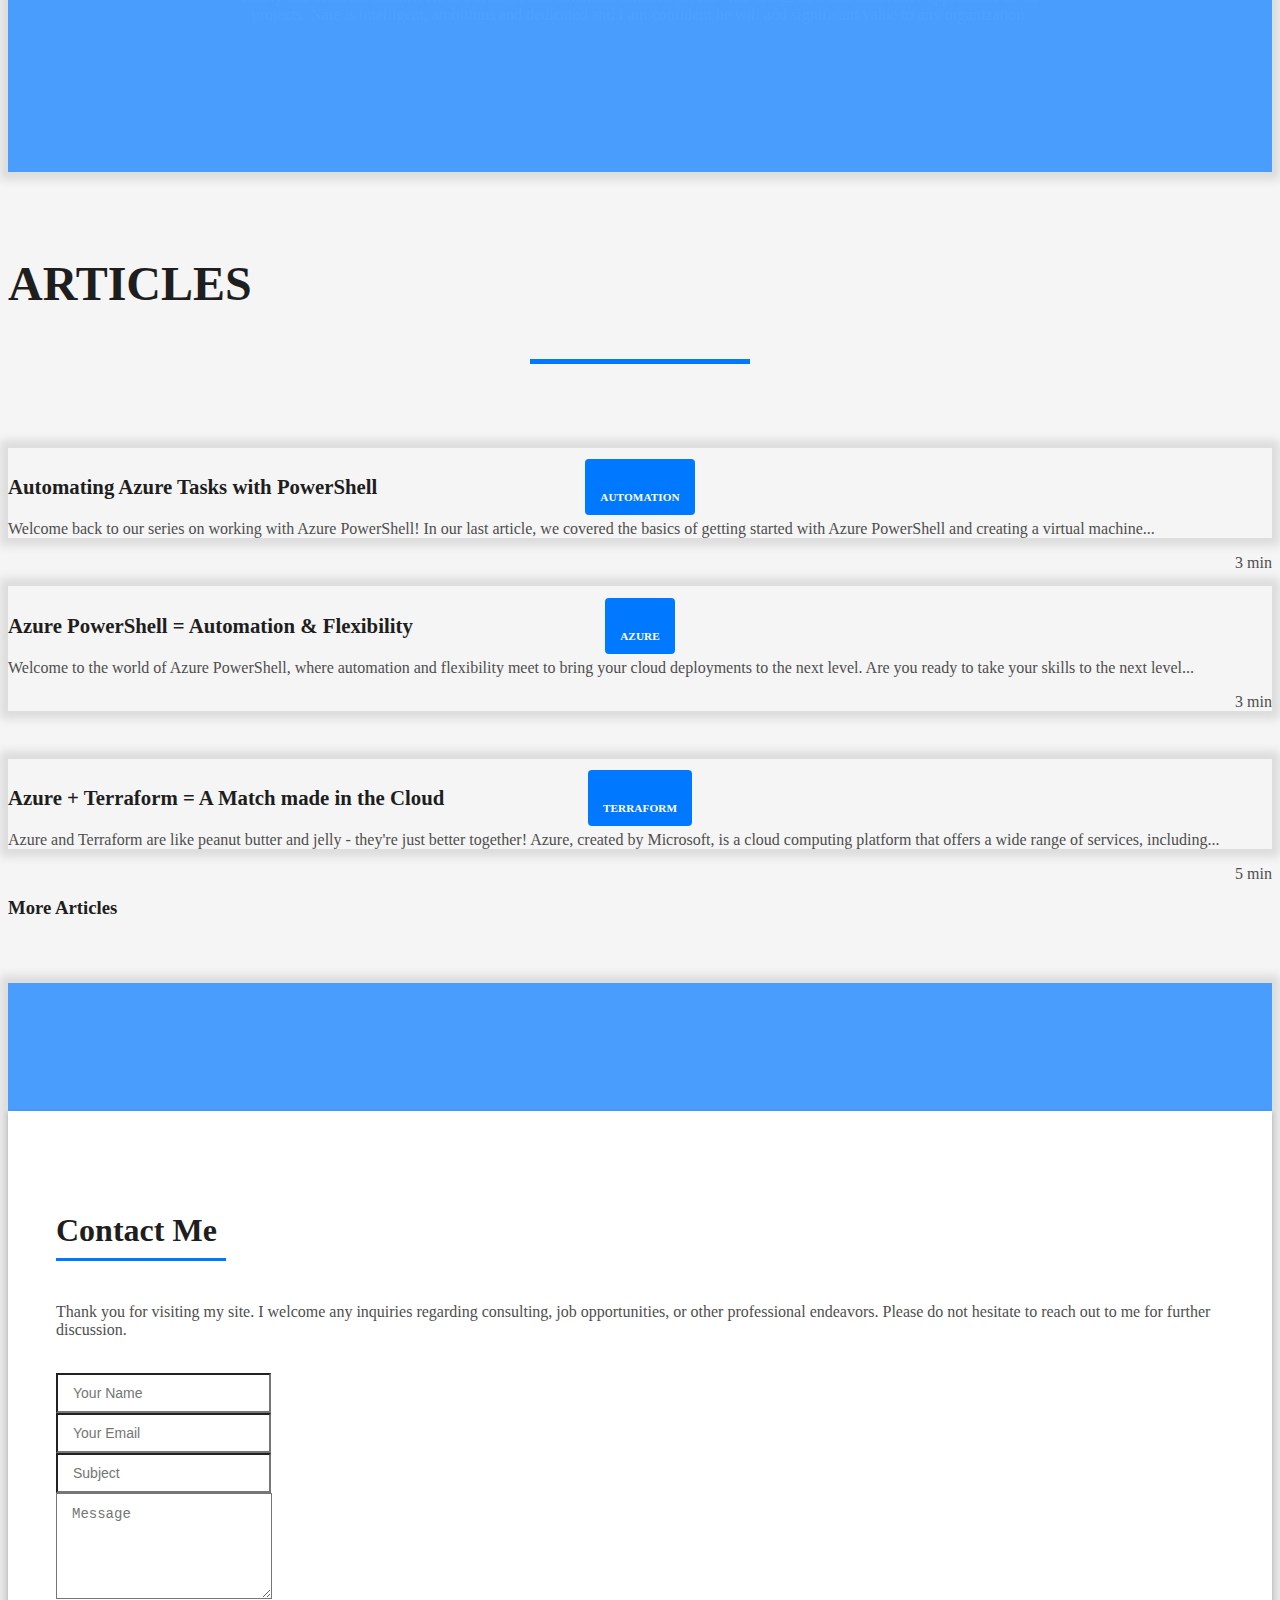
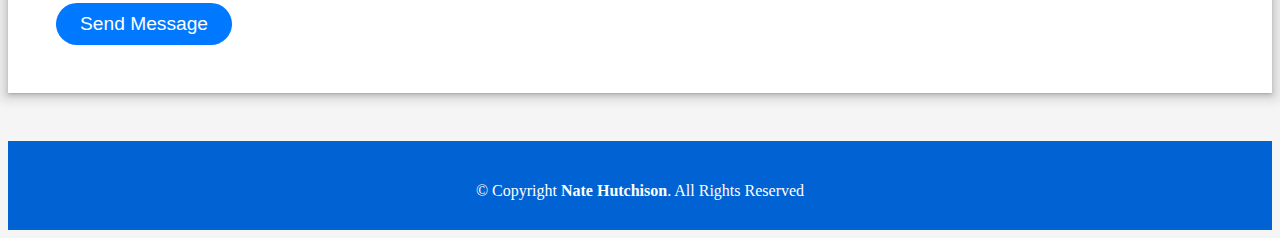
==== commit 662f20bb: "Update index.html" ====
--- a/index.html
+++ b/index.html
@@ -190,7 +190,7 @@
                       </h5>
                     </div>
                     <p class="lead">
-                      As an Enterprise Cloud Strategist, I specialize in developing and implementing strategic plans and solutions related to cloud computing within large organizations. <br>My expertise lies in optimizing cloud resources, ensuring security and compliance, and aligning cloud strategies with the broader goals and needs of the enterprise. <br>I focus not only on the technical aspects of cloud computing but also on the strategic considerations relevant to business objectives.
+                      As an Enterprise Cloud Strategist, I specialize in developing and implementing strategic plans and solutions related to cloud computing within large organizations. <br><br>My expertise lies in optimizing cloud resources, ensuring security and compliance, and aligning cloud strategies with the broader goals and needs of the enterprise. <br><br>I focus not only on the technical aspects of cloud computing but also on the strategic considerations relevant to business objectives.
                     </p>
                     <br>
                   </div>
